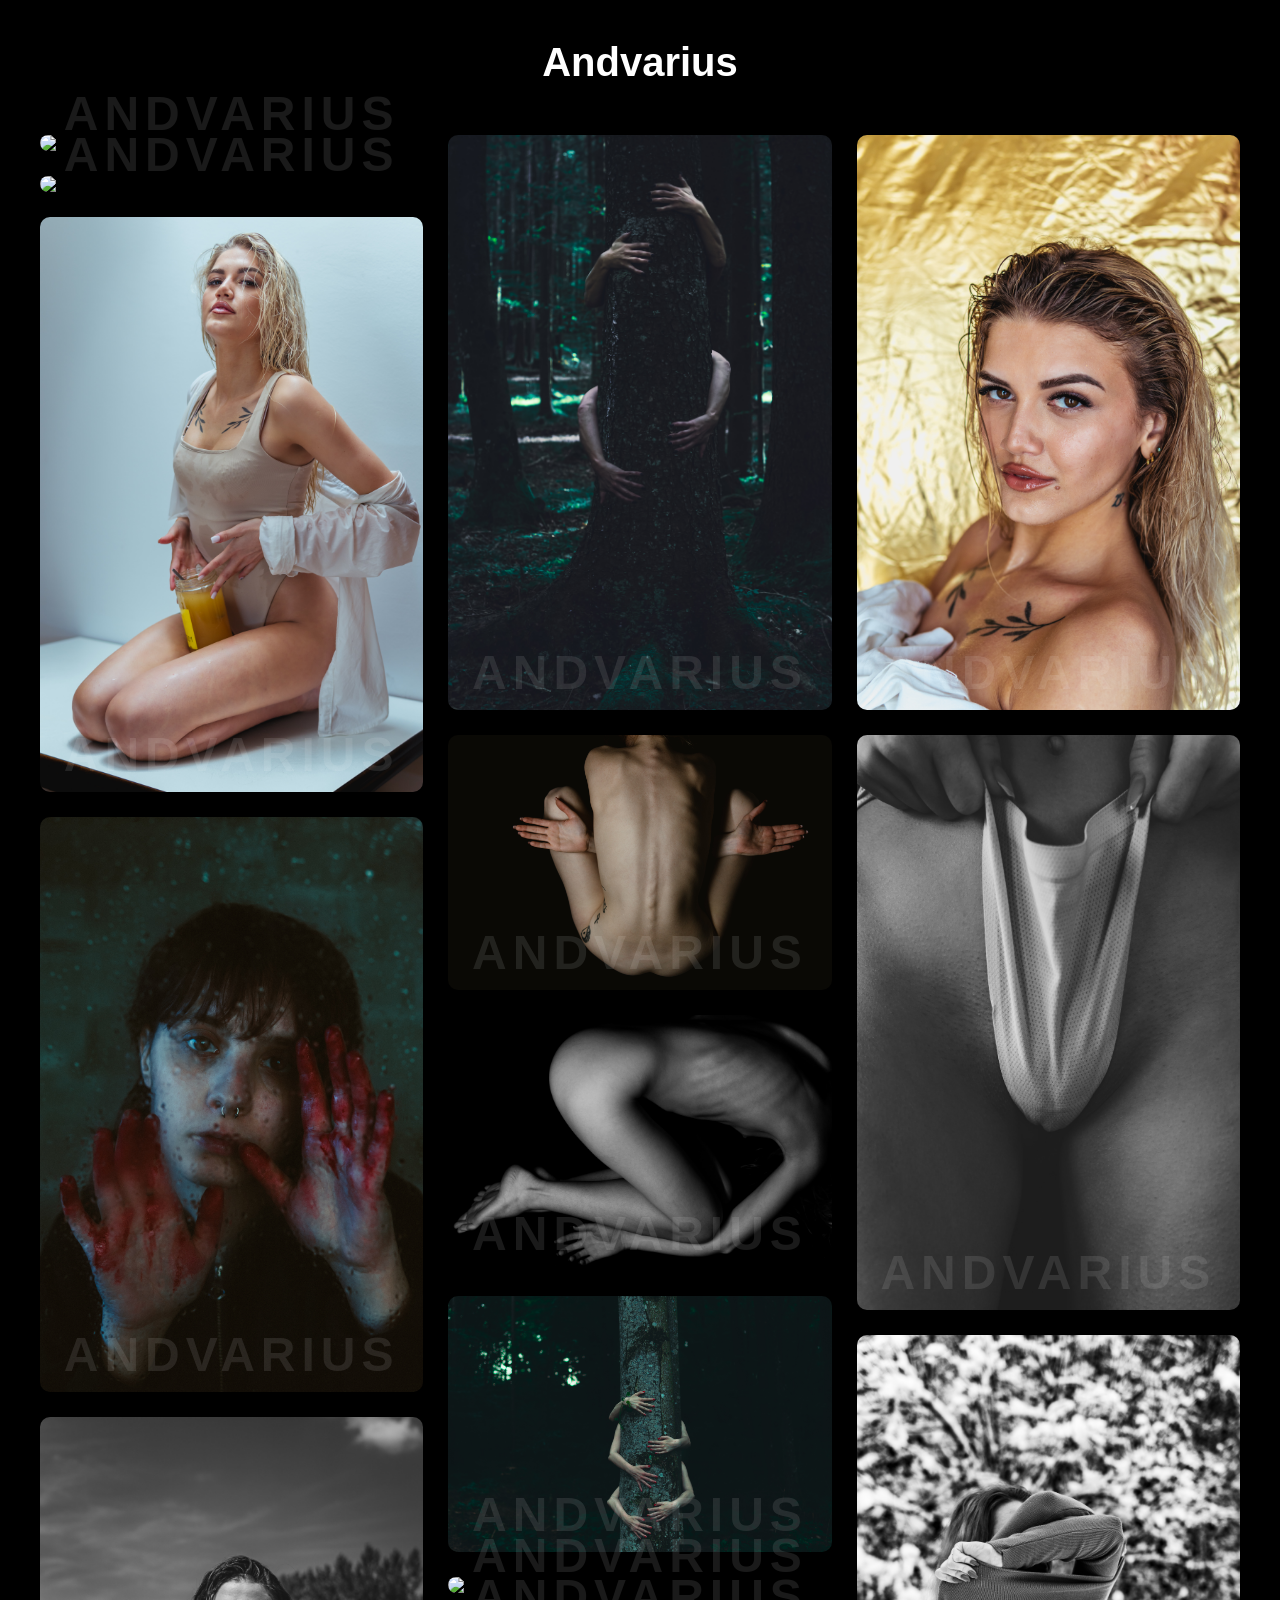
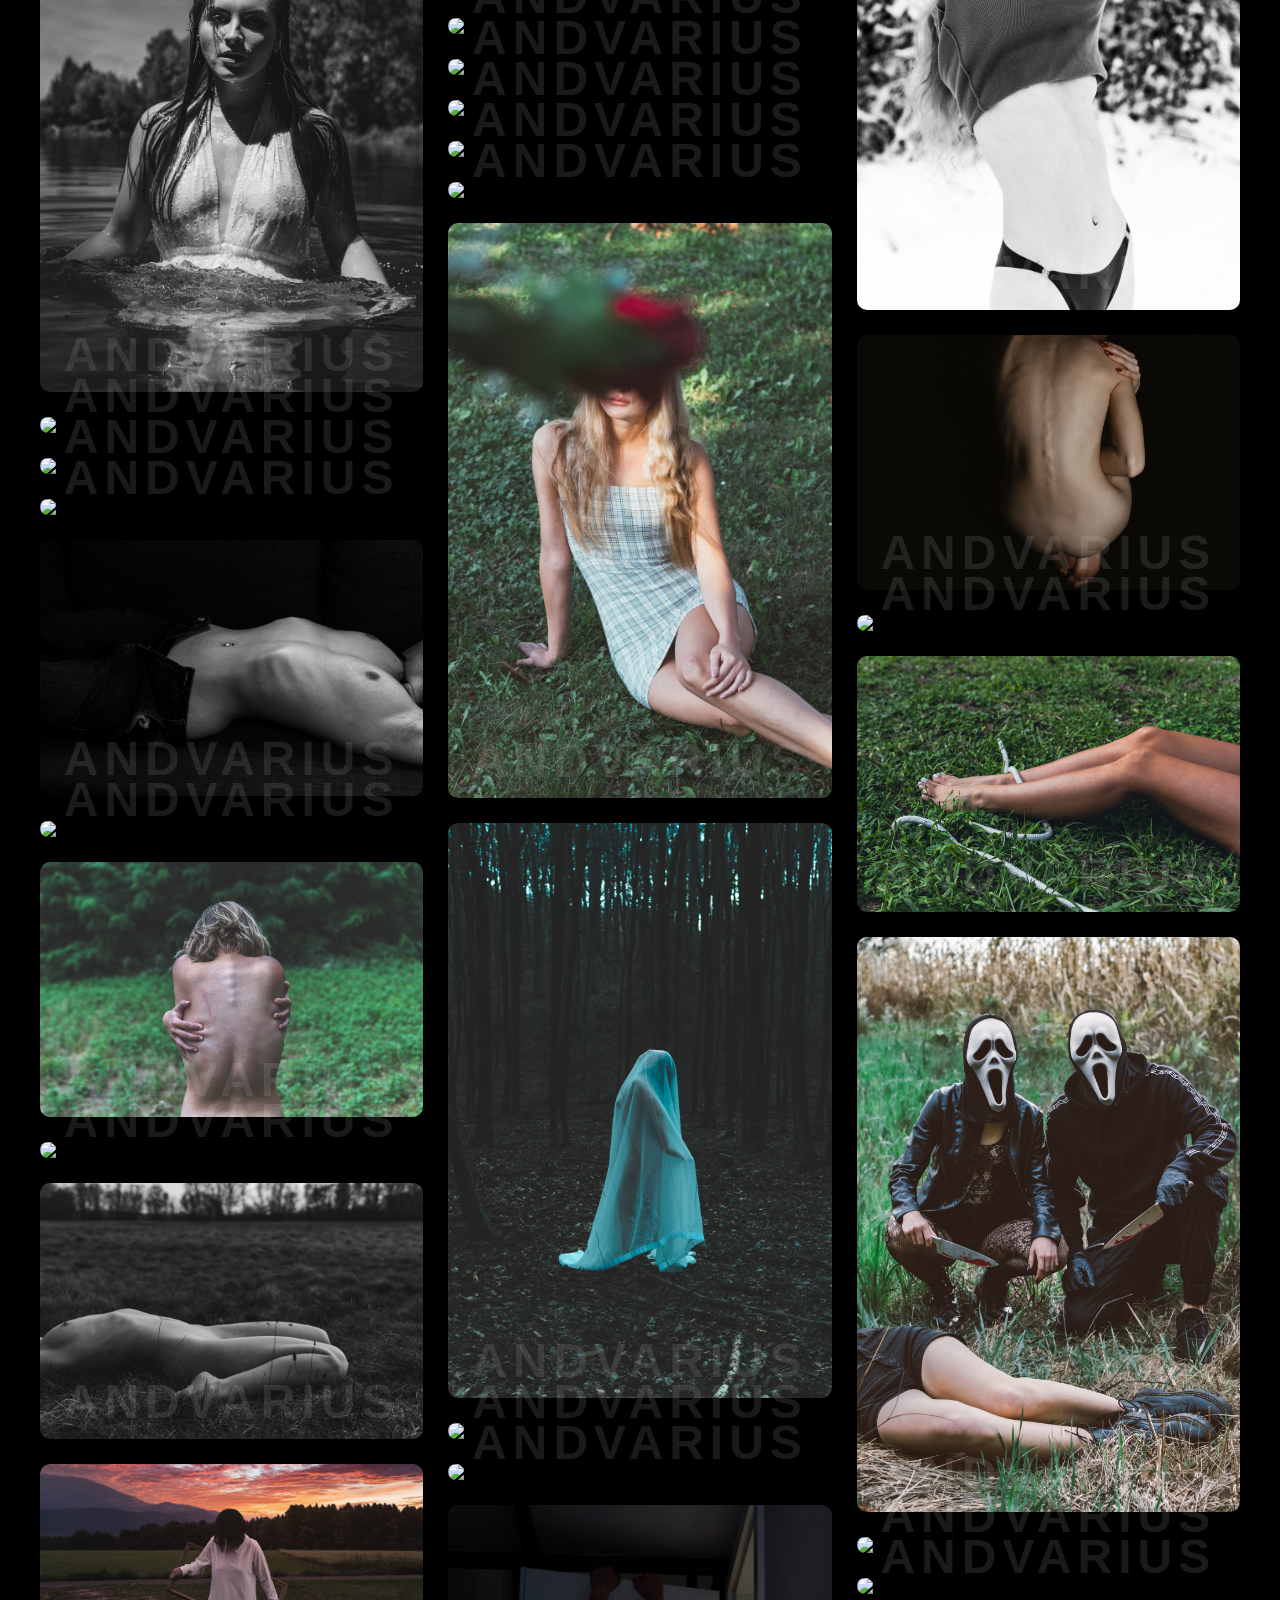
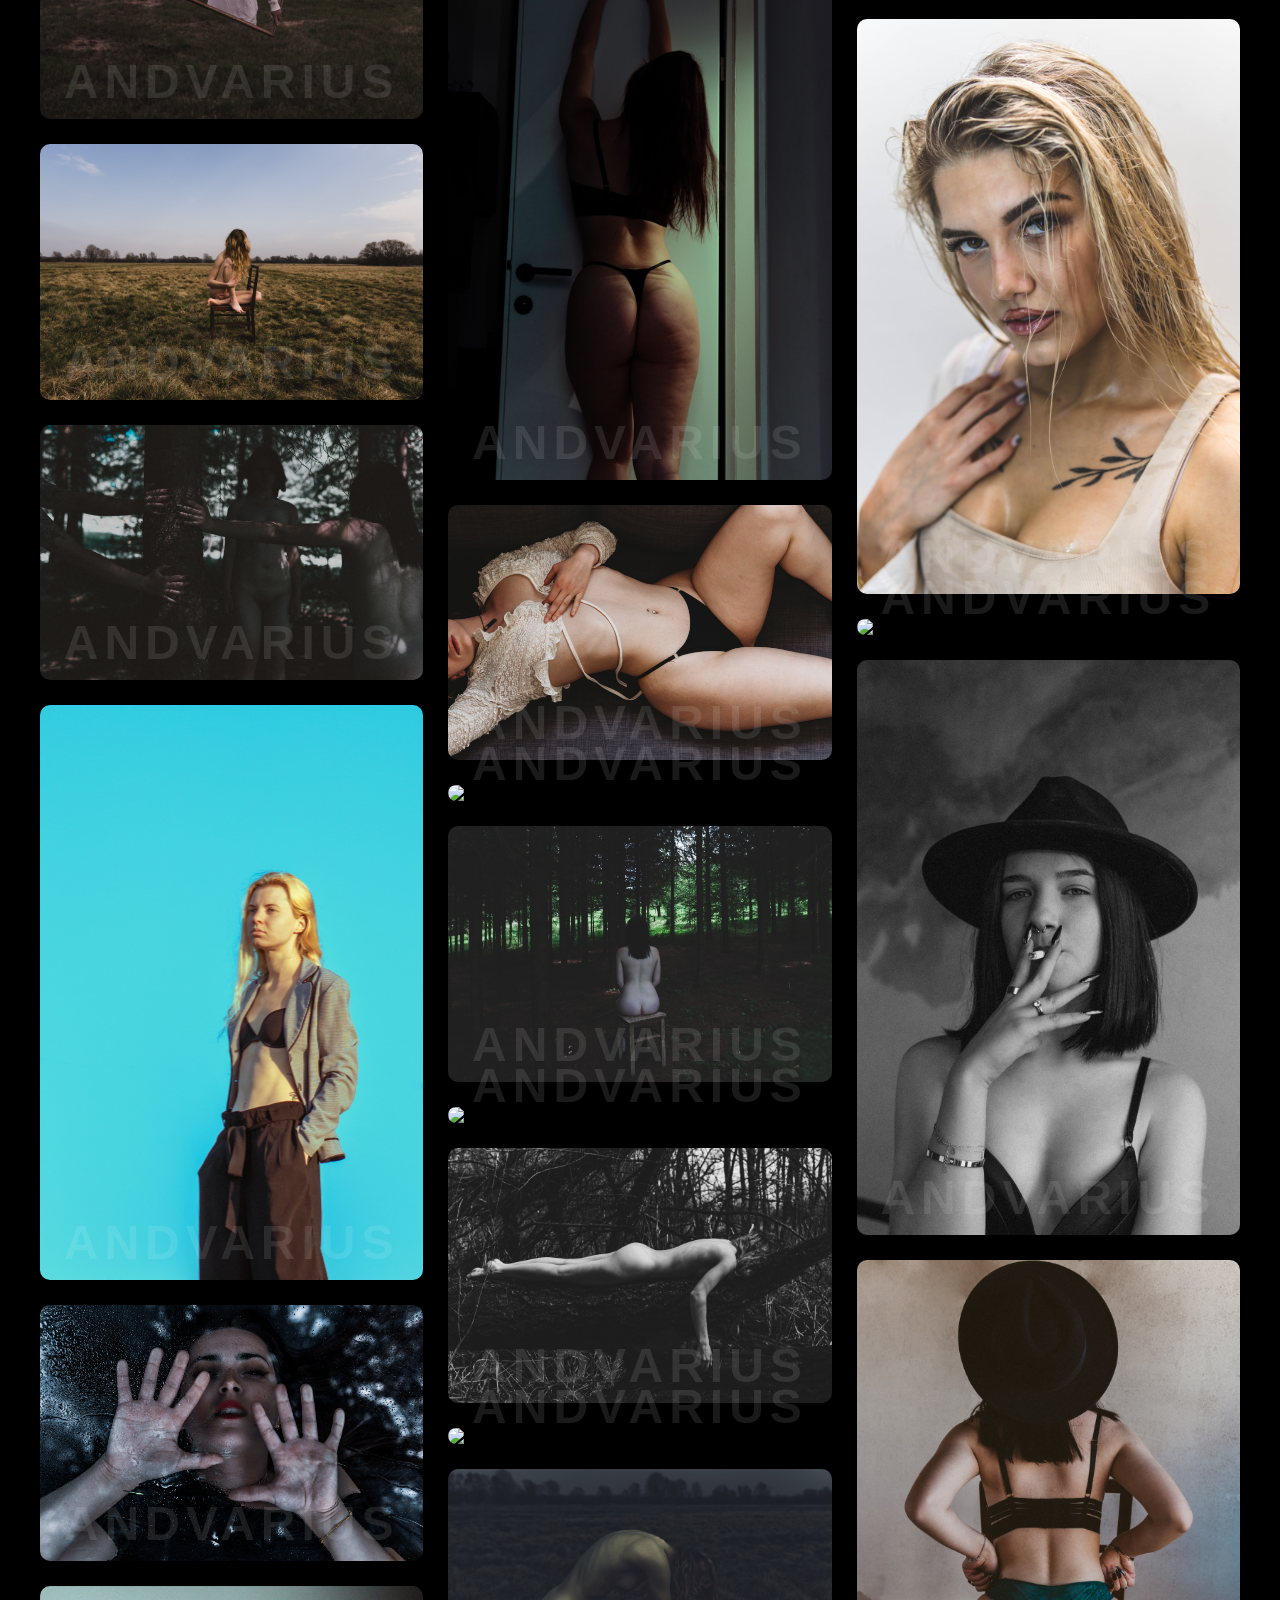
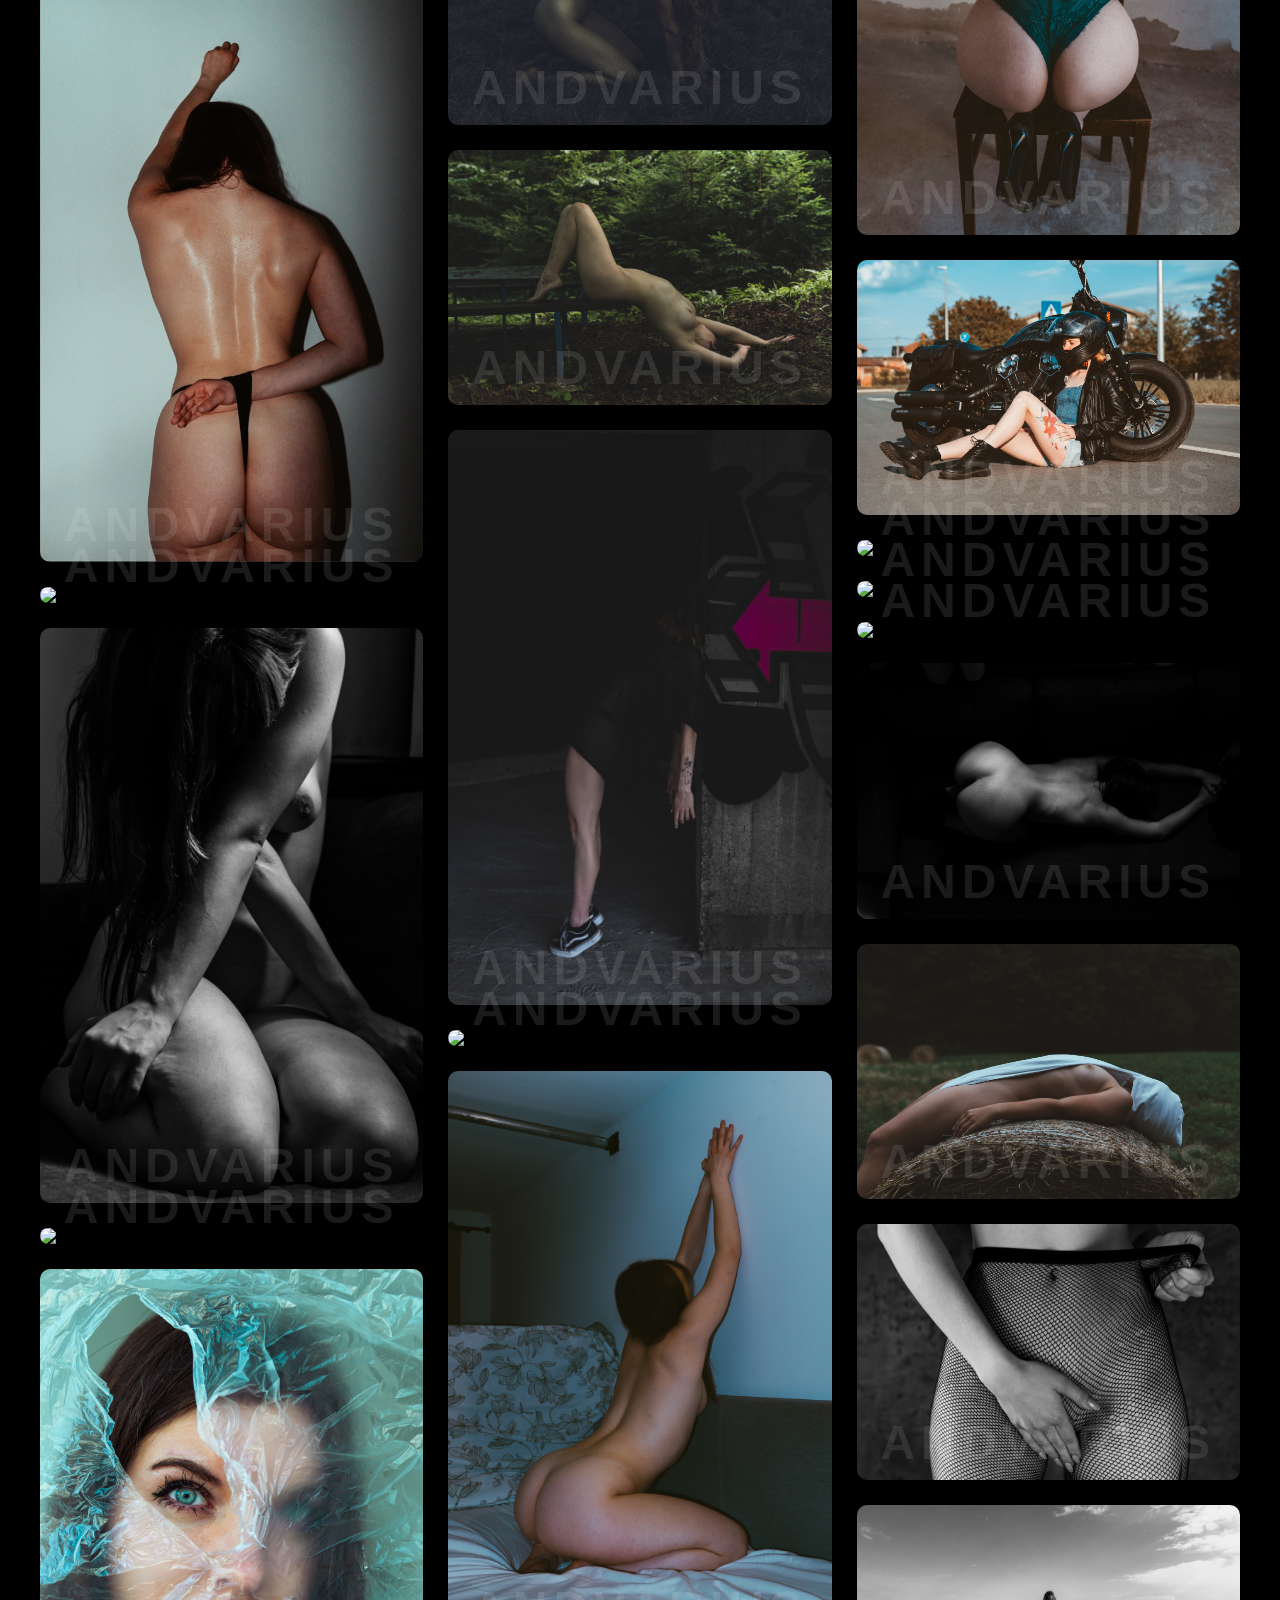
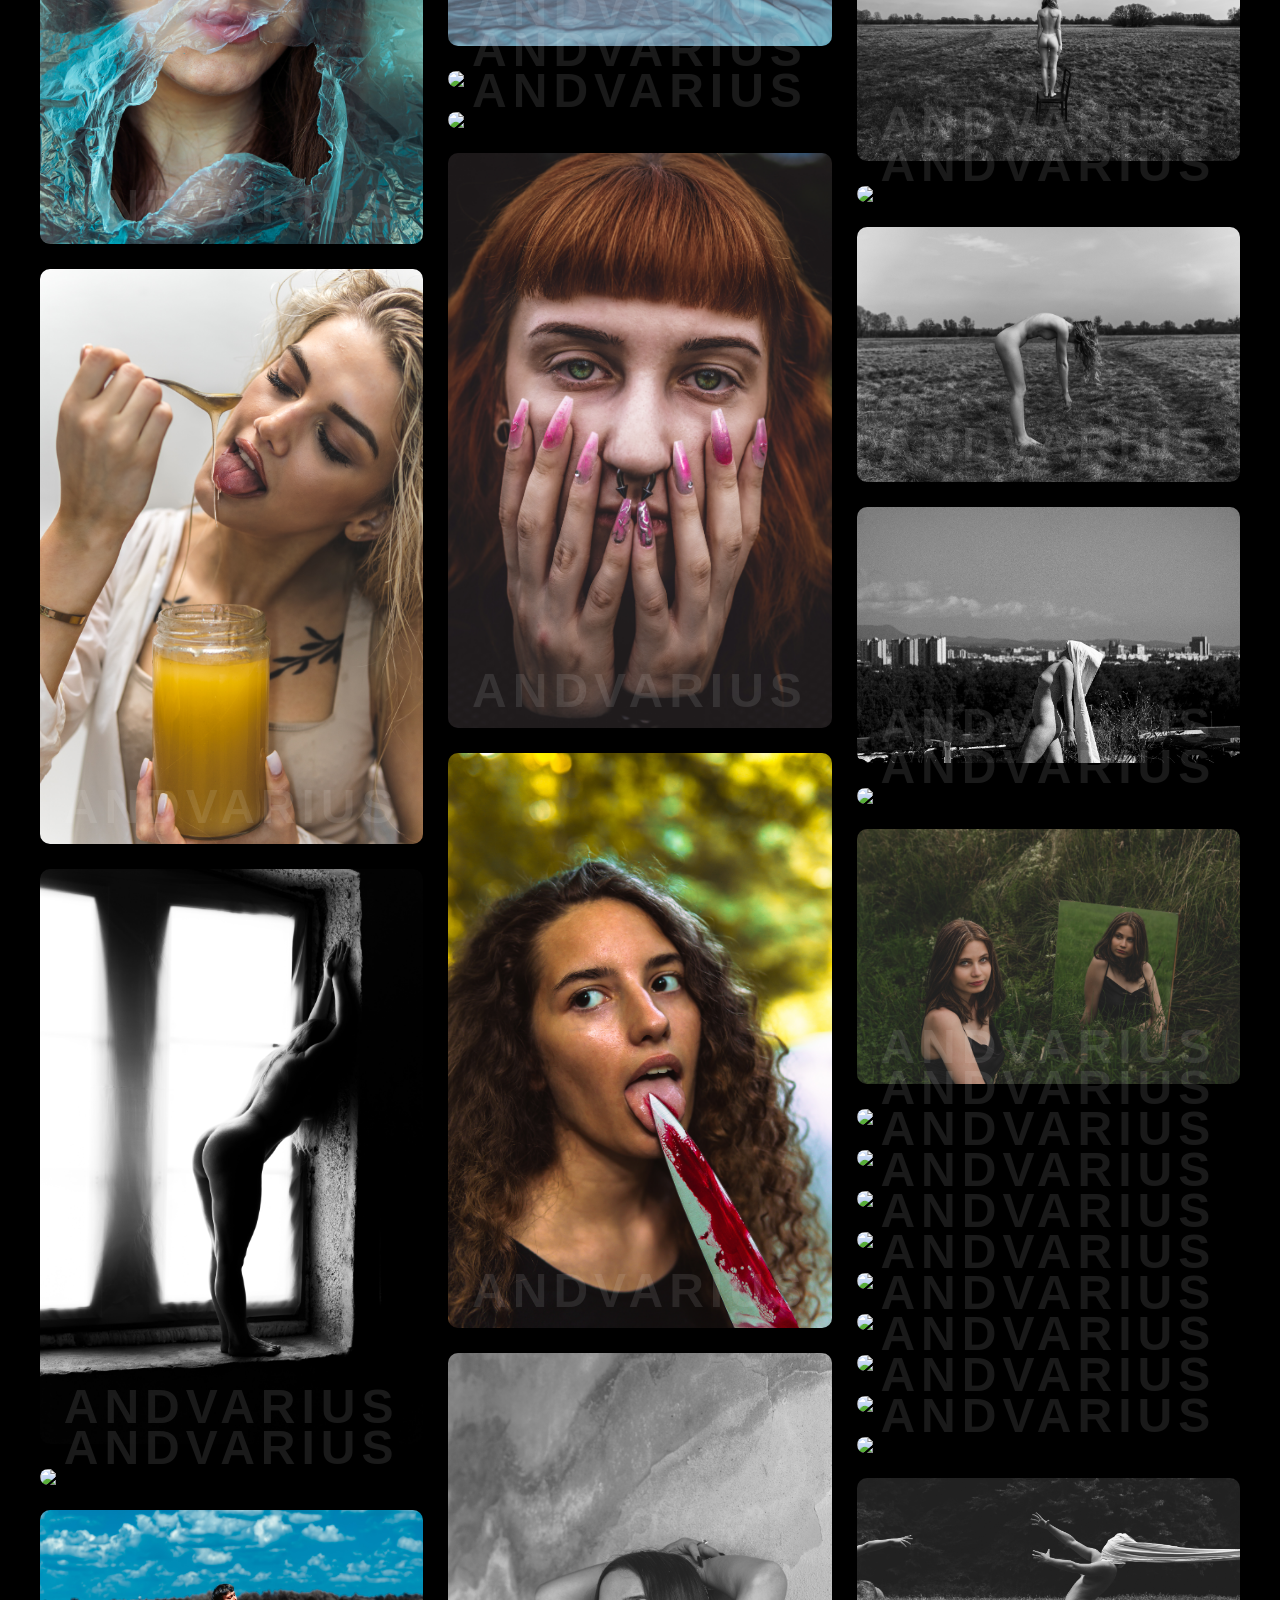
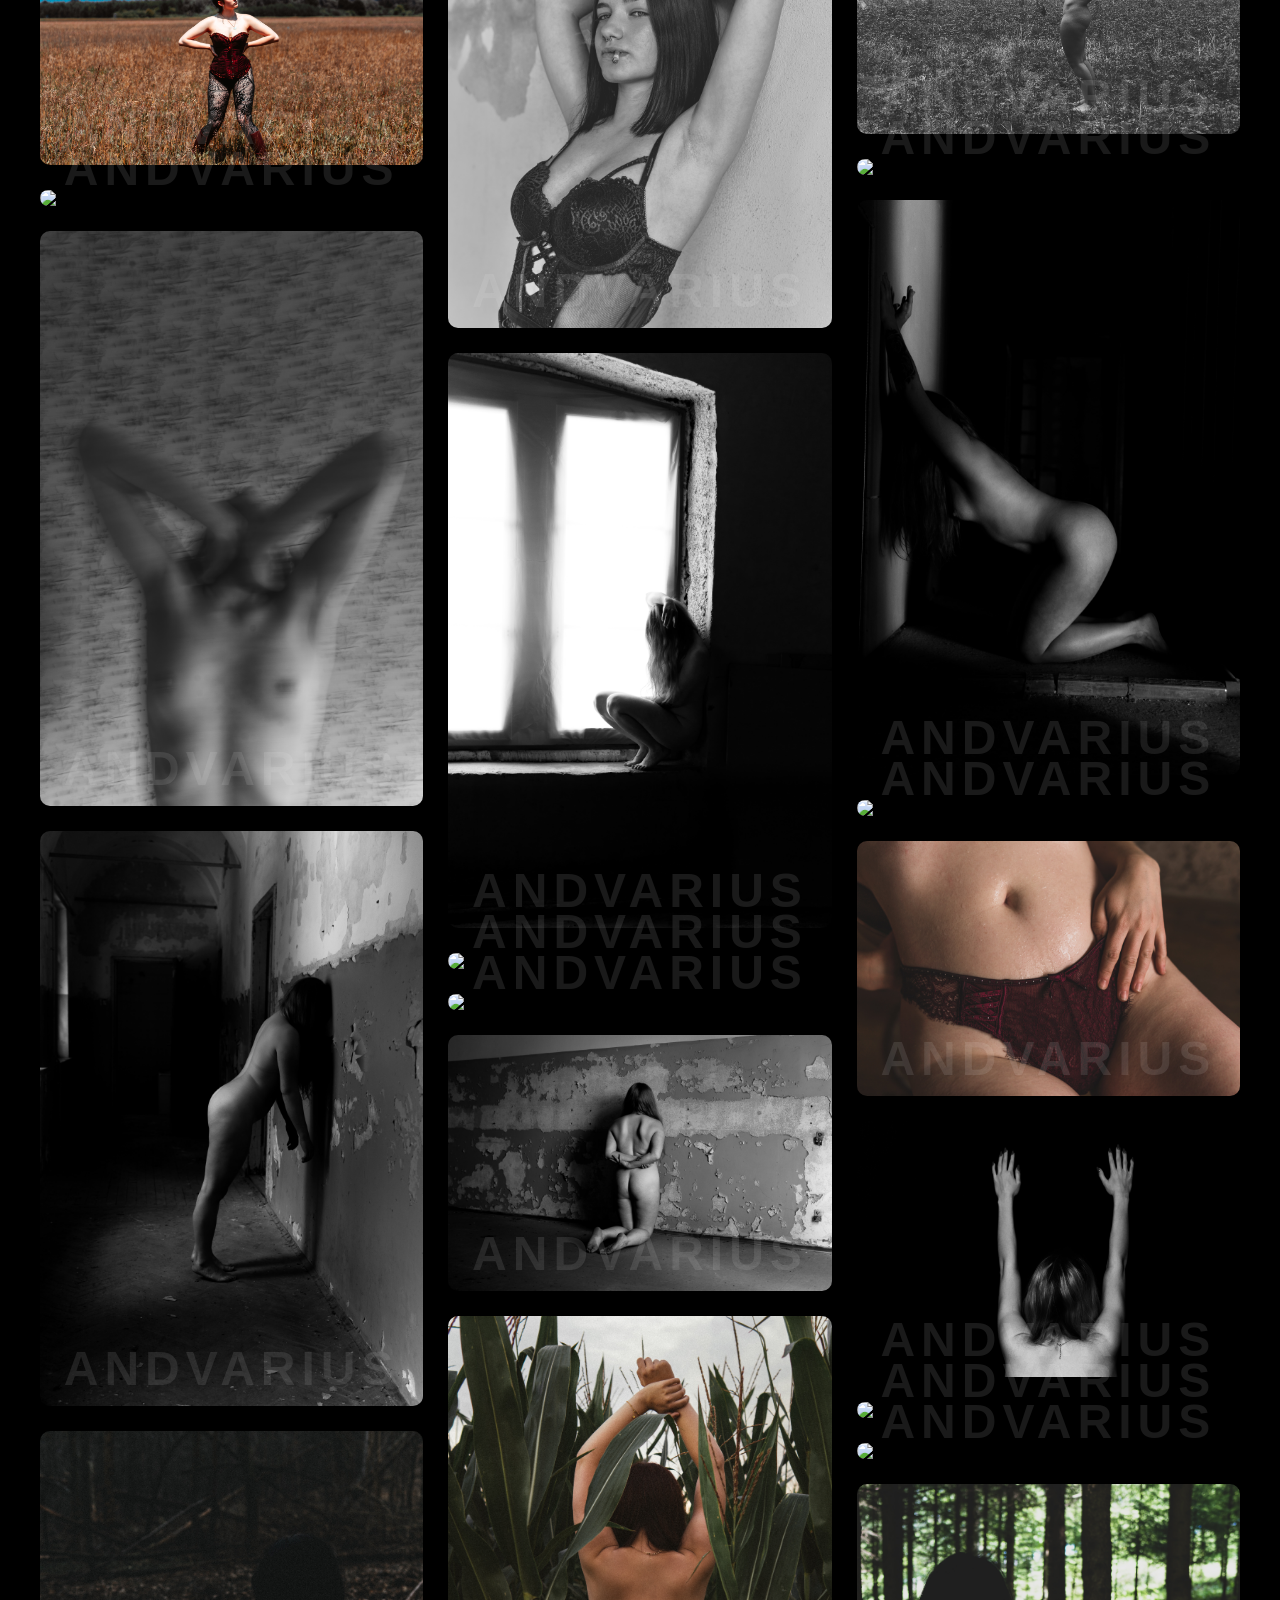
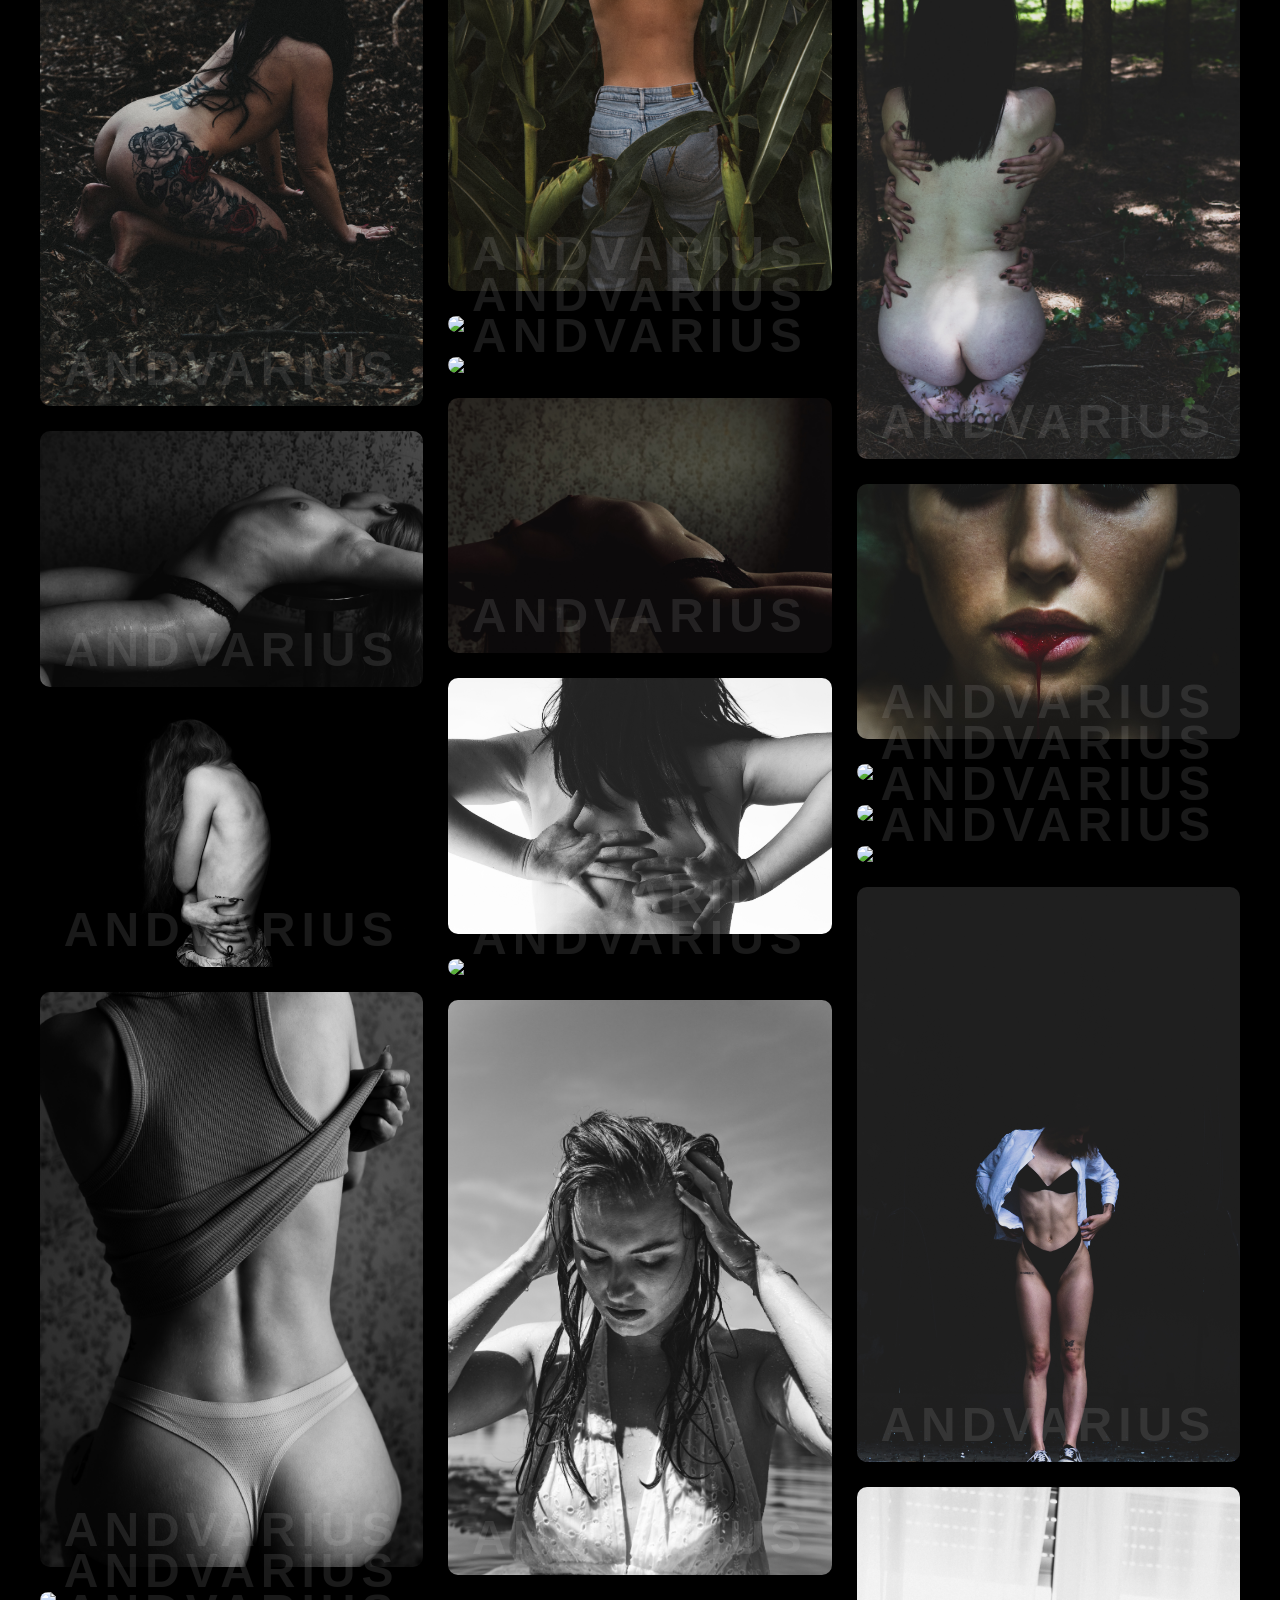
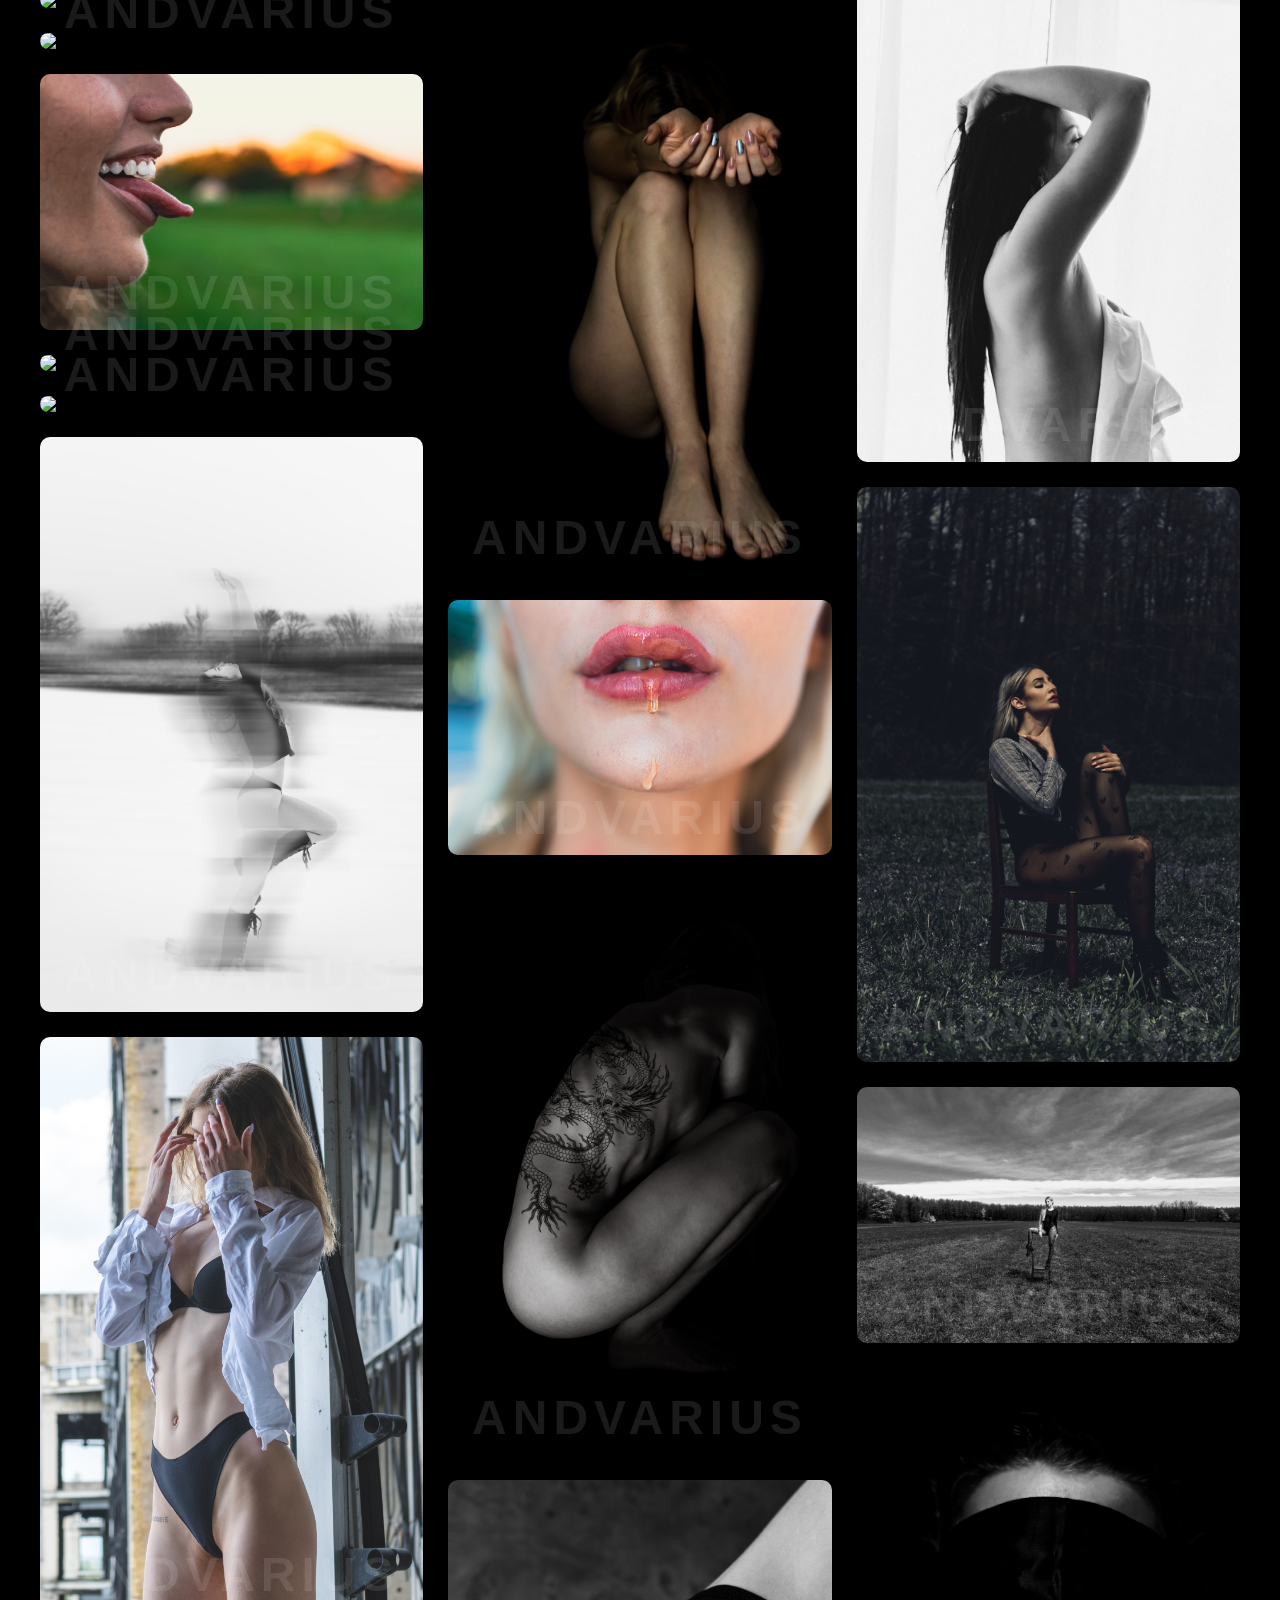
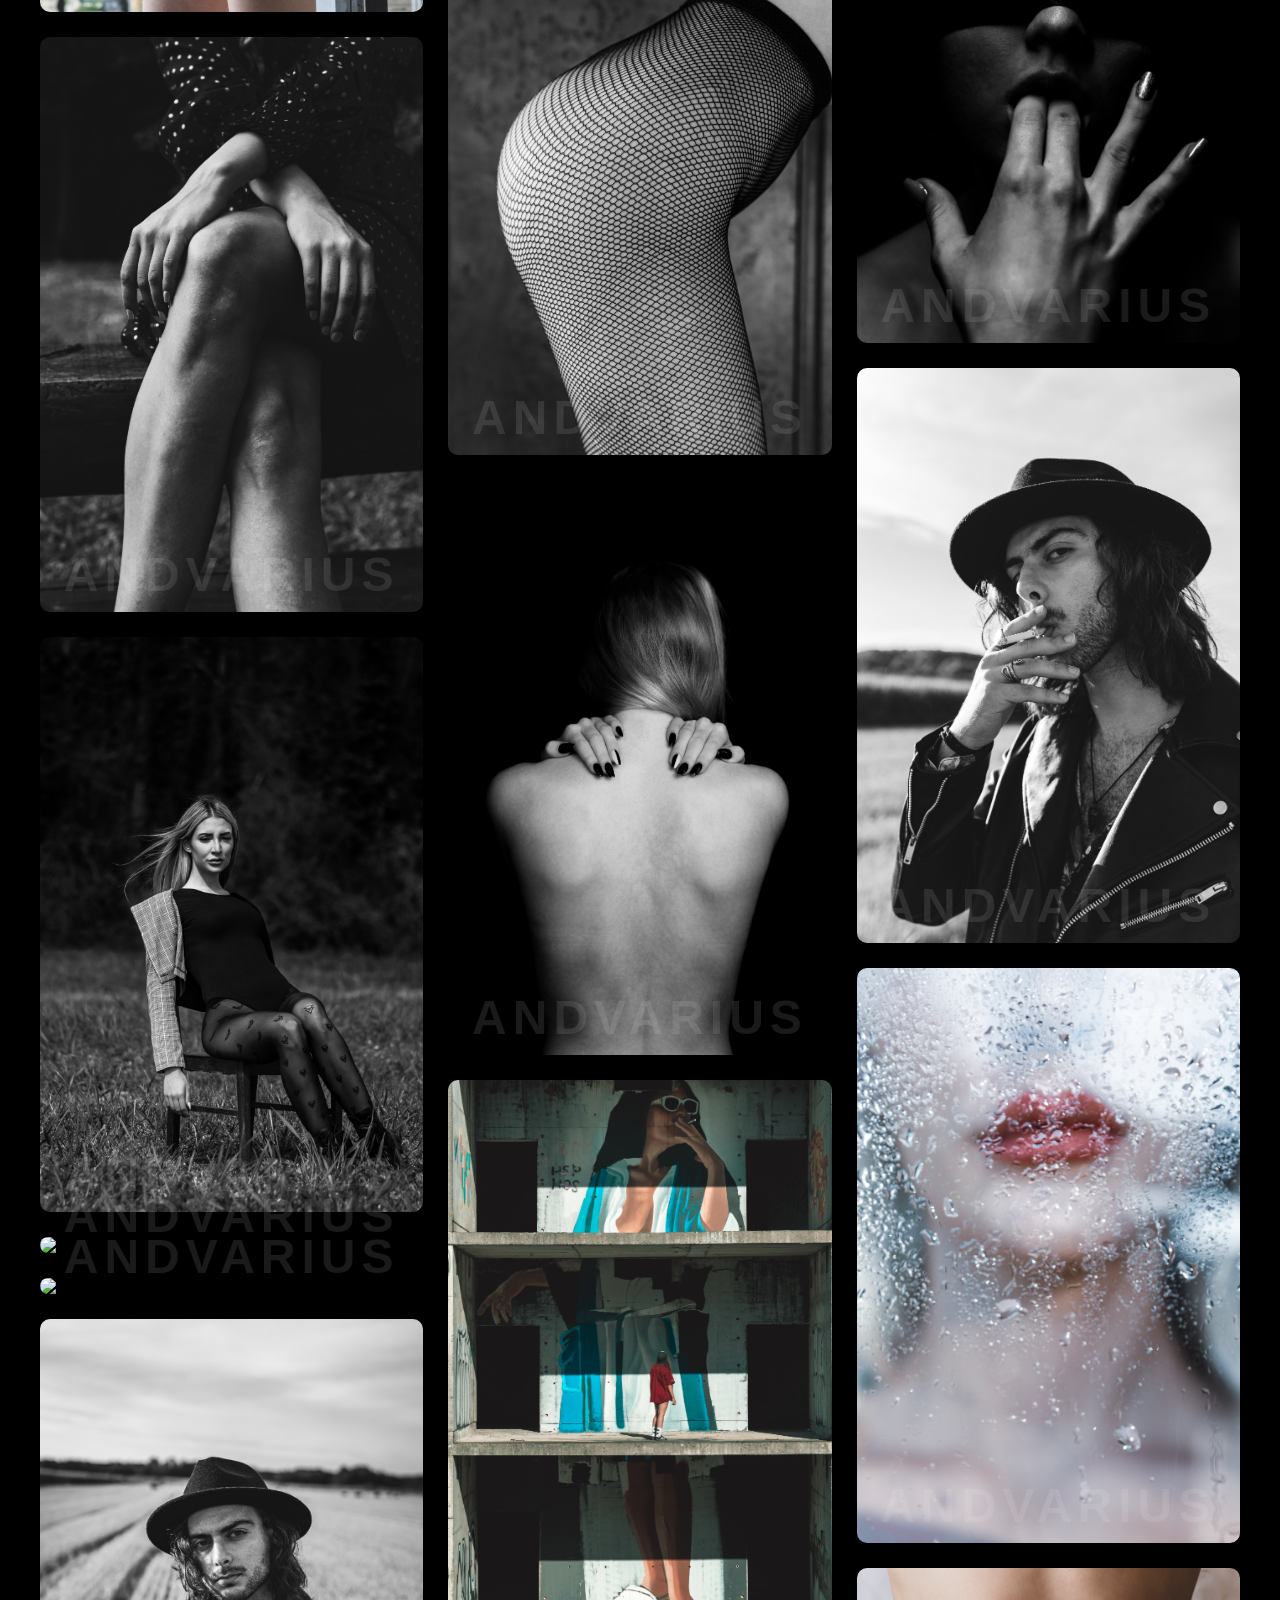
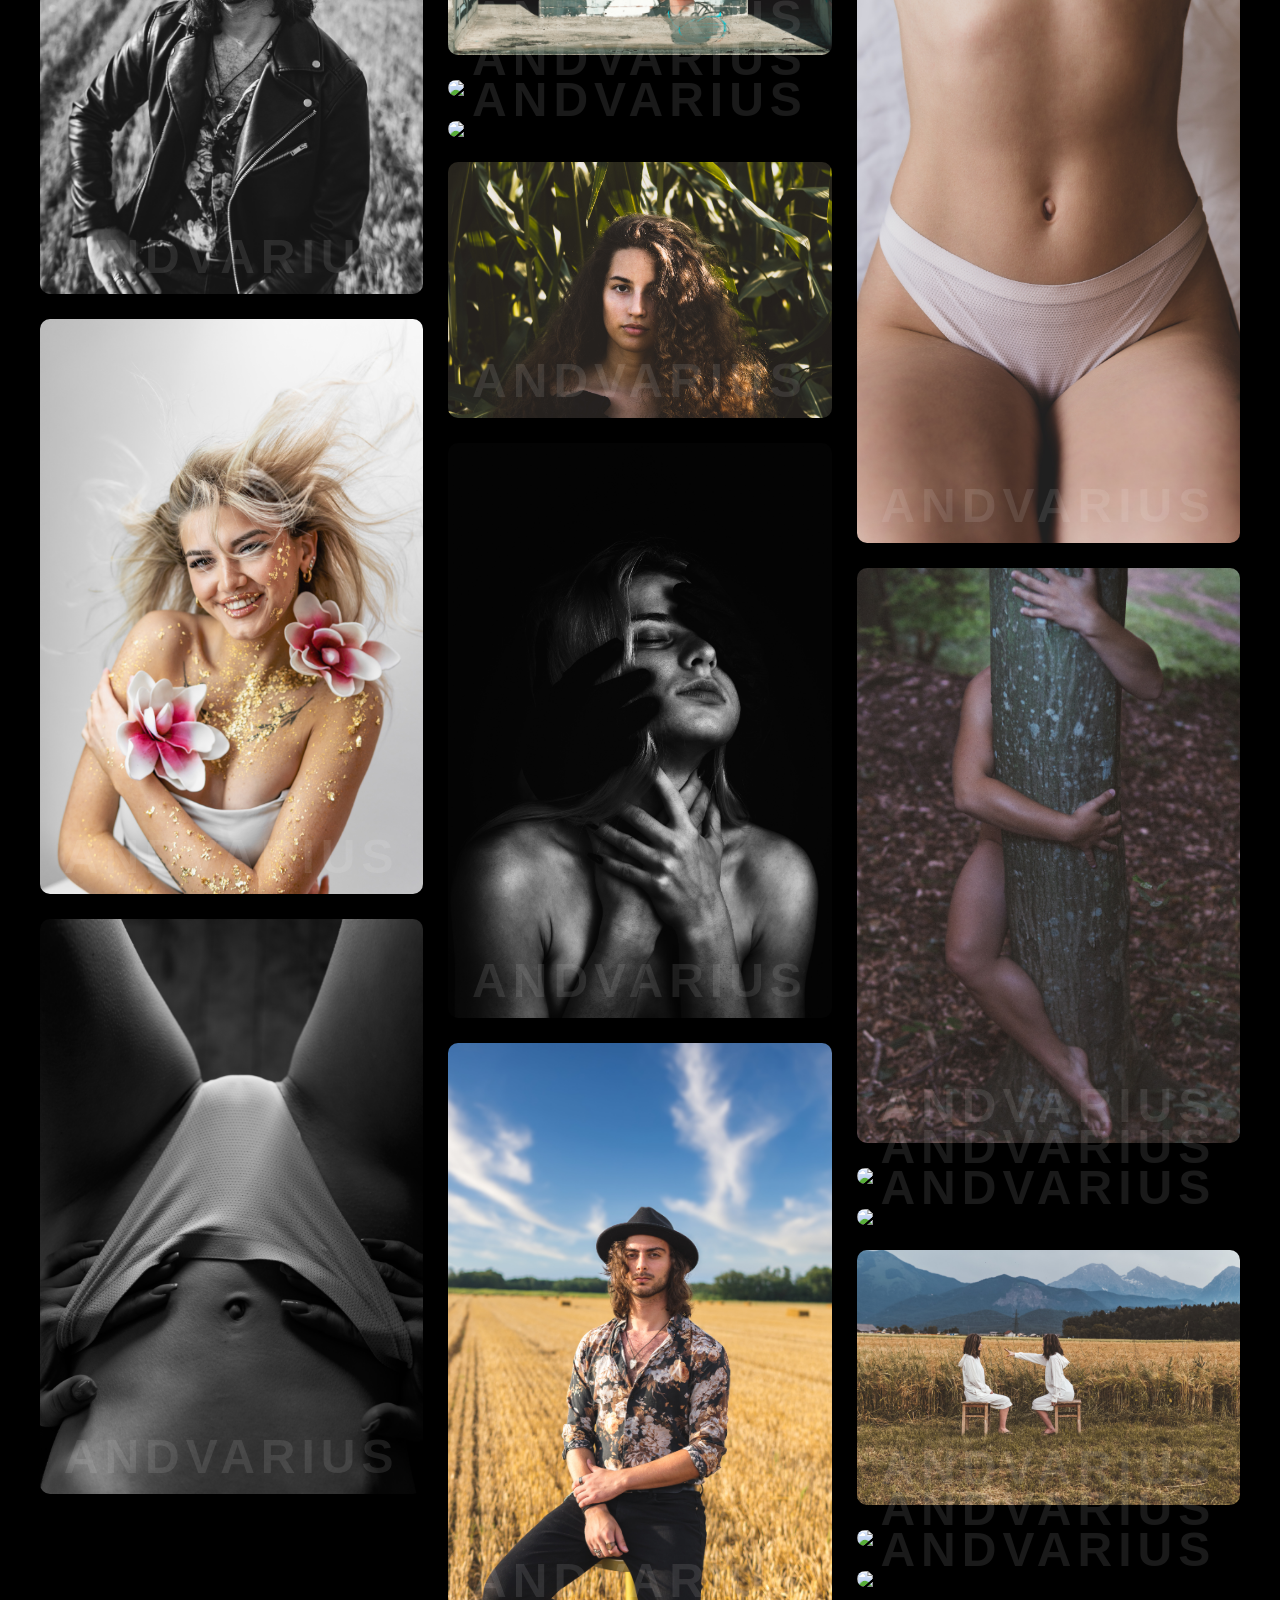
==== index.html @ 7bd703fb "Update index.html" ====
<!DOCTYPE html>
<html lang="en">
<head>
  <meta charset="UTF-8">
  <title>Gallery</title>
  <link rel="stylesheet" href="gallery.css">
</head>
<body>
  
  <h1 class="title">Andvarius</h1>
  
  <div class="gallery">


    
  <div class="img-wrap"><img src="imagespeople/photoa1.jpg"><span class="watermark">ANDVARIUS</span></div>
  <div class="img-wrap"><img src="imagespeople/photo1.jpg"><span class="watermark">ANDVARIUS</span></div>
  <div class="img-wrap"><img src="imagespeople/photo4.jpg"><span class="watermark">ANDVARIUS</span></div>
  <div class="img-wrap"><img src="imagespeople/photo25.jpg"><span class="watermark">ANDVARIUS</span></div>
  <div class="img-wrap"><img src="imagespeople/photo67.jpg"><span class="watermark">ANDVARIUS</span></div>
   <div class="img-wrap"><img src="imagespeople/photo01.jpg"><span class="watermark">ANDVARIUS</span></div>  
   <div class="img-wrap"><img src="imagespeople/photo04.jpg"><span class="watermark">ANDVARIUS</span></div>  
   <div class="img-wrap"><img src="imagespeople/photo07.jpg"><span class="watermark">ANDVARIUS</span></div>  
   <div class="img-wrap"><img src="imagespeople/photo010.jpg"><span class="watermark">ANDVARIUS</span></div>  
   <div class="img-wrap"><img src="imagespeople/photo013.jpg"><span class="watermark">ANDVARIUS</span></div>  
  <div class="img-wrap"><img src="imagespeople/photo7.jpg"><span class="watermark">ANDVARIUS</span></div>
  <div class="img-wrap"><img src="imagespeople/photo10.jpg"><span class="watermark">ANDVARIUS</span></div>
  <div class="img-wrap"><img src="imagespeople/photo13.jpg"><span class="watermark">ANDVARIUS</span></div>
  <div class="img-wrap"><img src="imagespeople/photo16.jpg"><span class="watermark">ANDVARIUS</span></div>
  <div class="img-wrap"><img src="imagespeople/photo19.jpg"><span class="watermark">ANDVARIUS</span></div>
  <div class="img-wrap"><img src="imagespeople/photo22.jpg"><span class="watermark">ANDVARIUS</span></div>
  <div class="img-wrap"><img src="imagespeople/photo28.jpg"><span class="watermark">ANDVARIUS</span></div>
  <div class="img-wrap"><img src="imagespeople/photo31.jpg"><span class="watermark">ANDVARIUS</span></div>
  <div class="img-wrap"><img src="imagespeople/photo016.jpg"><span class="watermark">ANDVARIUS</span></div>  
  <div class="img-wrap"><img src="imagespeople/photo019.jpg"><span class="watermark">ANDVARIUS</span></div>  
  <div class="img-wrap"><img src="imagespeople/photo022.jpg"><span class="watermark">ANDVARIUS</span></div>  
  <div class="img-wrap"><img src="imagespeople/photo34.jpg"><span class="watermark">ANDVARIUS</span></div>
  <div class="img-wrap"><img src="imagespeople/photo37.jpg"><span class="watermark">ANDVARIUS</span></div>
  <div class="img-wrap"><img src="imagespeople/photo40.jpg"><span class="watermark">ANDVARIUS</span></div>
   <div class="img-wrap"><img src="imagespeople/photo85q1.jpg"><span class="watermark">ANDVARIUS</span></div>
  <div class="img-wrap"><img src="imagespeople/photo43.jpg"><span class="watermark">ANDVARIUS</span></div>
  <div class="img-wrap"><img src="imagespeople/photo025.jpg"><span class="watermark">ANDVARIUS</span></div>
  <div class="img-wrap"><img src="imagespeople/photo46.jpg"><span class="watermark">ANDVARIUS</span></div>
  <div class="img-wrap"><img src="imagespeople/photo49.jpg"><span class="watermark">ANDVARIUS</span></div>
  <div class="img-wrap"><img src="imagespeople/photo52.jpg"><span class="watermark">ANDVARIUS</span></div>
  <div class="img-wrap"><img src="imagespeople/photo55.jpg"><span class="watermark">ANDVARIUS</span></div>
  <div class="img-wrap"><img src="imagespeople/photo58.jpg"><span class="watermark">ANDVARIUS</span></div>
  <div class="img-wrap"><img src="imagespeople/photo64.jpg"><span class="watermark">ANDVARIUS</span></div>
  <div class="img-wrap"><img src="imagespeople/photo70.jpg"><span class="watermark">ANDVARIUS</span></div>
  <div class="img-wrap"><img src="imagespeople/photo73.jpg"><span class="watermark">ANDVARIUS</span></div>
  <div class="img-wrap"><img src="imagespeople/photo76.jpg"><span class="watermark">ANDVARIUS</span></div>
  <div class="img-wrap"><img src="imagespeople/photo79.jpg"><span class="watermark">ANDVARIUS</span></div>
  <div class="img-wrap"><img src="imagespeople/photo82.jpg"><span class="watermark">ANDVARIUS</span></div>
  <div class="img-wrap"><img src="imagespeople/photo85.jpg"><span class="watermark">ANDVARIUS</span></div>
  <div class="img-wrap"><img src="imagespeople/photo88.jpg"><span class="watermark">ANDVARIUS</span></div>
  <div class="img-wrap"><img src="imagespeople/photo91.jpg"><span class="watermark">ANDVARIUS</span></div>
  <div class="img-wrap"><img src="imagespeople/photo94.jpg"><span class="watermark">ANDVARIUS</span></div>
  <div class="img-wrap"><img src="imagespeople/photo97.jpg"><span class="watermark">ANDVARIUS</span></div>
  <div class="img-wrap"><img src="imagespeople/photo98q1.jpg"><span class="watermark">ANDVARIUS</span></div>
  <div class="img-wrap"><img src="imagespeople/photo100.jpg"><span class="watermark">ANDVARIUS</span></div>
  <div class="img-wrap"><img src="imagespeople/photo103.jpg"><span class="watermark">ANDVARIUS</span></div>
  <div class="img-wrap"><img src="imagespeople/photo106.jpg"><span class="watermark">ANDVARIUS</span></div>
  <div class="img-wrap"><img src="imagespeople/photo109.jpg"><span class="watermark">ANDVARIUS</span></div>
  <div class="img-wrap"><img src="imagespeople/photo112.jpg"><span class="watermark">ANDVARIUS</span></div>
  <div class="img-wrap"><img src="imagespeople/photo115.jpg"><span class="watermark">ANDVARIUS</span></div>
  <div class="img-wrap"><img src="imagespeople/photo118.jpg"><span class="watermark">ANDVARIUS</span></div>
  <div class="img-wrap"><img src="imagespeople/photo121.jpg"><span class="watermark">ANDVARIUS</span></div>
  <div class="img-wrap"><img src="imagespeople/photo124.jpg"><span class="watermark">ANDVARIUS</span></div>
  <div class="img-wrap"><img src="imagespeople/photo127.jpg"><span class="watermark">ANDVARIUS</span></div>




    

    
<div class="img-wrap"><img src="imagespeople/photoa2.jpg"><span class="watermark">ANDVARIUS</span></div>
<div class="img-wrap"><img src="imagespeople/photo2.jpg"><span class="watermark">ANDVARIUS</span></div>
<div class="img-wrap"><img src="imagespeople/photo5.jpg"><span class="watermark">ANDVARIUS</span></div>
 <div class="img-wrap"><img src="imagespeople/photo5.jpg"><span class="watermark">ANDVARIUS</span></div>
 <div class="img-wrap"><img src="imagespeople/photo26.jpg"><span class="watermark">ANDVARIUS</span></div>
 <div class="img-wrap"><img src="imagespeople/photo68.jpg"><span class="watermark">ANDVARIUS</span></div>
 <div class="img-wrap"><img src="imagespeople/photo02.jpg"><span class="watermark">ANDVARIUS</span></div>
 <div class="img-wrap"><img src="imagespeople/photo05.jpg"><span class="watermark">ANDVARIUS</span></div>  
  <div class="img-wrap"><img src="imagespeople/photo08.jpg"><span class="watermark">ANDVARIUS</span></div>  
  <div class="img-wrap"><img src="imagespeople/photo011.jpg"><span class="watermark">ANDVARIUS</span></div>  
  <div class="img-wrap"><img src="imagespeople/photo014.jpg"><span class="watermark">ANDVARIUS</span></div>  
 <div class="img-wrap"><img src="imagespeople/photo8.jpg"><span class="watermark">ANDVARIUS</span></div>
 <div class="img-wrap"><img src="imagespeople/photo11.jpg"><span class="watermark">ANDVARIUS</span></div>
 <div class="img-wrap"><img src="imagespeople/photo14.jpg"><span class="watermark">ANDVARIUS</span></div>
 <div class="img-wrap"><img src="imagespeople/photo17.jpg"><span class="watermark">ANDVARIUS</span></div>
 <div class="img-wrap"><img src="imagespeople/photo20.jpg"><span class="watermark">ANDVARIUS</span></div>
 <div class="img-wrap"><img src="imagespeople/photo23.jpg"><span class="watermark">ANDVARIUS</span></div>
 <div class="img-wrap"><img src="imagespeople/photo29.jpg"><span class="watermark">ANDVARIUS</span></div>
 <div class="img-wrap"><img src="imagespeople/photo32.jpg"><span class="watermark">ANDVARIUS</span></div>
 <div class="img-wrap"><img src="imagespeople/photo017.jpg"><span class="watermark">ANDVARIUS</span></div>  
 <div class="img-wrap"><img src="imagespeople/photo020.jpg"><span class="watermark">ANDVARIUS</span></div>  
 <div class="img-wrap"><img src="imagespeople/photo023.jpg"><span class="watermark">ANDVARIUS</span></div>  
 <div class="img-wrap"><img src="imagespeople/photo35.jpg"><span class="watermark">ANDVARIUS</span></div>
 <div class="img-wrap"><img src="imagespeople/photo38.jpg"><span class="watermark">ANDVARIUS</span></div>
 <div class="img-wrap"><img src="imagespeople/photo41.jpg"><span class="watermark">ANDVARIUS</span></div>
 <div class="img-wrap"><img src="imagespeople/photo85q2.jpg"><span class="watermark">ANDVARIUS</span></div>
 <div class="img-wrap"><img src="imagespeople/photo44.jpg"><span class="watermark">ANDVARIUS</span></div>
 <div class="img-wrap"><img src="imagespeople/photo026.jpg"><span class="watermark">ANDVARIUS</span></div>
 <div class="img-wrap"><img src="imagespeople/photo47.jpg"><span class="watermark">ANDVARIUS</span></div>
 <div class="img-wrap"><img src="imagespeople/photo50.jpg"><span class="watermark">ANDVARIUS</span></div>
 <div class="img-wrap"><img src="imagespeople/photo53.jpg"><span class="watermark">ANDVARIUS</span></div>
 <div class="img-wrap"><img src="imagespeople/photo56.jpg"><span class="watermark">ANDVARIUS</span></div>
 <div class="img-wrap"><img src="imagespeople/photo59.jpg"> <span class="watermark">ANDVARIUS</span></div>
 <div class="img-wrap"><img src="imagespeople/photo65.jpg"><span class="watermark">ANDVARIUS</span></div>
 <div class="img-wrap"><img src="imagespeople/photo71.jpg"><span class="watermark">ANDVARIUS</span></div>
 <div class="img-wrap"><img src="imagespeople/photo74.jpg"><span class="watermark">ANDVARIUS</span></div>
 <div class="img-wrap"><img src="imagespeople/photo77.jpg"><span class="watermark">ANDVARIUS</span></div>
 <div class="img-wrap"><img src="imagespeople/photo80.jpg"><span class="watermark">ANDVARIUS</span></div>
 <div class="img-wrap"><img src="imagespeople/photo83.jpg"><span class="watermark">ANDVARIUS</span></div>
 <div class="img-wrap"><img src="imagespeople/photo86.jpg"><span class="watermark">ANDVARIUS</span></div>
 <div class="img-wrap"><img src="imagespeople/photo89.jpg"><span class="watermark">ANDVARIUS</span></div>
 <div class="img-wrap"><img src="imagespeople/photo92.jpg"><span class="watermark">ANDVARIUS</span></div>
 <div class="img-wrap"><img src="imagespeople/photo95.jpg"><span class="watermark">ANDVARIUS</span></div>
 <div class="img-wrap"><img src="imagespeople/photo98.jpg"><span class="watermark">ANDVARIUS</span></div>
 <div class="img-wrap"><img src="imagespeople/photo98q2.jpg"><span class="watermark">ANDVARIUS</span></div>
 <div class="img-wrap"><img src="imagespeople/photo101.jpg"><span class="watermark">ANDVARIUS</span></div>
 <div class="img-wrap"><img src="imagespeople/photo104.jpg"><span class="watermark">ANDVARIUS</span></div>
 <div class="img-wrap"><img src="imagespeople/photo107.jpg"><span class="watermark">ANDVARIUS</span></div>
 <div class="img-wrap"><img src="imagespeople/photo110.jpg"><span class="watermark">ANDVARIUS</span></div>
 <div class="img-wrap"><img src="imagespeople/photo113.jpg"><span class="watermark">ANDVARIUS</span></div>
 <div class="img-wrap"><img src="imagespeople/photo116.jpg"><span class="watermark">ANDVARIUS</span></div>
 <div class="img-wrap"><img src="imagespeople/photo119.jpg"><span class="watermark">ANDVARIUS</span></div>
 <div class="img-wrap"><img src="imagespeople/photo122.jpg"><span class="watermark">ANDVARIUS</span></div>
 <div class="img-wrap"><img src="imagespeople/photo125.jpg"><span class="watermark">ANDVARIUS</span></div>
 <div class="img-wrap"><img src="imagespeople/photo128.jpg"><span class="watermark">ANDVARIUS</span></div>






    
  <div class="img-wrap"><img src="imagespeople/photoa3.jpg"><span class="watermark">ANDVARIUS</span></div>
  <div class="img-wrap"><img src="imagespeople/photo3.jpg"><span class="watermark">ANDVARIUS</span></div> 
  <div class="img-wrap"><img src="imagespeople/photo6.jpg"><span class="watermark">ANDVARIUS</span></div>
 <div class="img-wrap"><img src="imagespeople/photo27.jpg"><span class="watermark">ANDVARIUS</span></div>
 <div class="img-wrap"><img src="imagespeople/photo69.jpg"><span class="watermark">ANDVARIUS</span></div>
 <div class="img-wrap"><img src="imagespeople/photo03.jpg"><span class="watermark">ANDVARIUS</span></div>  
 <div class="img-wrap"><img src="imagespeople/photo06.jpg"><span class="watermark">ANDVARIUS</span></div>  
 <div class="img-wrap"><img src="imagespeople/photo09.jpg"><span class="watermark">ANDVARIUS</span></div>  
 <div class="img-wrap"><img src="imagespeople/photo012.jpg"><span class="watermark">ANDVARIUS</span></div>  
 <div class="img-wrap"><img src="imagespeople/photo015.jpg"><span class="watermark">ANDVARIUS</span></div>  
 <div class="img-wrap"><img src="imagespeople/photo9.jpg"><span class="watermark">ANDVARIUS</span></div>
 <div class="img-wrap"><img src="imagespeople/photo12.jpg"><span class="watermark">ANDVARIUS</span></div>
 <div class="img-wrap"><img src="imagespeople/photo15.jpg"><span class="watermark">ANDVARIUS</span></div>
 <div class="img-wrap"><img src="imagespeople/photo18.jpg"><span class="watermark">ANDVARIUS</span></div>
 <div class="img-wrap"><img src="imagespeople/photo21.jpg"><span class="watermark">ANDVARIUS</span></div>
 <div class="img-wrap"><img src="imagespeople/photo24.jpg"><span class="watermark">ANDVARIUS</span></div>
 <div class="img-wrap"><img src="imagespeople/photo30.jpg"><span class="watermark">ANDVARIUS</span></div>
 <div class="img-wrap"><img src="imagespeople/photo33.jpg"><span class="watermark">ANDVARIUS</span></div>
  <div class="img-wrap"><img src="imagespeople/photo018.jpg"><span class="watermark">ANDVARIUS</span></div>  
  <div class="img-wrap"><img src="imagespeople/photo021.jpg"><span class="watermark">ANDVARIUS</span></div>  
  <div class="img-wrap"><img src="imagespeople/photo024.jpg"><span class="watermark">ANDVARIUS</span></div>  
 <div class="img-wrap"><img src="imagespeople/photo36.jpg"><span class="watermark">ANDVARIUS</span></div>
 <div class="img-wrap"><img src="imagespeople/photo39.jpg"><span class="watermark">ANDVARIUS</span></div>
 <div class="img-wrap"><img src="imagespeople/photo42.jpg"><span class="watermark">ANDVARIUS</span></div>
 <div class="img-wrap"><img src="imagespeople/photo85q3.jpg"><span class="watermark">ANDVARIUS</span></div>
 <div class="img-wrap"><img src="imagespeople/photo45.jpg"><span class="watermark">ANDVARIUS</span></div>
  <div class="img-wrap"><img src="imagespeople/photo027.jpg"><span class="watermark">ANDVARIUS</span></div>
 <div class="img-wrap"><img src="imagespeople/photo48.jpg"><span class="watermark">ANDVARIUS</span></div>
 <div class="img-wrap"><img src="imagespeople/photo51.jpg"><span class="watermark">ANDVARIUS</span></div>
 <div class="img-wrap"><img src="imagespeople/photo54.jpg"><span class="watermark">ANDVARIUS</span></div>
 <div class="img-wrap"><img src="imagespeople/photo57.jpg"><span class="watermark">ANDVARIUS</span></div>
 <div class="img-wrap"><img src="imagespeople/photo60.jpg"><span class="watermark">ANDVARIUS</span></div>
 <div class="img-wrap"><img src="imagespeople/photo66.jpg"><span class="watermark">ANDVARIUS</span></div>
 <div class="img-wrap"><img src="imagespeople/photo72.jpg"> <span class="watermark">ANDVARIUS</span></div>
 <div class="img-wrap"><img src="imagespeople/photo75.jpg"> <span class="watermark">ANDVARIUS</span></div>
 <div class="img-wrap"><img src="imagespeople/photo78.jpg"><span class="watermark">ANDVARIUS</span></div>
 <div class="img-wrap"><img src="imagespeople/photo81.jpg"><span class="watermark">ANDVARIUS</span></div>
 <div class="img-wrap"><img src="imagespeople/photo84.jpg"><span class="watermark">ANDVARIUS</span></div>
 <div class="img-wrap"><img src="imagespeople/photo87.jpg"><span class="watermark">ANDVARIUS</span></div>
 <div class="img-wrap"><img src="imagespeople/photo90.jpg"><span class="watermark">ANDVARIUS</span></div>
 <div class="img-wrap"><img src="imagespeople/photo93.jpg"><span class="watermark">ANDVARIUS</span></div>
 <div class="img-wrap"><img src="imagespeople/photo96.jpg"><span class="watermark">ANDVARIUS</span></div>
 <div class="img-wrap"><img src="imagespeople/photo99.jpg"><span class="watermark">ANDVARIUS</span></div>
 <div class="img-wrap"><img src="imagespeople/photo98q3.jpg"><span class="watermark">ANDVARIUS</span></div>
 <div class="img-wrap"><img src="imagespeople/photo102.jpg"><span class="watermark">ANDVARIUS</span></div>
 <div class="img-wrap"><img src="imagespeople/photo105.jpg"><span class="watermark">ANDVARIUS</span></div>
 <div class="img-wrap"><img src="imagespeople/photo108.jpg"><span class="watermark">ANDVARIUS</span></div>
 <div class="img-wrap"><img src="imagespeople/photo111.jpg"><span class="watermark">ANDVARIUS</span></div>
 <div class="img-wrap"><img src="imagespeople/photo114.jpg"><span class="watermark">ANDVARIUS</span></div>
 <div class="img-wrap"><img src="imagespeople/photo117.jpg"><span class="watermark">ANDVARIUS</span></div>
 <div class="img-wrap"><img src="imagespeople/photo120.jpg"><span class="watermark">ANDVARIUS</span></div>
 <div class="img-wrap"><img src="imagespeople/photo123.jpg"><span class="watermark">ANDVARIUS</span></div>
 <div class="img-wrap"><img src="imagespeople/photo126.jpg"><span class="watermark">ANDVARIUS</span></div>
 <div class="img-wrap"><img src="imagespeople/photo129.jpg"><span class="watermark">ANDVARIUS</span></div>


  </div>

</body>
</html>
---- gallery.css ----
* {
  margin: 0;
  padding: 0;
  box-sizing: border-box;
}

body {
  background: #000;
  color: #fff;
  font-family: Arial, sans-serif;
  padding: 40px;
}

.title {
  text-align: center;
  font-size: 36px;
  margin-bottom: 50px;
}

/* Masonry gallery */
.gallery {
  column-count: 3;
  column-gap: 25px;
  max-width: 1600px;
  margin: 0 auto;
}

/* Image wrapper */
.img-wrap {
  position: relative;
  margin-bottom: 25px;
  break-inside: avoid;
  -webkit-column-break-inside: avoid;
  page-break-inside: avoid;
}

.img-wrap img {
  width: 100%;
  height: auto;
  display: block;
  border-radius: 10px;
  pointer-events: none;
  user-select: none;
  -webkit-user-drag: none;
}

/* Watermark */
.watermark {
  position: absolute;
  bottom: 10px;   /* udaljenost od dna */
  left: 50%;
  transform: translateX(-50%);

  font-size: 48px;
  font-weight: bold;
  letter-spacing: 6px;
  text-transform: uppercase;

  color: rgba(255,255,255,0.10);

  pointer-events: none;

}




/* Responsive */
@media (max-width: 1024px) {
  .gallery {
    column-count: 2;
  }
}

@media (max-width: 600px) {
  .gallery {
    column-count: 1;
  }
}




.categories {
    display: flex;
    justify-content: center;
    gap: 40px;
    margin: 30px 0;
}

.title {
    font-size: 2.5rem;
    font-weight: bold;
    text-decoration: none;
    color: white; /* ili boja koju koristiš */
    cursor: pointer;
    transition: color 0.3s;
}

.title:hover {
    color: #c9a46b; /* boja pri prelasku mišem */
}
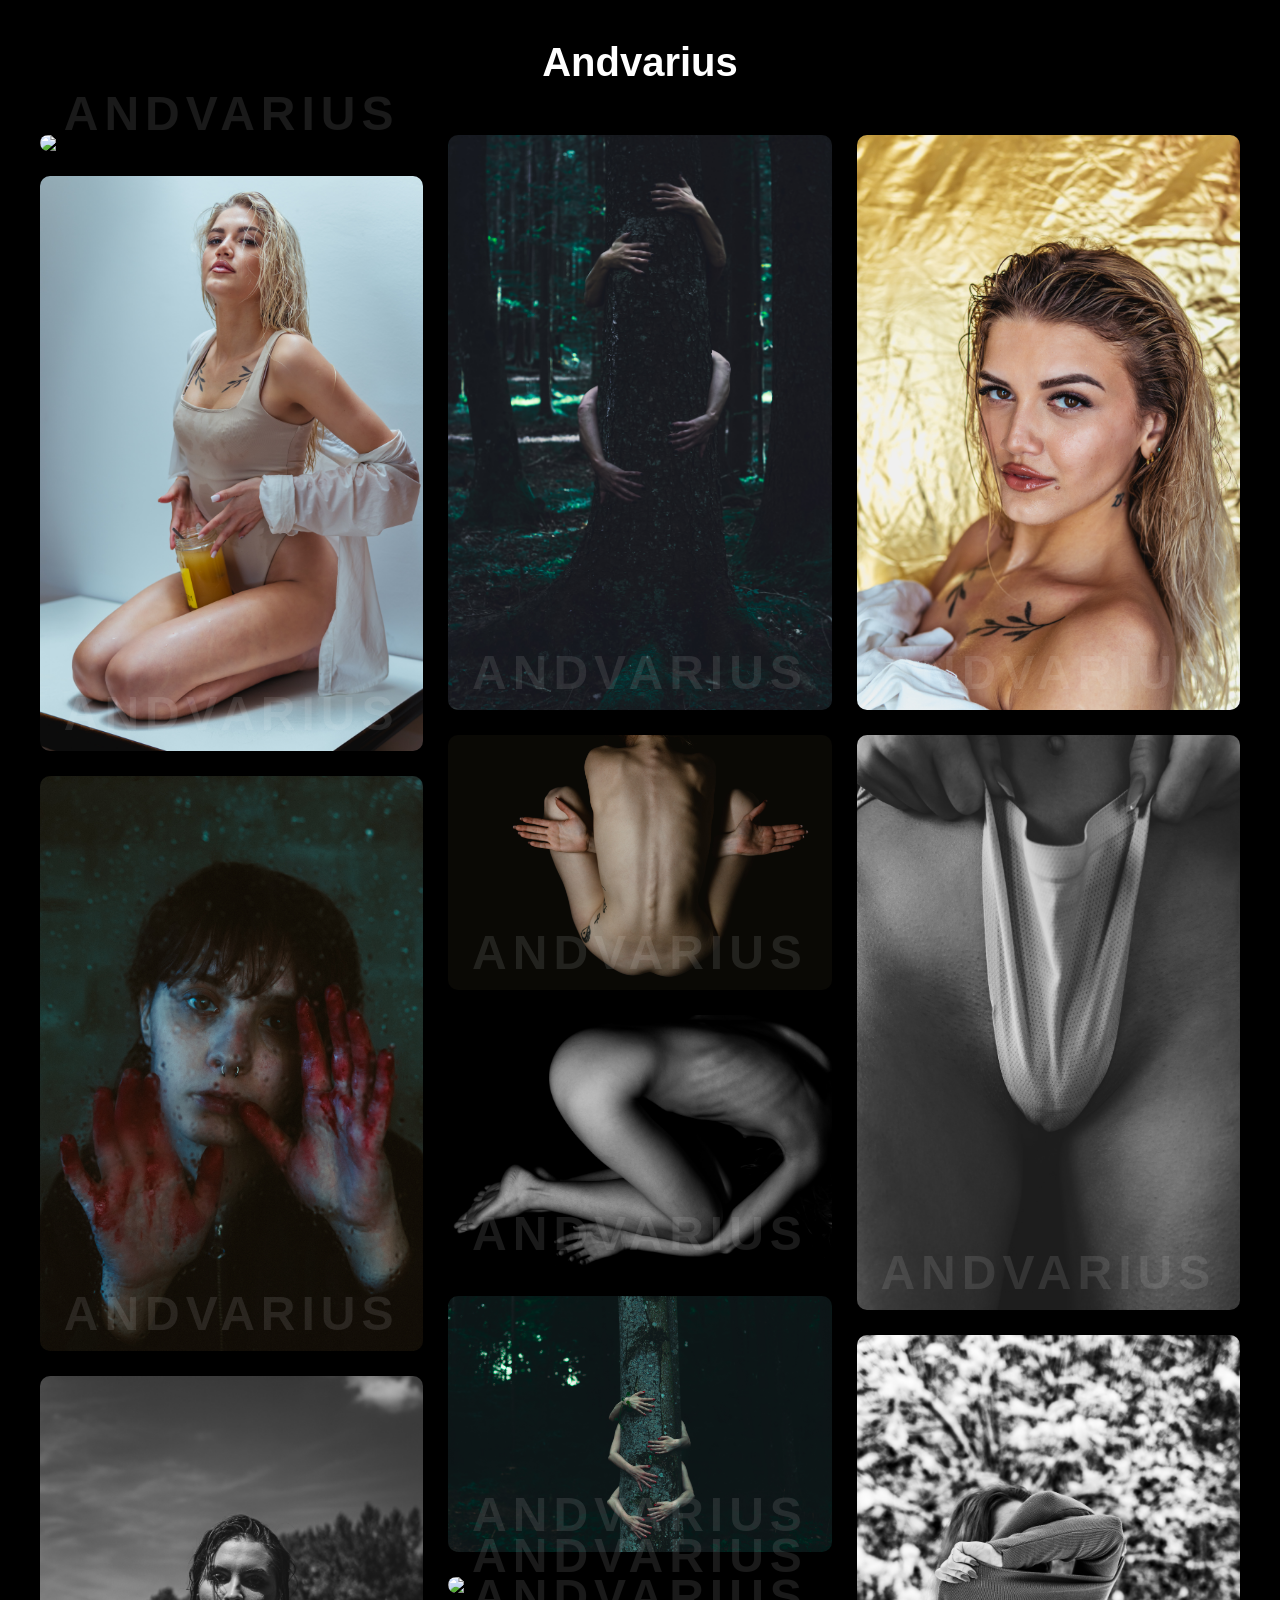
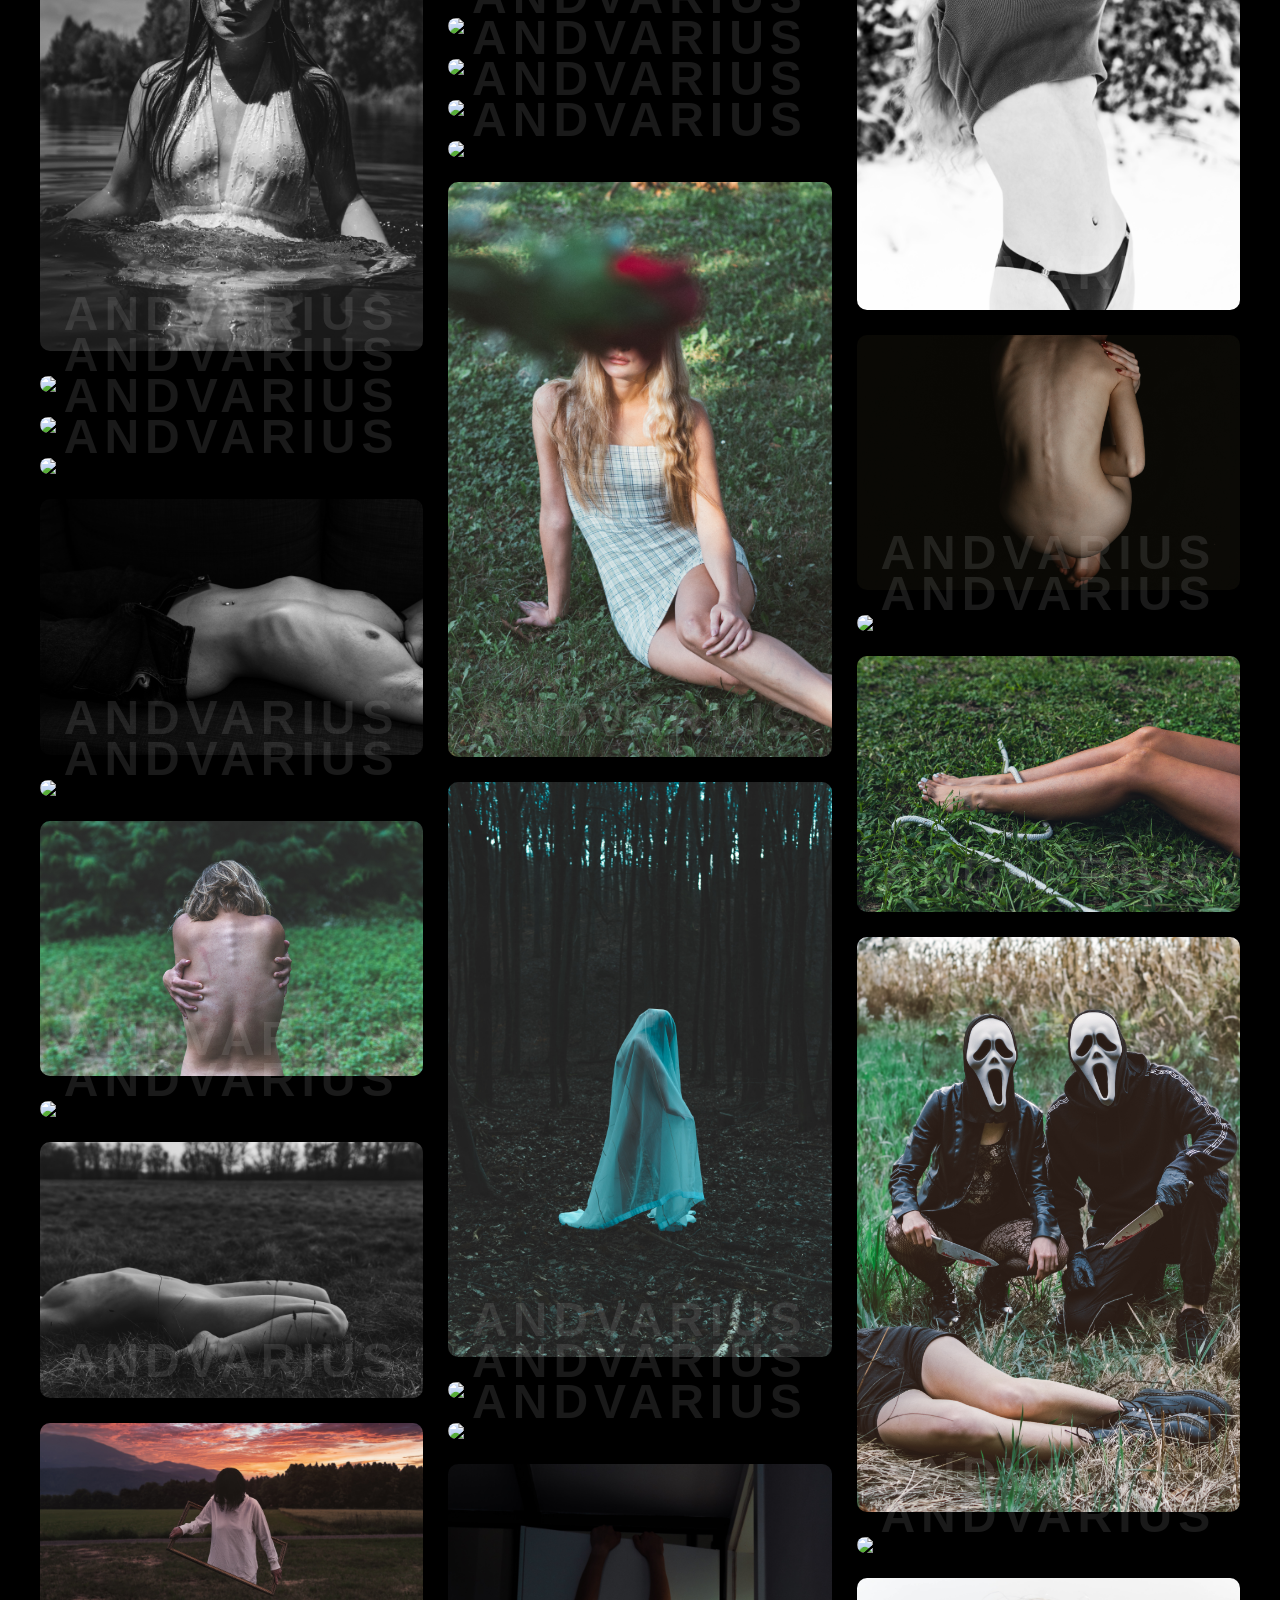
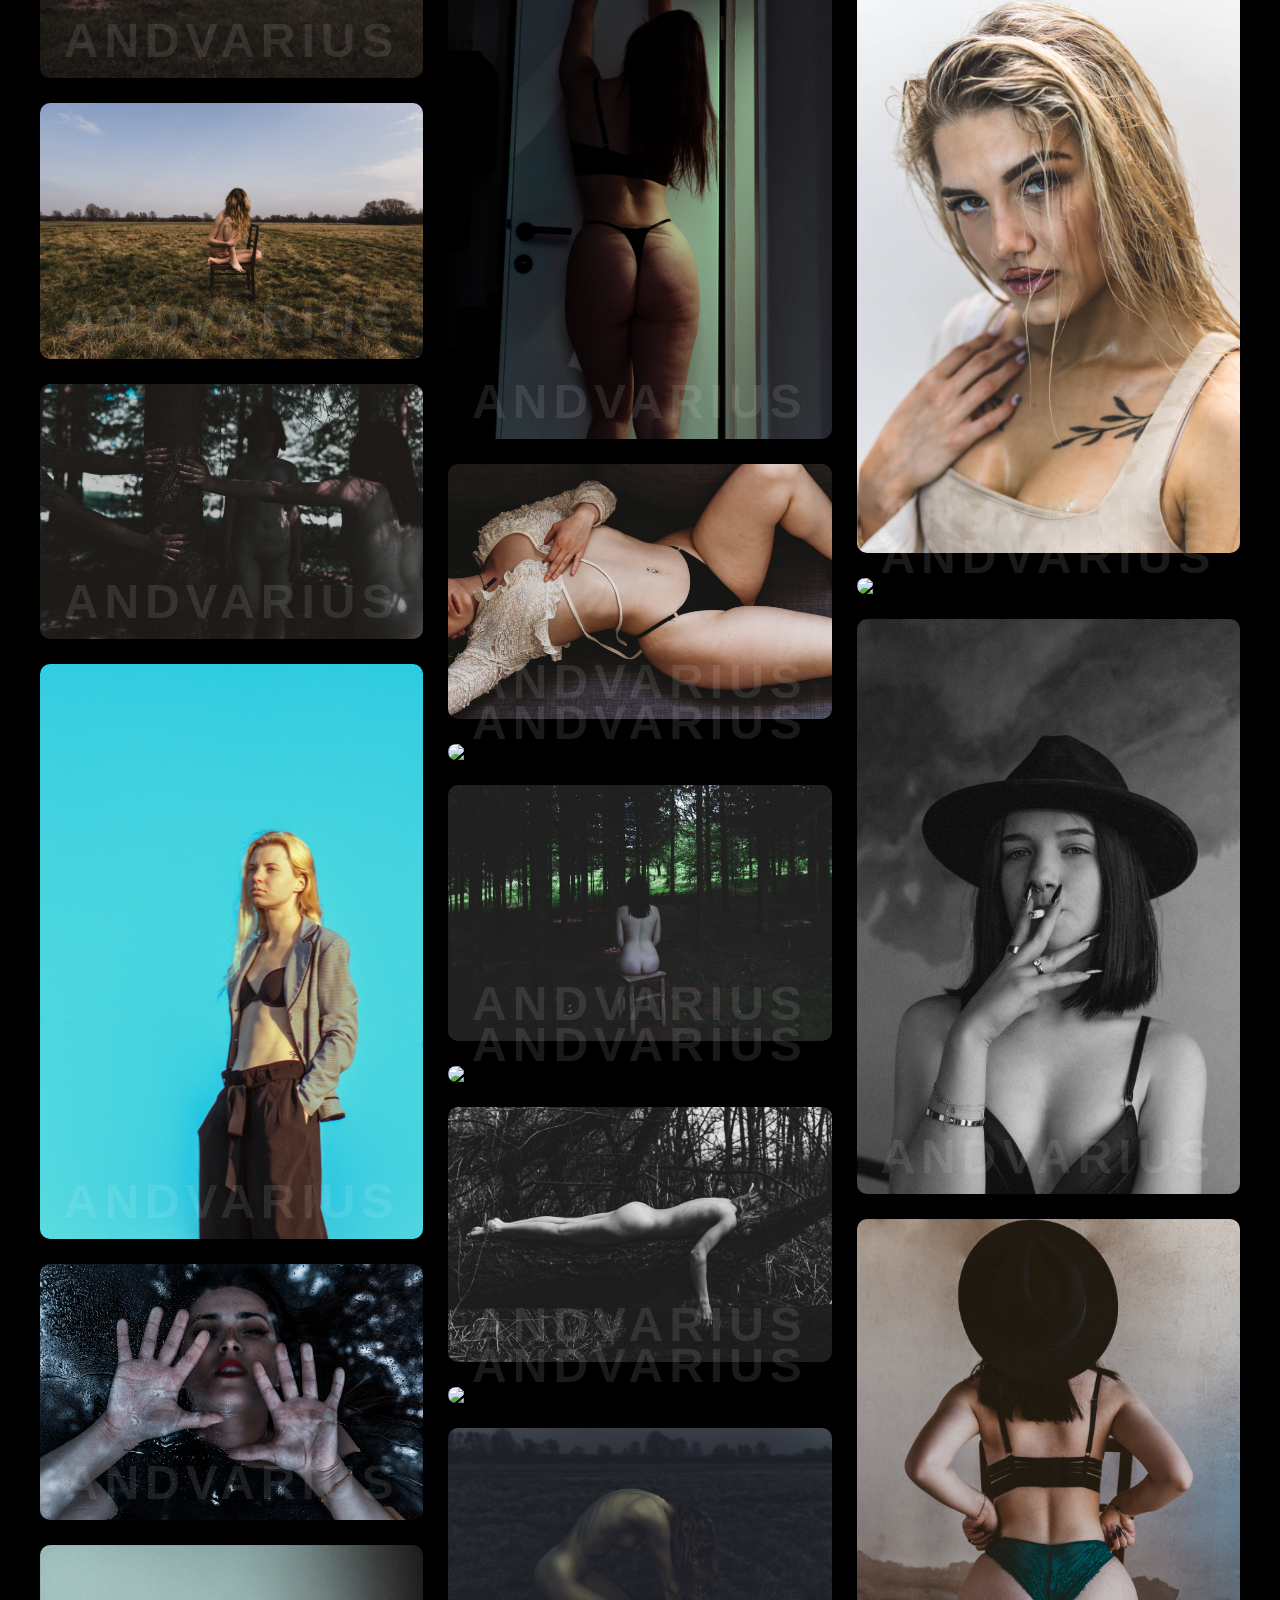
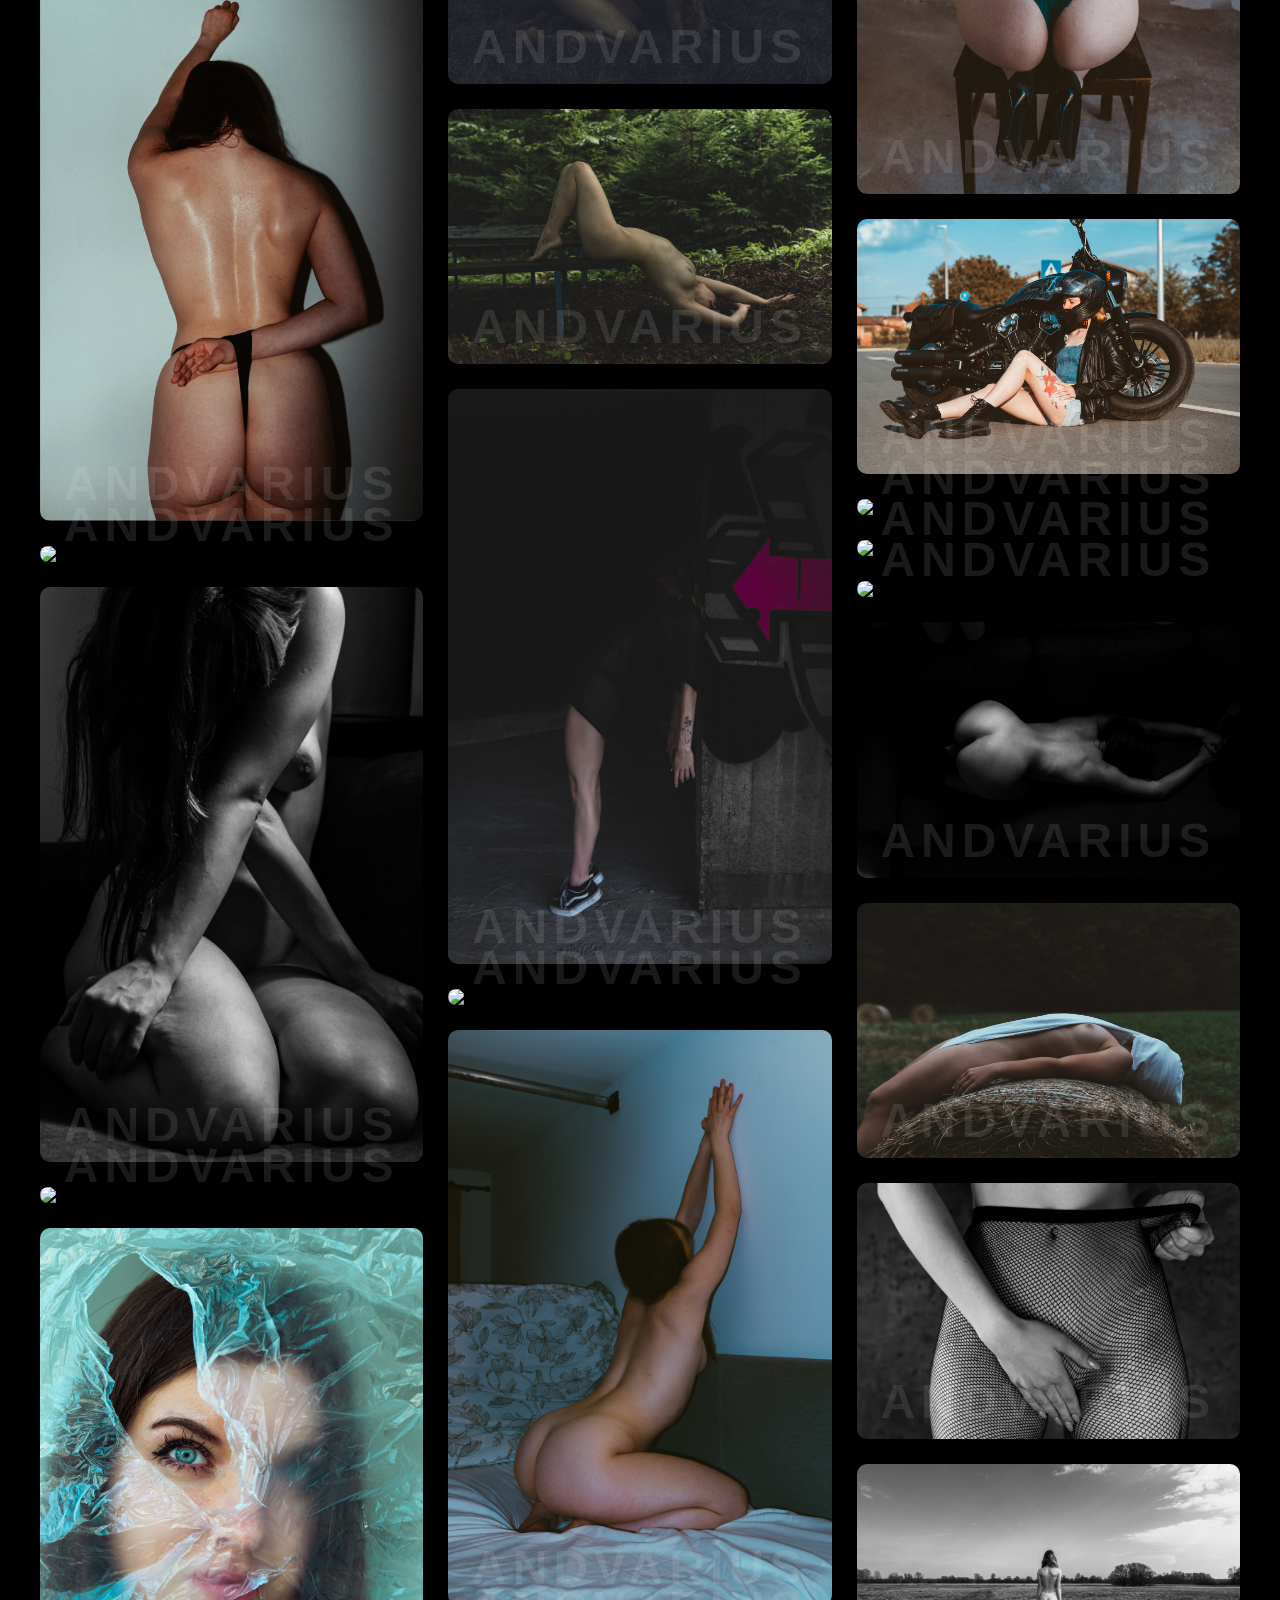
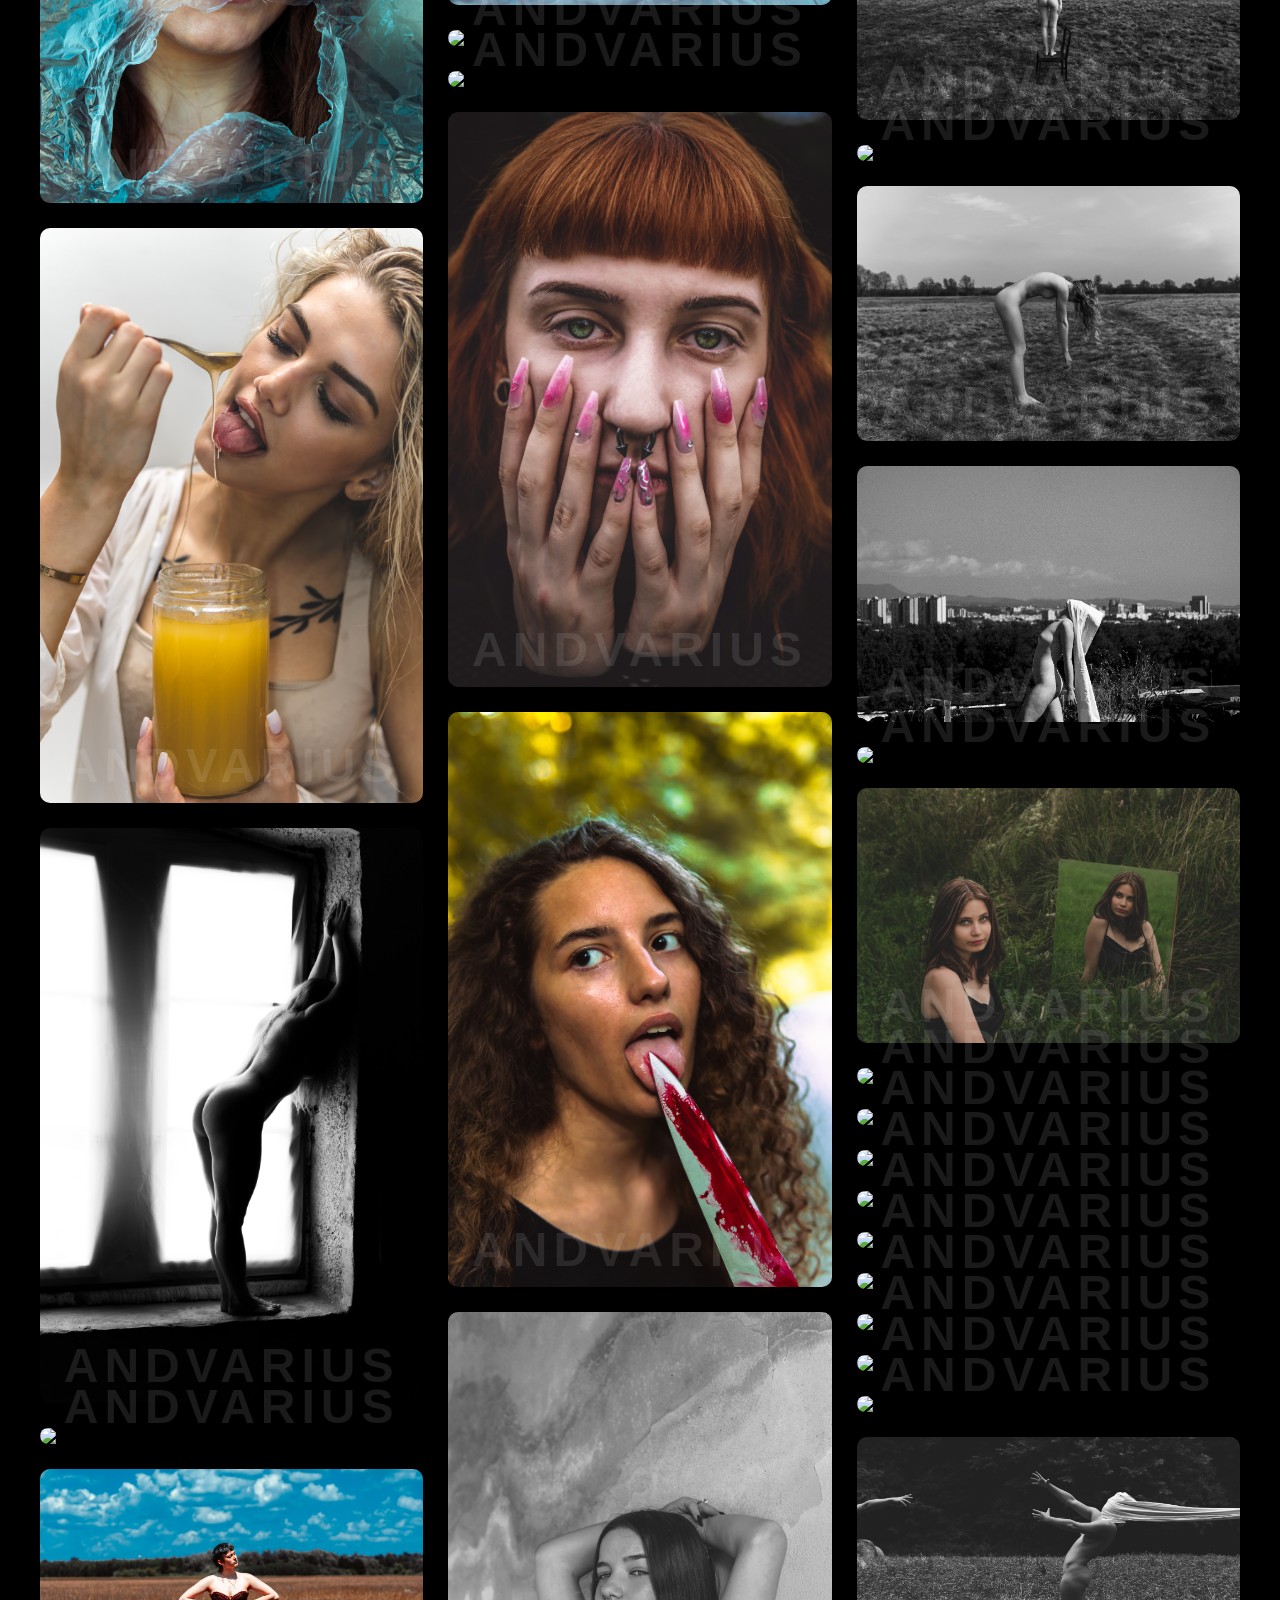
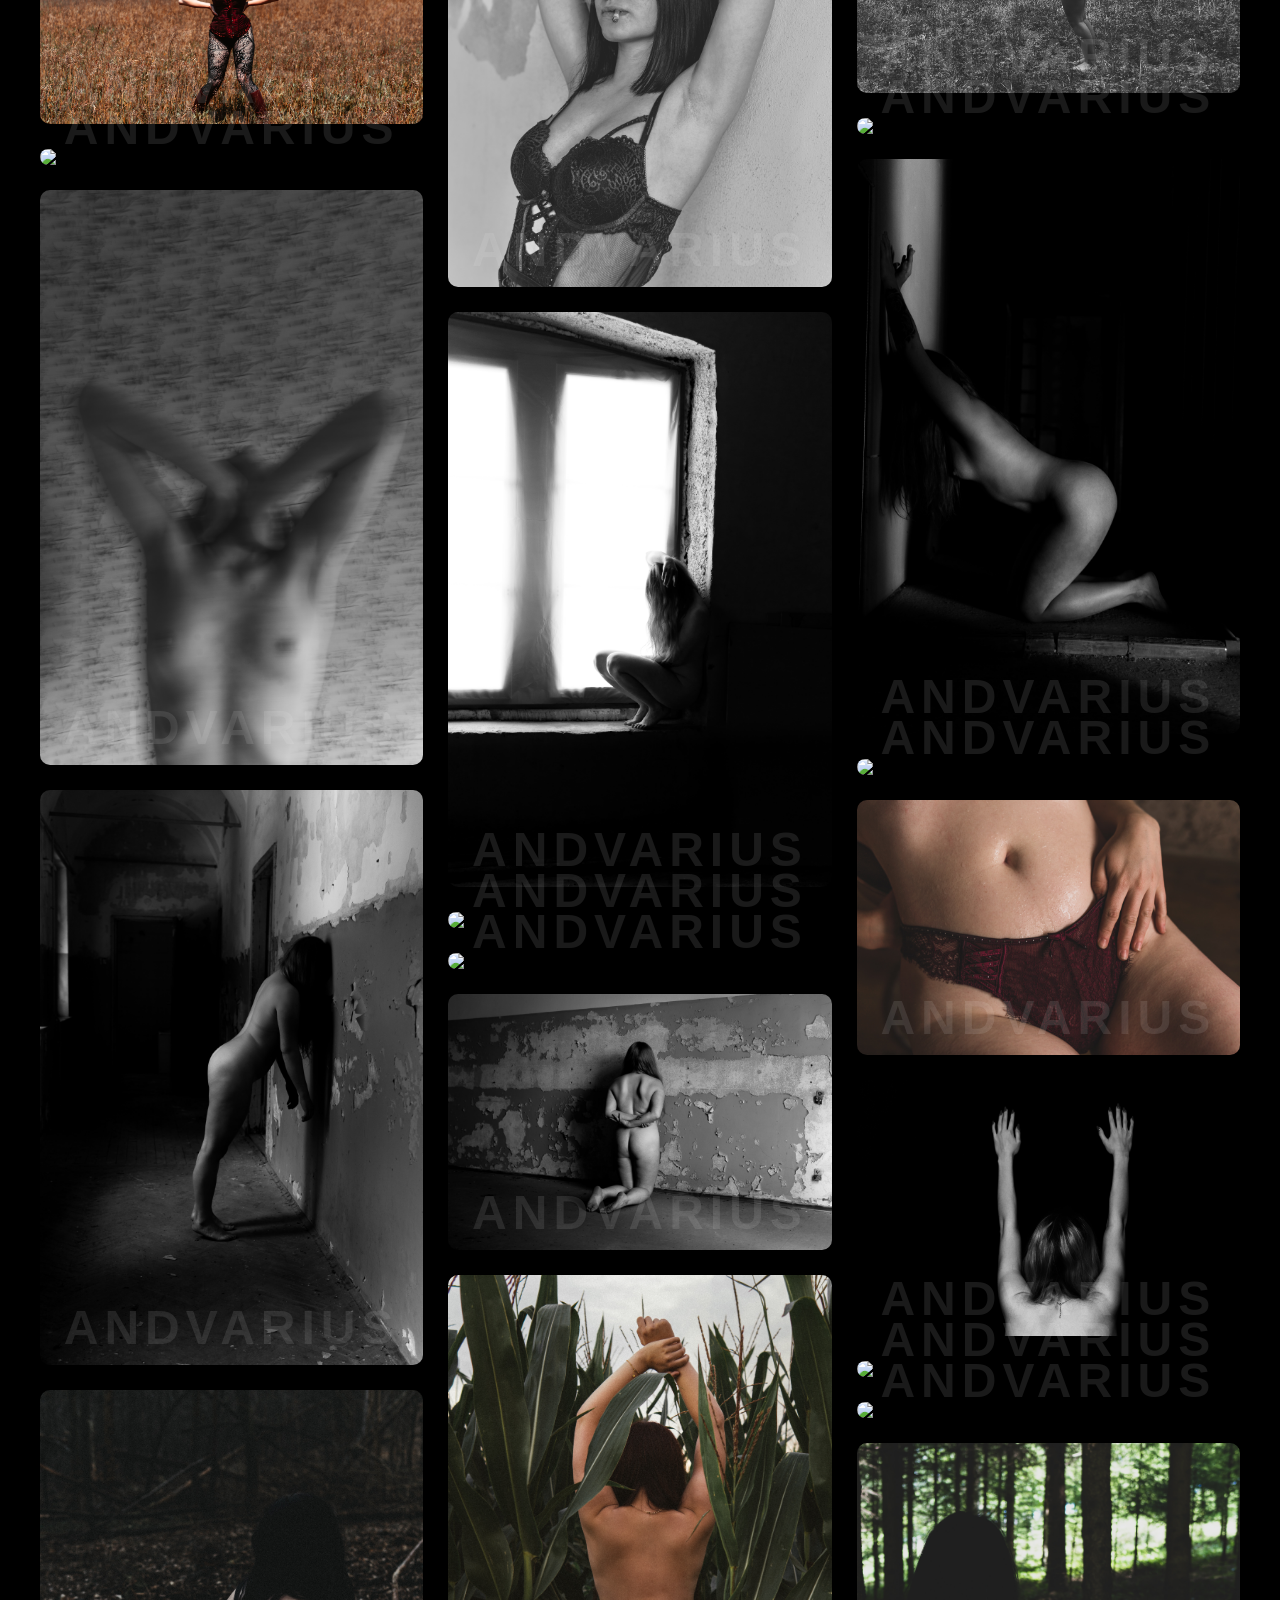
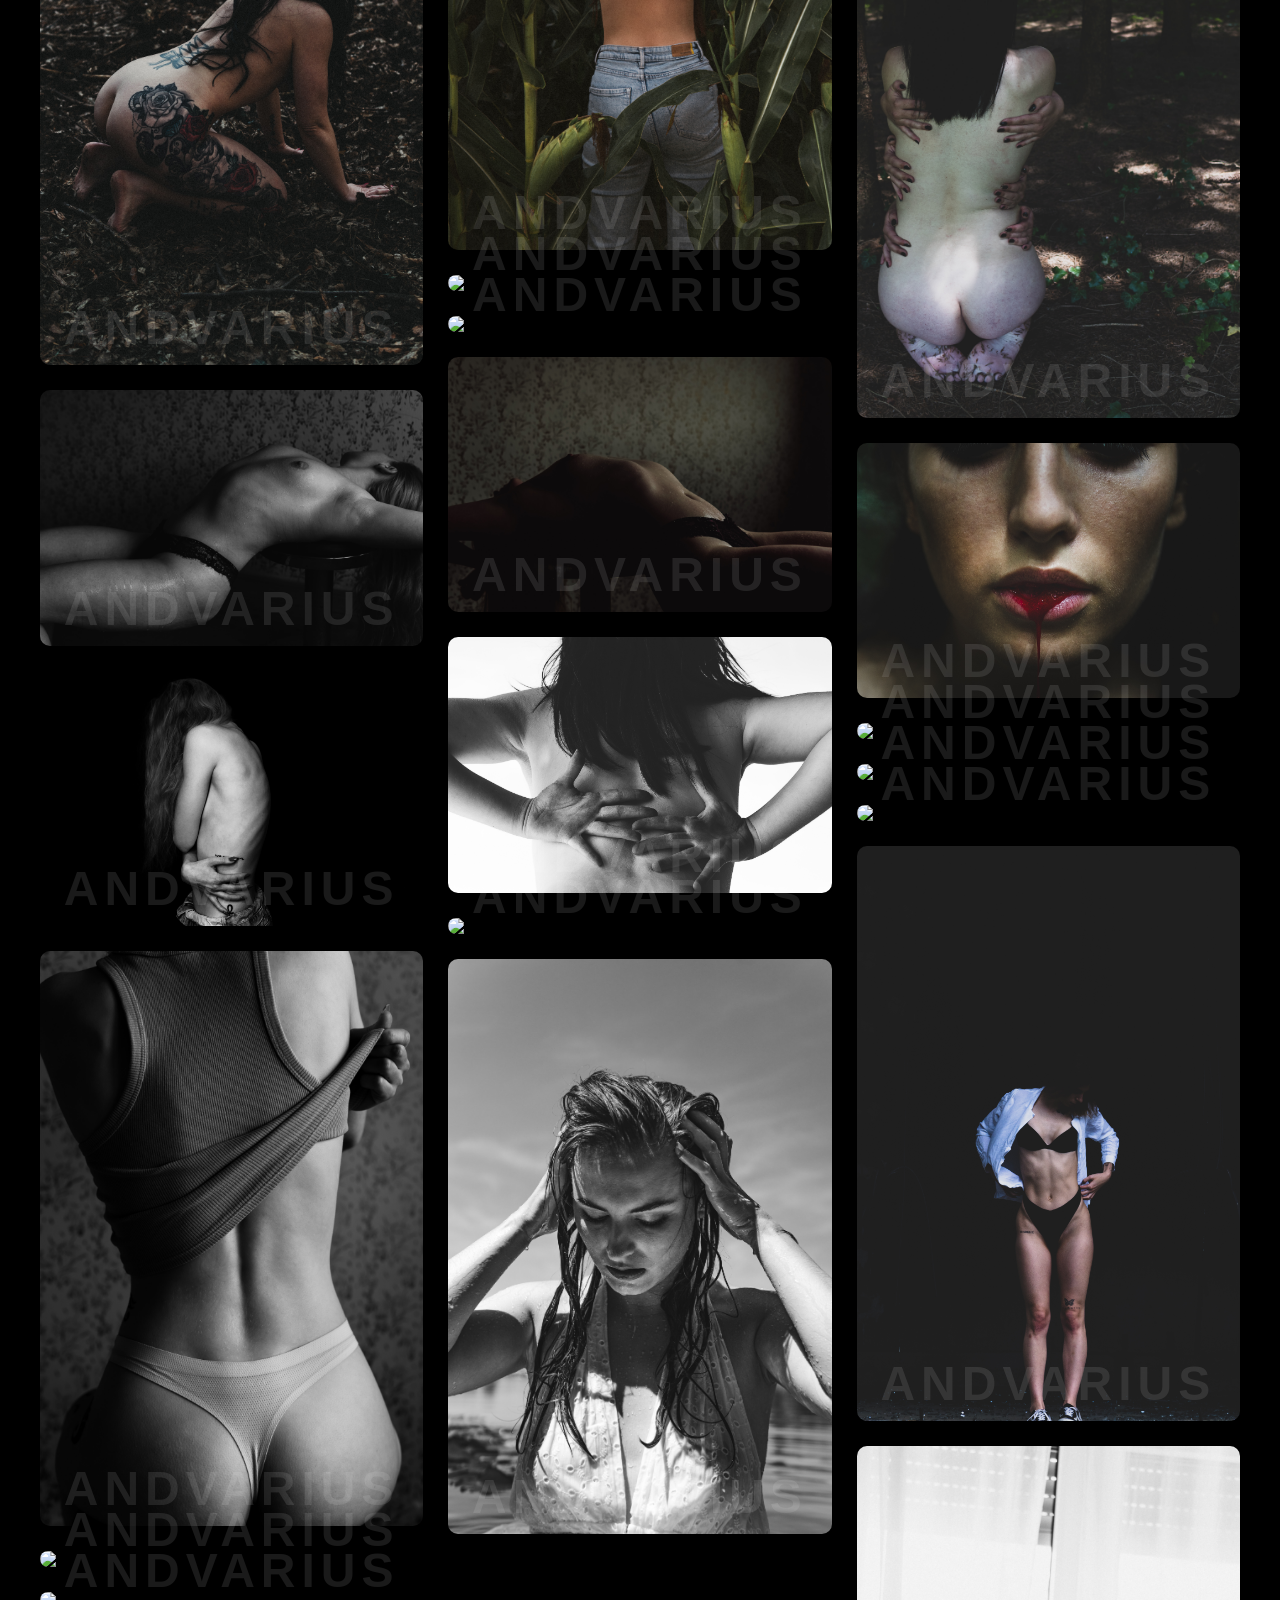
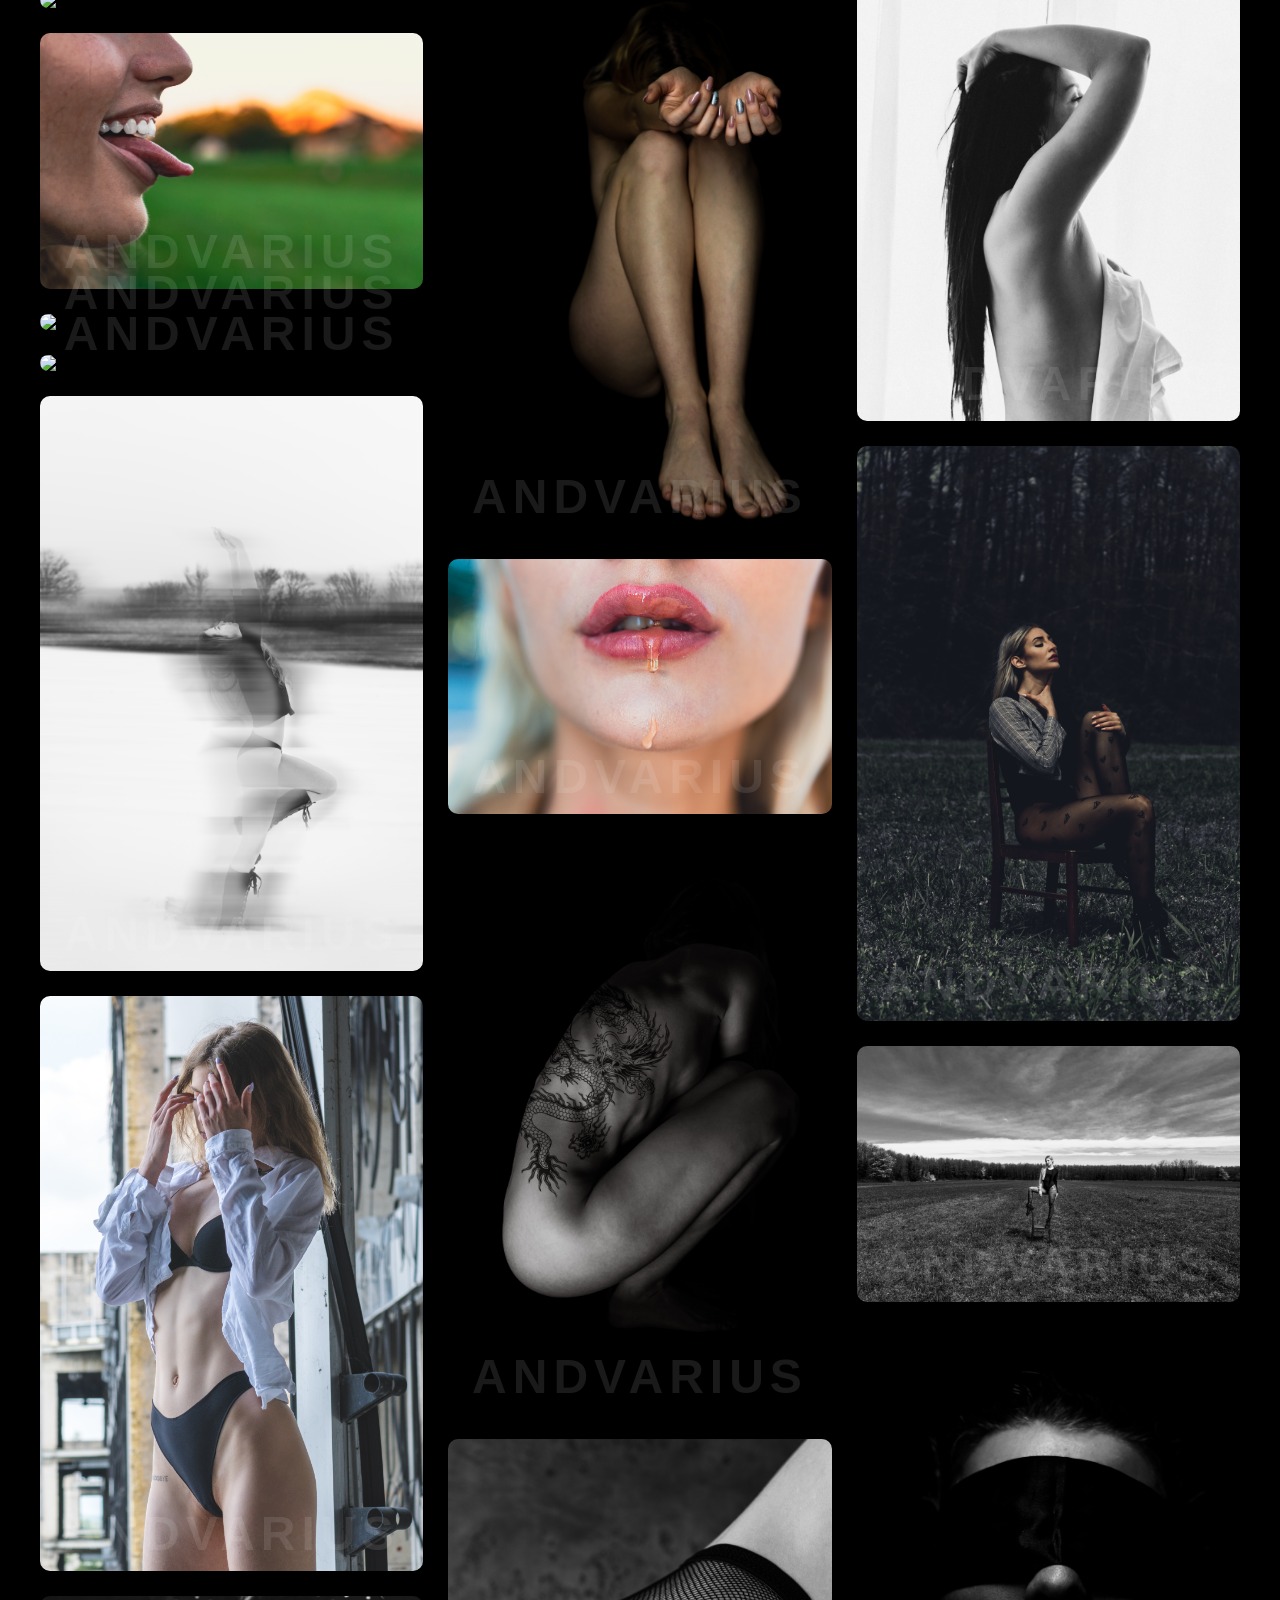
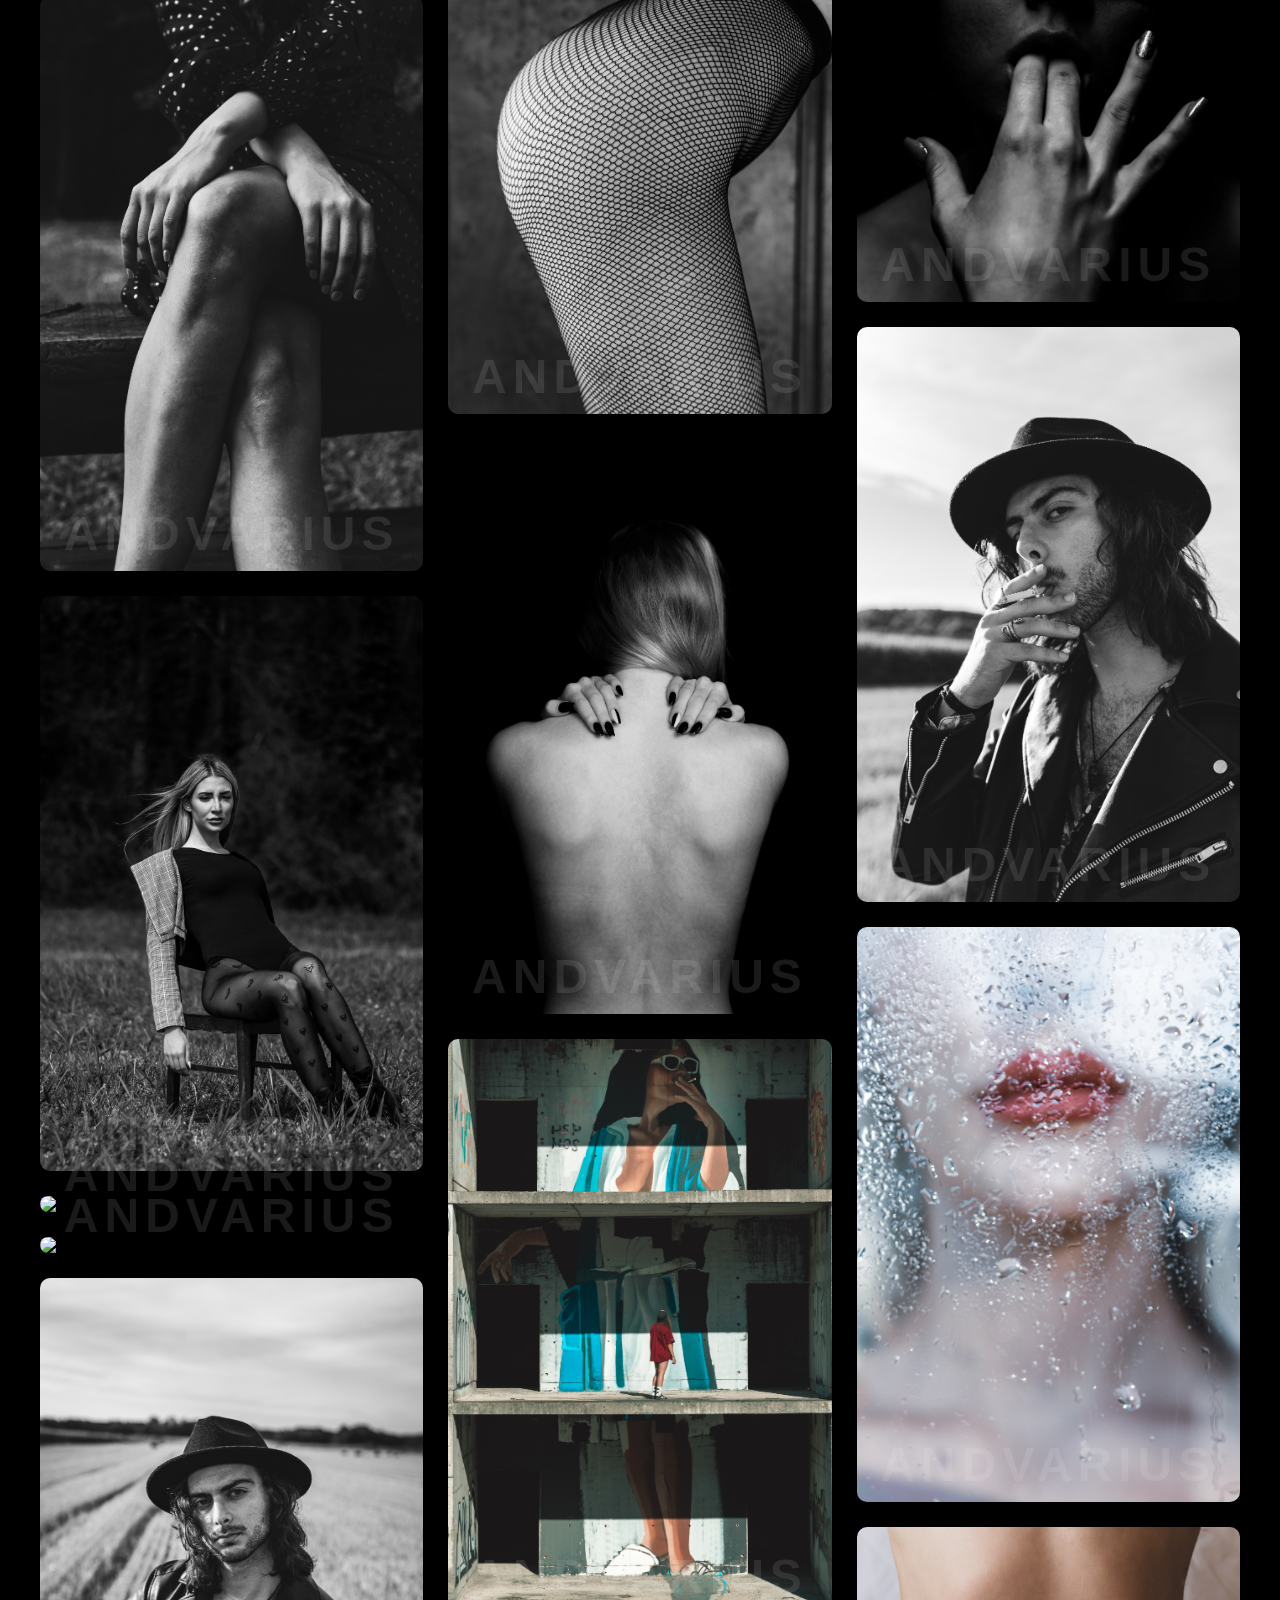
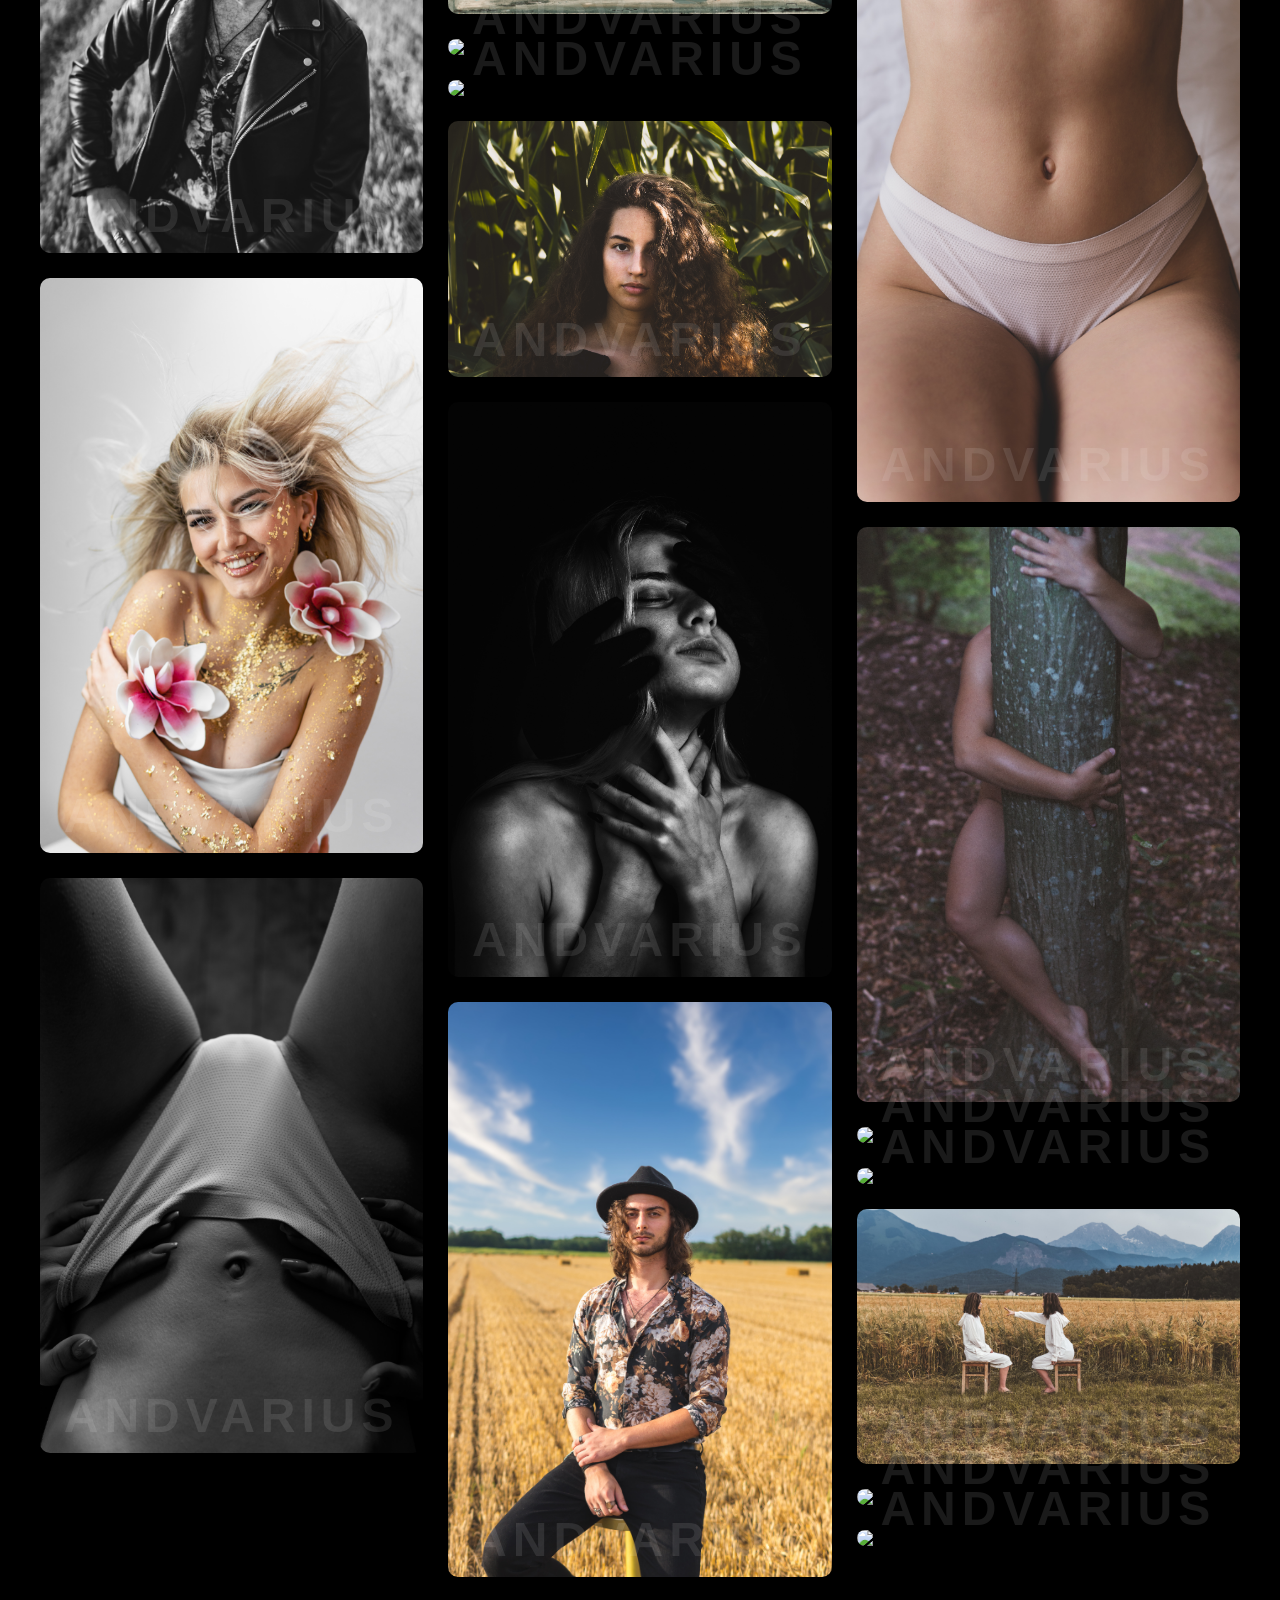
==== commit af184c39: "Update index.html" ====
--- a/index.html
+++ b/index.html
@@ -12,8 +12,7 @@
   <div class="gallery">
 
 
-    
-  <div class="img-wrap"><img src="imagespeople/photoa1.jpg"><span class="watermark">ANDVARIUS</span></div>
+
   <div class="img-wrap"><img src="imagespeople/photo1.jpg"><span class="watermark">ANDVARIUS</span></div>
   <div class="img-wrap"><img src="imagespeople/photo4.jpg"><span class="watermark">ANDVARIUS</span></div>
   <div class="img-wrap"><img src="imagespeople/photo25.jpg"><span class="watermark">ANDVARIUS</span></div>
@@ -67,15 +66,13 @@
   <div class="img-wrap"><img src="imagespeople/photo121.jpg"><span class="watermark">ANDVARIUS</span></div>
   <div class="img-wrap"><img src="imagespeople/photo124.jpg"><span class="watermark">ANDVARIUS</span></div>
   <div class="img-wrap"><img src="imagespeople/photo127.jpg"><span class="watermark">ANDVARIUS</span></div>
-
+  <div class="img-wrap"><img src="imagespeople/photoa2.jpg"><span class="watermark">ANDVARIUS</span></div>
 
 
 
     
 
-    
-<div class="img-wrap"><img src="imagespeople/photoa2.jpg"><span class="watermark">ANDVARIUS</span></div>
-<div class="img-wrap"><img src="imagespeople/photo2.jpg"><span class="watermark">ANDVARIUS</span></div>
+
 <div class="img-wrap"><img src="imagespeople/photo5.jpg"><span class="watermark">ANDVARIUS</span></div>
  <div class="img-wrap"><img src="imagespeople/photo5.jpg"><span class="watermark">ANDVARIUS</span></div>
  <div class="img-wrap"><img src="imagespeople/photo26.jpg"><span class="watermark">ANDVARIUS</span></div>
@@ -135,8 +132,7 @@
 
 
 
-    
-  <div class="img-wrap"><img src="imagespeople/photoa3.jpg"><span class="watermark">ANDVARIUS</span></div>
+ 
   <div class="img-wrap"><img src="imagespeople/photo3.jpg"><span class="watermark">ANDVARIUS</span></div> 
   <div class="img-wrap"><img src="imagespeople/photo6.jpg"><span class="watermark">ANDVARIUS</span></div>
  <div class="img-wrap"><img src="imagespeople/photo27.jpg"><span class="watermark">ANDVARIUS</span></div>
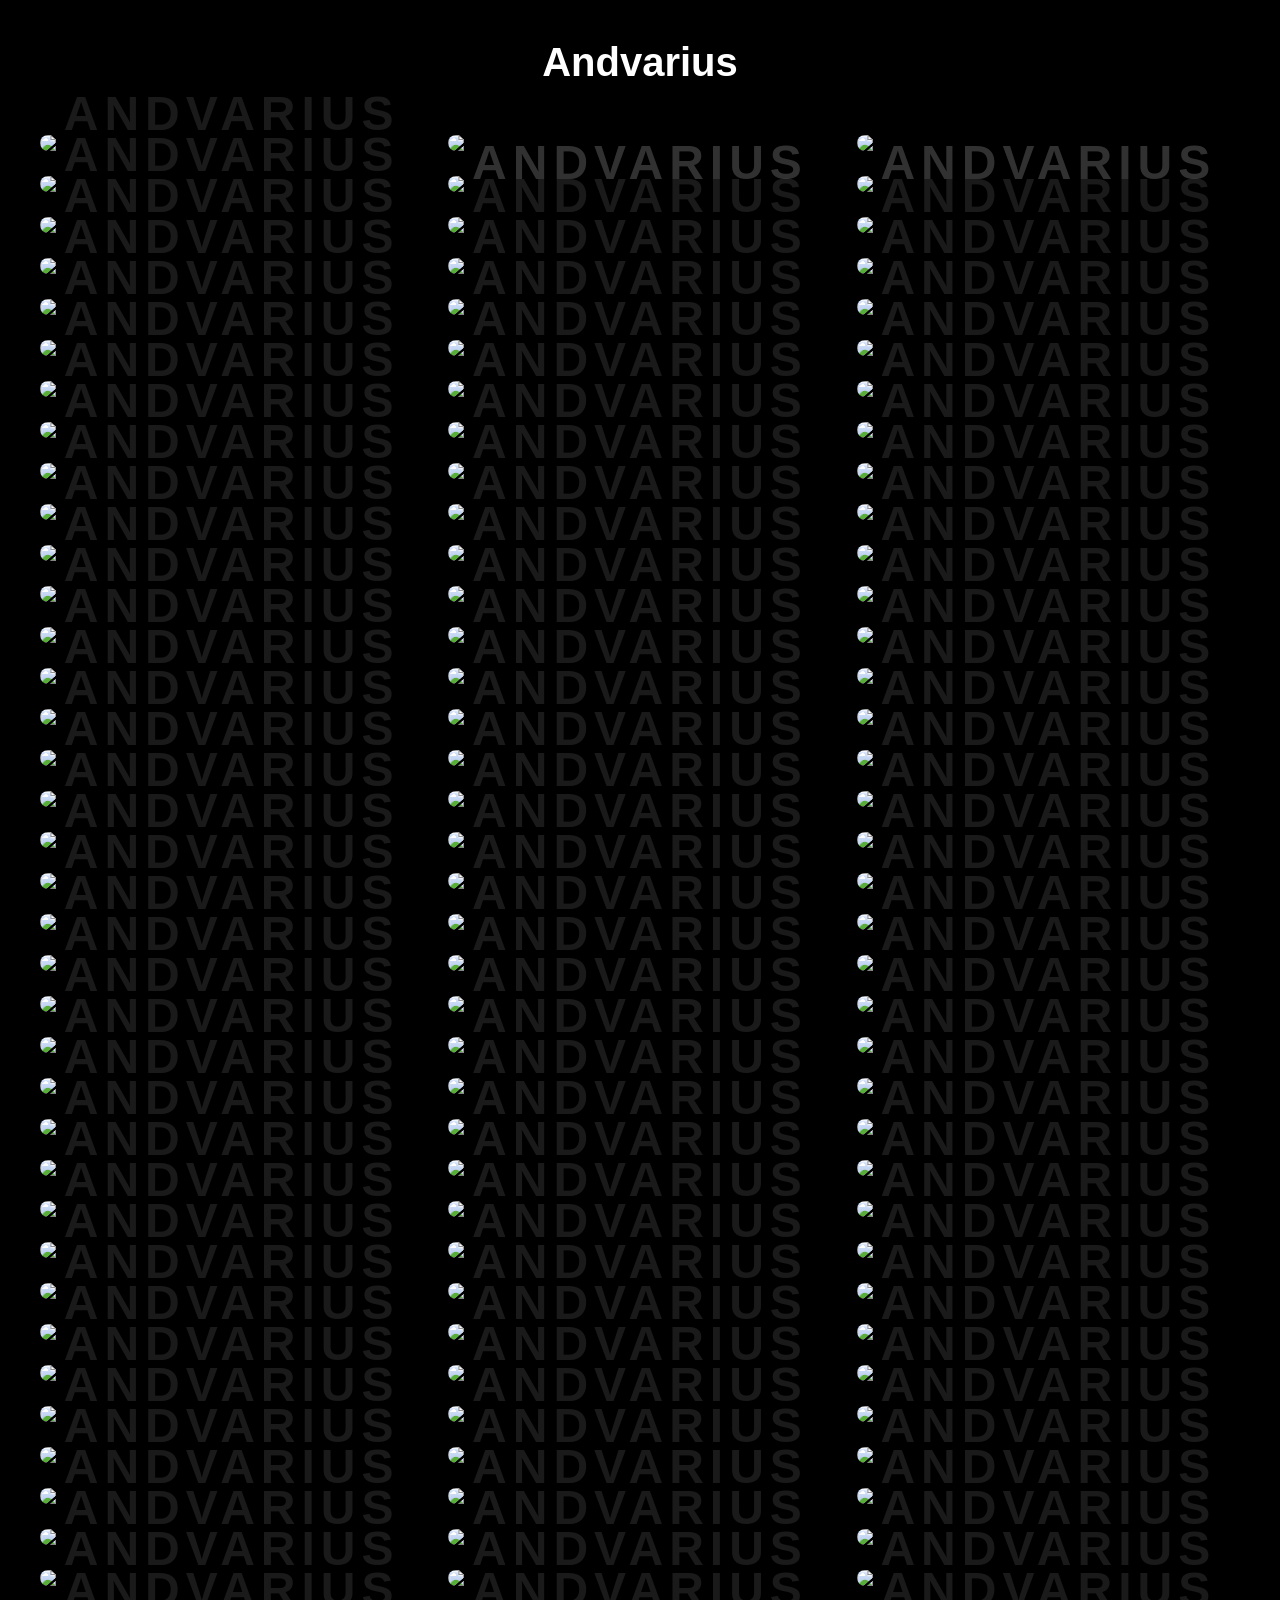
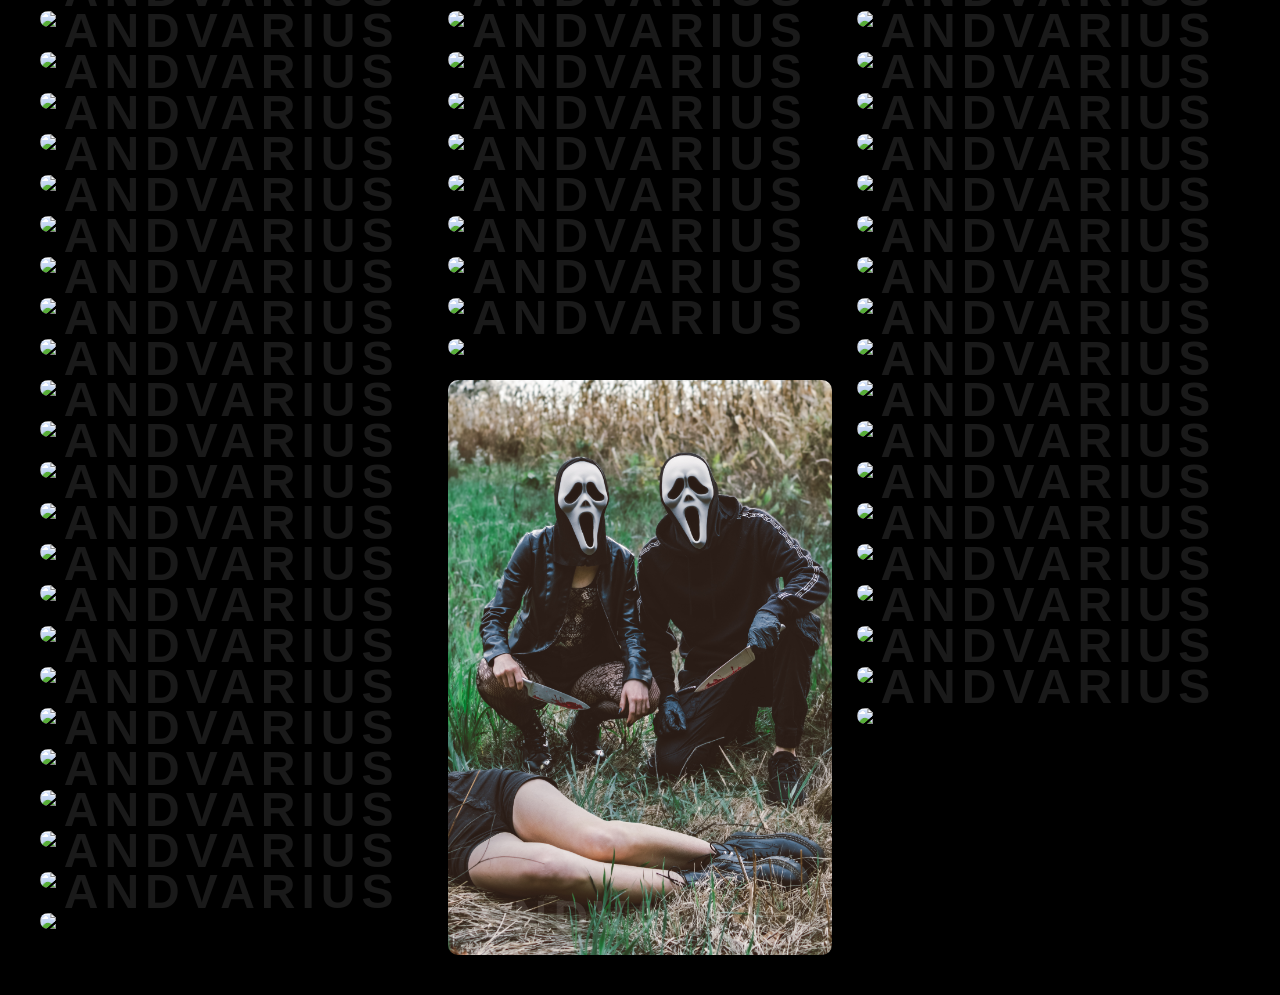
==== commit 7cb29a10: "Update index.html" ====
--- a/index.html
+++ b/index.html
@@ -12,181 +12,177 @@
   <div class="gallery">
 
 
-
-  <div class="img-wrap"><img src="imagespeople/photo1.jpg"><span class="watermark">ANDVARIUS</span></div>
-  <div class="img-wrap"><img src="imagespeople/photo4.jpg"><span class="watermark">ANDVARIUS</span></div>
-  <div class="img-wrap"><img src="imagespeople/photo25.jpg"><span class="watermark">ANDVARIUS</span></div>
-  <div class="img-wrap"><img src="imagespeople/photo67.jpg"><span class="watermark">ANDVARIUS</span></div>
-   <div class="img-wrap"><img src="imagespeople/photo01.jpg"><span class="watermark">ANDVARIUS</span></div>  
-   <div class="img-wrap"><img src="imagespeople/photo04.jpg"><span class="watermark">ANDVARIUS</span></div>  
-   <div class="img-wrap"><img src="imagespeople/photo07.jpg"><span class="watermark">ANDVARIUS</span></div>  
-   <div class="img-wrap"><img src="imagespeople/photo010.jpg"><span class="watermark">ANDVARIUS</span></div>  
-   <div class="img-wrap"><img src="imagespeople/photo013.jpg"><span class="watermark">ANDVARIUS</span></div>  
-  <div class="img-wrap"><img src="imagespeople/photo7.jpg"><span class="watermark">ANDVARIUS</span></div>
-  <div class="img-wrap"><img src="imagespeople/photo10.jpg"><span class="watermark">ANDVARIUS</span></div>
-  <div class="img-wrap"><img src="imagespeople/photo13.jpg"><span class="watermark">ANDVARIUS</span></div>
-  <div class="img-wrap"><img src="imagespeople/photo16.jpg"><span class="watermark">ANDVARIUS</span></div>
-  <div class="img-wrap"><img src="imagespeople/photo19.jpg"><span class="watermark">ANDVARIUS</span></div>
-  <div class="img-wrap"><img src="imagespeople/photo22.jpg"><span class="watermark">ANDVARIUS</span></div>
-  <div class="img-wrap"><img src="imagespeople/photo28.jpg"><span class="watermark">ANDVARIUS</span></div>
-  <div class="img-wrap"><img src="imagespeople/photo31.jpg"><span class="watermark">ANDVARIUS</span></div>
-  <div class="img-wrap"><img src="imagespeople/photo016.jpg"><span class="watermark">ANDVARIUS</span></div>  
-  <div class="img-wrap"><img src="imagespeople/photo019.jpg"><span class="watermark">ANDVARIUS</span></div>  
-  <div class="img-wrap"><img src="imagespeople/photo022.jpg"><span class="watermark">ANDVARIUS</span></div>  
-  <div class="img-wrap"><img src="imagespeople/photo34.jpg"><span class="watermark">ANDVARIUS</span></div>
-  <div class="img-wrap"><img src="imagespeople/photo37.jpg"><span class="watermark">ANDVARIUS</span></div>
-  <div class="img-wrap"><img src="imagespeople/photo40.jpg"><span class="watermark">ANDVARIUS</span></div>
-   <div class="img-wrap"><img src="imagespeople/photo85q1.jpg"><span class="watermark">ANDVARIUS</span></div>
-  <div class="img-wrap"><img src="imagespeople/photo43.jpg"><span class="watermark">ANDVARIUS</span></div>
-  <div class="img-wrap"><img src="imagespeople/photo025.jpg"><span class="watermark">ANDVARIUS</span></div>
-  <div class="img-wrap"><img src="imagespeople/photo46.jpg"><span class="watermark">ANDVARIUS</span></div>
-  <div class="img-wrap"><img src="imagespeople/photo49.jpg"><span class="watermark">ANDVARIUS</span></div>
-  <div class="img-wrap"><img src="imagespeople/photo52.jpg"><span class="watermark">ANDVARIUS</span></div>
-  <div class="img-wrap"><img src="imagespeople/photo55.jpg"><span class="watermark">ANDVARIUS</span></div>
-  <div class="img-wrap"><img src="imagespeople/photo58.jpg"><span class="watermark">ANDVARIUS</span></div>
-  <div class="img-wrap"><img src="imagespeople/photo64.jpg"><span class="watermark">ANDVARIUS</span></div>
-  <div class="img-wrap"><img src="imagespeople/photo70.jpg"><span class="watermark">ANDVARIUS</span></div>
-  <div class="img-wrap"><img src="imagespeople/photo73.jpg"><span class="watermark">ANDVARIUS</span></div>
-  <div class="img-wrap"><img src="imagespeople/photo76.jpg"><span class="watermark">ANDVARIUS</span></div>
-  <div class="img-wrap"><img src="imagespeople/photo79.jpg"><span class="watermark">ANDVARIUS</span></div>
-  <div class="img-wrap"><img src="imagespeople/photo82.jpg"><span class="watermark">ANDVARIUS</span></div>
-  <div class="img-wrap"><img src="imagespeople/photo85.jpg"><span class="watermark">ANDVARIUS</span></div>
-  <div class="img-wrap"><img src="imagespeople/photo88.jpg"><span class="watermark">ANDVARIUS</span></div>
-  <div class="img-wrap"><img src="imagespeople/photo91.jpg"><span class="watermark">ANDVARIUS</span></div>
-  <div class="img-wrap"><img src="imagespeople/photo94.jpg"><span class="watermark">ANDVARIUS</span></div>
-  <div class="img-wrap"><img src="imagespeople/photo97.jpg"><span class="watermark">ANDVARIUS</span></div>
-  <div class="img-wrap"><img src="imagespeople/photo98q1.jpg"><span class="watermark">ANDVARIUS</span></div>
-  <div class="img-wrap"><img src="imagespeople/photo100.jpg"><span class="watermark">ANDVARIUS</span></div>
-  <div class="img-wrap"><img src="imagespeople/photo103.jpg"><span class="watermark">ANDVARIUS</span></div>
-  <div class="img-wrap"><img src="imagespeople/photo106.jpg"><span class="watermark">ANDVARIUS</span></div>
-  <div class="img-wrap"><img src="imagespeople/photo109.jpg"><span class="watermark">ANDVARIUS</span></div>
-  <div class="img-wrap"><img src="imagespeople/photo112.jpg"><span class="watermark">ANDVARIUS</span></div>
-  <div class="img-wrap"><img src="imagespeople/photo115.jpg"><span class="watermark">ANDVARIUS</span></div>
-  <div class="img-wrap"><img src="imagespeople/photo118.jpg"><span class="watermark">ANDVARIUS</span></div>
-  <div class="img-wrap"><img src="imagespeople/photo121.jpg"><span class="watermark">ANDVARIUS</span></div>
-  <div class="img-wrap"><img src="imagespeople/photo124.jpg"><span class="watermark">ANDVARIUS</span></div>
-  <div class="img-wrap"><img src="imagespeople/photo127.jpg"><span class="watermark">ANDVARIUS</span></div>
-  <div class="img-wrap"><img src="imagespeople/photoa2.jpg"><span class="watermark">ANDVARIUS</span></div>
-
-
-
-    
-
-
-<div class="img-wrap"><img src="imagespeople/photo5.jpg"><span class="watermark">ANDVARIUS</span></div>
- <div class="img-wrap"><img src="imagespeople/photo5.jpg"><span class="watermark">ANDVARIUS</span></div>
- <div class="img-wrap"><img src="imagespeople/photo26.jpg"><span class="watermark">ANDVARIUS</span></div>
- <div class="img-wrap"><img src="imagespeople/photo68.jpg"><span class="watermark">ANDVARIUS</span></div>
- <div class="img-wrap"><img src="imagespeople/photo02.jpg"><span class="watermark">ANDVARIUS</span></div>
- <div class="img-wrap"><img src="imagespeople/photo05.jpg"><span class="watermark">ANDVARIUS</span></div>  
-  <div class="img-wrap"><img src="imagespeople/photo08.jpg"><span class="watermark">ANDVARIUS</span></div>  
-  <div class="img-wrap"><img src="imagespeople/photo011.jpg"><span class="watermark">ANDVARIUS</span></div>  
-  <div class="img-wrap"><img src="imagespeople/photo014.jpg"><span class="watermark">ANDVARIUS</span></div>  
- <div class="img-wrap"><img src="imagespeople/photo8.jpg"><span class="watermark">ANDVARIUS</span></div>
- <div class="img-wrap"><img src="imagespeople/photo11.jpg"><span class="watermark">ANDVARIUS</span></div>
- <div class="img-wrap"><img src="imagespeople/photo14.jpg"><span class="watermark">ANDVARIUS</span></div>
- <div class="img-wrap"><img src="imagespeople/photo17.jpg"><span class="watermark">ANDVARIUS</span></div>
- <div class="img-wrap"><img src="imagespeople/photo20.jpg"><span class="watermark">ANDVARIUS</span></div>
- <div class="img-wrap"><img src="imagespeople/photo23.jpg"><span class="watermark">ANDVARIUS</span></div>
- <div class="img-wrap"><img src="imagespeople/photo29.jpg"><span class="watermark">ANDVARIUS</span></div>
- <div class="img-wrap"><img src="imagespeople/photo32.jpg"><span class="watermark">ANDVARIUS</span></div>
- <div class="img-wrap"><img src="imagespeople/photo017.jpg"><span class="watermark">ANDVARIUS</span></div>  
- <div class="img-wrap"><img src="imagespeople/photo020.jpg"><span class="watermark">ANDVARIUS</span></div>  
- <div class="img-wrap"><img src="imagespeople/photo023.jpg"><span class="watermark">ANDVARIUS</span></div>  
- <div class="img-wrap"><img src="imagespeople/photo35.jpg"><span class="watermark">ANDVARIUS</span></div>
- <div class="img-wrap"><img src="imagespeople/photo38.jpg"><span class="watermark">ANDVARIUS</span></div>
- <div class="img-wrap"><img src="imagespeople/photo41.jpg"><span class="watermark">ANDVARIUS</span></div>
- <div class="img-wrap"><img src="imagespeople/photo85q2.jpg"><span class="watermark">ANDVARIUS</span></div>
- <div class="img-wrap"><img src="imagespeople/photo44.jpg"><span class="watermark">ANDVARIUS</span></div>
- <div class="img-wrap"><img src="imagespeople/photo026.jpg"><span class="watermark">ANDVARIUS</span></div>
- <div class="img-wrap"><img src="imagespeople/photo47.jpg"><span class="watermark">ANDVARIUS</span></div>
- <div class="img-wrap"><img src="imagespeople/photo50.jpg"><span class="watermark">ANDVARIUS</span></div>
- <div class="img-wrap"><img src="imagespeople/photo53.jpg"><span class="watermark">ANDVARIUS</span></div>
- <div class="img-wrap"><img src="imagespeople/photo56.jpg"><span class="watermark">ANDVARIUS</span></div>
- <div class="img-wrap"><img src="imagespeople/photo59.jpg"> <span class="watermark">ANDVARIUS</span></div>
- <div class="img-wrap"><img src="imagespeople/photo65.jpg"><span class="watermark">ANDVARIUS</span></div>
- <div class="img-wrap"><img src="imagespeople/photo71.jpg"><span class="watermark">ANDVARIUS</span></div>
- <div class="img-wrap"><img src="imagespeople/photo74.jpg"><span class="watermark">ANDVARIUS</span></div>
- <div class="img-wrap"><img src="imagespeople/photo77.jpg"><span class="watermark">ANDVARIUS</span></div>
- <div class="img-wrap"><img src="imagespeople/photo80.jpg"><span class="watermark">ANDVARIUS</span></div>
- <div class="img-wrap"><img src="imagespeople/photo83.jpg"><span class="watermark">ANDVARIUS</span></div>
- <div class="img-wrap"><img src="imagespeople/photo86.jpg"><span class="watermark">ANDVARIUS</span></div>
- <div class="img-wrap"><img src="imagespeople/photo89.jpg"><span class="watermark">ANDVARIUS</span></div>
- <div class="img-wrap"><img src="imagespeople/photo92.jpg"><span class="watermark">ANDVARIUS</span></div>
- <div class="img-wrap"><img src="imagespeople/photo95.jpg"><span class="watermark">ANDVARIUS</span></div>
- <div class="img-wrap"><img src="imagespeople/photo98.jpg"><span class="watermark">ANDVARIUS</span></div>
- <div class="img-wrap"><img src="imagespeople/photo98q2.jpg"><span class="watermark">ANDVARIUS</span></div>
- <div class="img-wrap"><img src="imagespeople/photo101.jpg"><span class="watermark">ANDVARIUS</span></div>
- <div class="img-wrap"><img src="imagespeople/photo104.jpg"><span class="watermark">ANDVARIUS</span></div>
- <div class="img-wrap"><img src="imagespeople/photo107.jpg"><span class="watermark">ANDVARIUS</span></div>
- <div class="img-wrap"><img src="imagespeople/photo110.jpg"><span class="watermark">ANDVARIUS</span></div>
- <div class="img-wrap"><img src="imagespeople/photo113.jpg"><span class="watermark">ANDVARIUS</span></div>
- <div class="img-wrap"><img src="imagespeople/photo116.jpg"><span class="watermark">ANDVARIUS</span></div>
- <div class="img-wrap"><img src="imagespeople/photo119.jpg"><span class="watermark">ANDVARIUS</span></div>
- <div class="img-wrap"><img src="imagespeople/photo122.jpg"><span class="watermark">ANDVARIUS</span></div>
- <div class="img-wrap"><img src="imagespeople/photo125.jpg"><span class="watermark">ANDVARIUS</span></div>
- <div class="img-wrap"><img src="imagespeople/photo128.jpg"><span class="watermark">ANDVARIUS</span></div>
+<div class="img-wrap"><img src="imagespeople/photo157.jpg"><span class="watermark">ANDVARIUS</span></div>
+<div class="img-wrap"><img src="imagespeople/photo154.jpg"><span class="watermark">ANDVARIUS</span></div>
+<div class="img-wrap"><img src="imagespeople/photo151.jpg"><span class="watermark">ANDVARIUS</span></div>
+<div class="img-wrap"><img src="imagespeople/photo148.jpg"><span class="watermark">ANDVARIUS</span></div>
+<div class="img-wrap"><img src="imagespeople/photo145.jpg"><span class="watermark">ANDVARIUS</span></div>
+<div class="img-wrap"><img src="imagespeople/photo142.jpg"><span class="watermark">ANDVARIUS</span></div>
+<div class="img-wrap"><img src="imagespeople/photo139.jpg"><span class="watermark">ANDVARIUS</span></div>
+<div class="img-wrap"><img src="imagespeople/photo136.jpg"><span class="watermark">ANDVARIUS</span></div>
+<div class="img-wrap"><img src="imagespeople/photo133.jpg"><span class="watermark">ANDVARIUS</span></div>
+<div class="img-wrap"><img src="imagespeople/photo130.jpg"><span class="watermark">ANDVARIUS</span></div>
+<div class="img-wrap"><img src="imagespeople/photo127.jpg"><span class="watermark">ANDVARIUS</span></div>
+<div class="img-wrap"><img src="imagespeople/photo124.jpg"><span class="watermark">ANDVARIUS</span></div>
+<div class="img-wrap"><img src="imagespeople/photo121.jpg"><span class="watermark">ANDVARIUS</span></div>
+<div class="img-wrap"><img src="imagespeople/photo118.jpg"><span class="watermark">ANDVARIUS</span></div>
+<div class="img-wrap"><img src="imagespeople/photo115.jpg"><span class="watermark">ANDVARIUS</span></div>
+<div class="img-wrap"><img src="imagespeople/photo112.jpg"><span class="watermark">ANDVARIUS</span></div>
+<div class="img-wrap"><img src="imagespeople/photo109.jpg"><span class="watermark">ANDVARIUS</span></div>
+<div class="img-wrap"><img src="imagespeople/photo106.jpg"><span class="watermark">ANDVARIUS</span></div>
+<div class="img-wrap"><img src="imagespeople/photo103.jpg"><span class="watermark">ANDVARIUS</span></div>
+<div class="img-wrap"><img src="imagespeople/photo100.jpg"><span class="watermark">ANDVARIUS</span></div>
+<div class="img-wrap"><img src="imagespeople/photo97.jpg"><span class="watermark">ANDVARIUS</span></div>
+<div class="img-wrap"><img src="imagespeople/photo94.jpg"><span class="watermark">ANDVARIUS</span></div>
+<div class="img-wrap"><img src="imagespeople/photo91.jpg"><span class="watermark">ANDVARIUS</span></div>
+<div class="img-wrap"><img src="imagespeople/photo88.jpg"><span class="watermark">ANDVARIUS</span></div>
+<div class="img-wrap"><img src="imagespeople/photo85.jpg"><span class="watermark">ANDVARIUS</span></div>
+<div class="img-wrap"><img src="imagespeople/photo82.jpg"><span class="watermark">ANDVARIUS</span></div>
+<div class="img-wrap"><img src="imagespeople/photo79.jpg"><span class="watermark">ANDVARIUS</span></div>
+<div class="img-wrap"><img src="imagespeople/photo76.jpg"><span class="watermark">ANDVARIUS</span></div>
+<div class="img-wrap"><img src="imagespeople/photo73.jpg"><span class="watermark">ANDVARIUS</span></div>
+<div class="img-wrap"><img src="imagespeople/photo70.jpg"><span class="watermark">ANDVARIUS</span></div>
+<div class="img-wrap"><img src="imagespeople/photo67.jpg"><span class="watermark">ANDVARIUS</span></div>
+<div class="img-wrap"><img src="imagespeople/photo64.jpg"><span class="watermark">ANDVARIUS</span></div>
+<div class="img-wrap"><img src="imagespeople/photo61.jpg"><span class="watermark">ANDVARIUS</span></div>
+<div class="img-wrap"><img src="imagespeople/photo58.jpg"><span class="watermark">ANDVARIUS</span></div>
+<div class="img-wrap"><img src="imagespeople/photo55.jpg"><span class="watermark">ANDVARIUS</span></div>
+<div class="img-wrap"><img src="imagespeople/photo52.jpg"><span class="watermark">ANDVARIUS</span></div>
+<div class="img-wrap"><img src="imagespeople/photo49.jpg"><span class="watermark">ANDVARIUS</span></div>
+<div class="img-wrap"><img src="imagespeople/photo46.jpg"><span class="watermark">ANDVARIUS</span></div>
+<div class="img-wrap"><img src="imagespeople/photo43.jpg"><span class="watermark">ANDVARIUS</span></div>
+<div class="img-wrap"><img src="imagespeople/photo40.jpg"><span class="watermark">ANDVARIUS</span></div>
+<div class="img-wrap"><img src="imagespeople/photo37.jpg"><span class="watermark">ANDVARIUS</span></div>
+<div class="img-wrap"><img src="imagespeople/photo34.jpg"><span class="watermark">ANDVARIUS</span></div>
+<div class="img-wrap"><img src="imagespeople/photo31.jpg"><span class="watermark">ANDVARIUS</span></div>
+<div class="img-wrap"><img src="imagespeople/photo28.jpg"><span class="watermark">ANDVARIUS</span></div>
+<div class="img-wrap"><img src="imagespeople/photo25.jpg"><span class="watermark">ANDVARIUS</span></div>
+<div class="img-wrap"><img src="imagespeople/photo22.jpg"><span class="watermark">ANDVARIUS</span></div>
+<div class="img-wrap"><img src="imagespeople/photo19.jpg"><span class="watermark">ANDVARIUS</span></div>
+<div class="img-wrap"><img src="imagespeople/photo16.jpg"><span class="watermark">ANDVARIUS</span></div>
+<div class="img-wrap"><img src="imagespeople/photo13.jpg"><span class="watermark">ANDVARIUS</span></div>
+<div class="img-wrap"><img src="imagespeople/photo10.jpg"><span class="watermark">ANDVARIUS</span></div>
+<div class="img-wrap"><img src="imagespeople/photo7.jpg"><span class="watermark">ANDVARIUS</span></div>
+<div class="img-wrap"><img src="imagespeople/photo4.jpg"><span class="watermark">ANDVARIUS</span></div>
+<div class="img-wrap"><img src="imagespeople/photo1.jpg"><span class="watermark">ANDVARIUS</span></div>
 
 
 
 
 
+    
+<div class="img-wrap"><img src="imagespeople/photo158.jpg"><span class="watermark">ANDVARIUS</span></div>
+<div class="img-wrap"><img src="imagespeople/photo155.jpg"><span class="watermark">ANDVARIUS</span></div>
+<div class="img-wrap"><img src="imagespeople/photo152.jpg"><span class="watermark">ANDVARIUS</span></div>
+<div class="img-wrap"><img src="imagespeople/photo149.jpg"><span class="watermark">ANDVARIUS</span></div>
+<div class="img-wrap"><img src="imagespeople/photo146.jpg"><span class="watermark">ANDVARIUS</span></div>
+<div class="img-wrap"><img src="imagespeople/photo143.jpg"><span class="watermark">ANDVARIUS</span></div>
+<div class="img-wrap"><img src="imagespeople/photo140.jpg"><span class="watermark">ANDVARIUS</span></div>
+<div class="img-wrap"><img src="imagespeople/photo137.jpg"><span class="watermark">ANDVARIUS</span></div>
+<div class="img-wrap"><img src="imagespeople/photo134.jpg"><span class="watermark">ANDVARIUS</span></div>
+<div class="img-wrap"><img src="imagespeople/photo131.jpg"><span class="watermark">ANDVARIUS</span></div>
+<div class="img-wrap"><img src="imagespeople/photo128.jpg"><span class="watermark">ANDVARIUS</span></div>
+<div class="img-wrap"><img src="imagespeople/photo125.jpg"><span class="watermark">ANDVARIUS</span></div>
+<div class="img-wrap"><img src="imagespeople/photo122.jpg"><span class="watermark">ANDVARIUS</span></div>
+<div class="img-wrap"><img src="imagespeople/photo119.jpg"><span class="watermark">ANDVARIUS</span></div>
+<div class="img-wrap"><img src="imagespeople/photo116.jpg"><span class="watermark">ANDVARIUS</span></div>
+<div class="img-wrap"><img src="imagespeople/photo113.jpg"><span class="watermark">ANDVARIUS</span></div>
+<div class="img-wrap"><img src="imagespeople/photo110.jpg"><span class="watermark">ANDVARIUS</span></div>
+<div class="img-wrap"><img src="imagespeople/photo107.jpg"><span class="watermark">ANDVARIUS</span></div>
+<div class="img-wrap"><img src="imagespeople/photo104.jpg"><span class="watermark">ANDVARIUS</span></div>
+<div class="img-wrap"><img src="imagespeople/photo101.jpg"><span class="watermark">ANDVARIUS</span></div>
+<div class="img-wrap"><img src="imagespeople/photo98.jpg"><span class="watermark">ANDVARIUS</span></div>
+<div class="img-wrap"><img src="imagespeople/photo95.jpg"><span class="watermark">ANDVARIUS</span></div>
+<div class="img-wrap"><img src="imagespeople/photo92.jpg"><span class="watermark">ANDVARIUS</span></div>
+<div class="img-wrap"><img src="imagespeople/photo89.jpg"><span class="watermark">ANDVARIUS</span></div>
+<div class="img-wrap"><img src="imagespeople/photo86.jpg"><span class="watermark">ANDVARIUS</span></div>
+<div class="img-wrap"><img src="imagespeople/photo83.jpg"><span class="watermark">ANDVARIUS</span></div>
+<div class="img-wrap"><img src="imagespeople/photo80.jpg"><span class="watermark">ANDVARIUS</span></div>
+<div class="img-wrap"><img src="imagespeople/photo77.jpg"><span class="watermark">ANDVARIUS</span></div>
+<div class="img-wrap"><img src="imagespeople/photo74.jpg"><span class="watermark">ANDVARIUS</span></div>
+<div class="img-wrap"><img src="imagespeople/photo71.jpg"><span class="watermark">ANDVARIUS</span></div>
+<div class="img-wrap"><img src="imagespeople/photo68.jpg"><span class="watermark">ANDVARIUS</span></div>
+<div class="img-wrap"><img src="imagespeople/photo65.jpg"><span class="watermark">ANDVARIUS</span></div>
+<div class="img-wrap"><img src="imagespeople/photo62.jpg"><span class="watermark">ANDVARIUS</span></div>
+<div class="img-wrap"><img src="imagespeople/photo59.jpg"><span class="watermark">ANDVARIUS</span></div>
+<div class="img-wrap"><img src="imagespeople/photo56.jpg"><span class="watermark">ANDVARIUS</span></div>
+<div class="img-wrap"><img src="imagespeople/photo53.jpg"><span class="watermark">ANDVARIUS</span></div>
+<div class="img-wrap"><img src="imagespeople/photo50.jpg"><span class="watermark">ANDVARIUS</span></div>
+<div class="img-wrap"><img src="imagespeople/photo47.jpg"><span class="watermark">ANDVARIUS</span></div>
+<div class="img-wrap"><img src="imagespeople/photo44.jpg"><span class="watermark">ANDVARIUS</span></div>
+<div class="img-wrap"><img src="imagespeople/photo41.jpg"><span class="watermark">ANDVARIUS</span></div>
+<div class="img-wrap"><img src="imagespeople/photo38.jpg"><span class="watermark">ANDVARIUS</span></div>
+<div class="img-wrap"><img src="imagespeople/photo35.jpg"><span class="watermark">ANDVARIUS</span></div>
+<div class="img-wrap"><img src="imagespeople/photo32.jpg"><span class="watermark">ANDVARIUS</span></div>
+<div class="img-wrap"><img src="imagespeople/photo29.jpg"><span class="watermark">ANDVARIUS</span></div>
+<div class="img-wrap"><img src="imagespeople/photo26.jpg"><span class="watermark">ANDVARIUS</span></div>
+<div class="img-wrap"><img src="imagespeople/photo23.jpg"><span class="watermark">ANDVARIUS</span></div>
+<div class="img-wrap"><img src="imagespeople/photo20.jpg"><span class="watermark">ANDVARIUS</span></div>
+<div class="img-wrap"><img src="imagespeople/photo17.jpg"><span class="watermark">ANDVARIUS</span></div>
+<div class="img-wrap"><img src="imagespeople/photo14.jpg"><span class="watermark">ANDVARIUS</span></div>
+<div class="img-wrap"><img src="imagespeople/photo11.jpg"><span class="watermark">ANDVARIUS</span></div>
+<div class="img-wrap"><img src="imagespeople/photo8.jpg"><span class="watermark">ANDVARIUS</span></div>
+<div class="img-wrap"><img src="imagespeople/photo5.jpg"><span class="watermark">ANDVARIUS</span></div>
+<div class="img-wrap"><img src="imagespeople/photo2.jpg"><span class="watermark">ANDVARIUS</span></div>
 
- 
-  <div class="img-wrap"><img src="imagespeople/photo3.jpg"><span class="watermark">ANDVARIUS</span></div> 
-  <div class="img-wrap"><img src="imagespeople/photo6.jpg"><span class="watermark">ANDVARIUS</span></div>
- <div class="img-wrap"><img src="imagespeople/photo27.jpg"><span class="watermark">ANDVARIUS</span></div>
- <div class="img-wrap"><img src="imagespeople/photo69.jpg"><span class="watermark">ANDVARIUS</span></div>
- <div class="img-wrap"><img src="imagespeople/photo03.jpg"><span class="watermark">ANDVARIUS</span></div>  
- <div class="img-wrap"><img src="imagespeople/photo06.jpg"><span class="watermark">ANDVARIUS</span></div>  
- <div class="img-wrap"><img src="imagespeople/photo09.jpg"><span class="watermark">ANDVARIUS</span></div>  
- <div class="img-wrap"><img src="imagespeople/photo012.jpg"><span class="watermark">ANDVARIUS</span></div>  
- <div class="img-wrap"><img src="imagespeople/photo015.jpg"><span class="watermark">ANDVARIUS</span></div>  
- <div class="img-wrap"><img src="imagespeople/photo9.jpg"><span class="watermark">ANDVARIUS</span></div>
- <div class="img-wrap"><img src="imagespeople/photo12.jpg"><span class="watermark">ANDVARIUS</span></div>
- <div class="img-wrap"><img src="imagespeople/photo15.jpg"><span class="watermark">ANDVARIUS</span></div>
- <div class="img-wrap"><img src="imagespeople/photo18.jpg"><span class="watermark">ANDVARIUS</span></div>
- <div class="img-wrap"><img src="imagespeople/photo21.jpg"><span class="watermark">ANDVARIUS</span></div>
- <div class="img-wrap"><img src="imagespeople/photo24.jpg"><span class="watermark">ANDVARIUS</span></div>
- <div class="img-wrap"><img src="imagespeople/photo30.jpg"><span class="watermark">ANDVARIUS</span></div>
- <div class="img-wrap"><img src="imagespeople/photo33.jpg"><span class="watermark">ANDVARIUS</span></div>
-  <div class="img-wrap"><img src="imagespeople/photo018.jpg"><span class="watermark">ANDVARIUS</span></div>  
-  <div class="img-wrap"><img src="imagespeople/photo021.jpg"><span class="watermark">ANDVARIUS</span></div>  
-  <div class="img-wrap"><img src="imagespeople/photo024.jpg"><span class="watermark">ANDVARIUS</span></div>  
- <div class="img-wrap"><img src="imagespeople/photo36.jpg"><span class="watermark">ANDVARIUS</span></div>
- <div class="img-wrap"><img src="imagespeople/photo39.jpg"><span class="watermark">ANDVARIUS</span></div>
- <div class="img-wrap"><img src="imagespeople/photo42.jpg"><span class="watermark">ANDVARIUS</span></div>
- <div class="img-wrap"><img src="imagespeople/photo85q3.jpg"><span class="watermark">ANDVARIUS</span></div>
- <div class="img-wrap"><img src="imagespeople/photo45.jpg"><span class="watermark">ANDVARIUS</span></div>
-  <div class="img-wrap"><img src="imagespeople/photo027.jpg"><span class="watermark">ANDVARIUS</span></div>
- <div class="img-wrap"><img src="imagespeople/photo48.jpg"><span class="watermark">ANDVARIUS</span></div>
- <div class="img-wrap"><img src="imagespeople/photo51.jpg"><span class="watermark">ANDVARIUS</span></div>
- <div class="img-wrap"><img src="imagespeople/photo54.jpg"><span class="watermark">ANDVARIUS</span></div>
- <div class="img-wrap"><img src="imagespeople/photo57.jpg"><span class="watermark">ANDVARIUS</span></div>
- <div class="img-wrap"><img src="imagespeople/photo60.jpg"><span class="watermark">ANDVARIUS</span></div>
- <div class="img-wrap"><img src="imagespeople/photo66.jpg"><span class="watermark">ANDVARIUS</span></div>
- <div class="img-wrap"><img src="imagespeople/photo72.jpg"> <span class="watermark">ANDVARIUS</span></div>
- <div class="img-wrap"><img src="imagespeople/photo75.jpg"> <span class="watermark">ANDVARIUS</span></div>
- <div class="img-wrap"><img src="imagespeople/photo78.jpg"><span class="watermark">ANDVARIUS</span></div>
- <div class="img-wrap"><img src="imagespeople/photo81.jpg"><span class="watermark">ANDVARIUS</span></div>
- <div class="img-wrap"><img src="imagespeople/photo84.jpg"><span class="watermark">ANDVARIUS</span></div>
- <div class="img-wrap"><img src="imagespeople/photo87.jpg"><span class="watermark">ANDVARIUS</span></div>
- <div class="img-wrap"><img src="imagespeople/photo90.jpg"><span class="watermark">ANDVARIUS</span></div>
- <div class="img-wrap"><img src="imagespeople/photo93.jpg"><span class="watermark">ANDVARIUS</span></div>
- <div class="img-wrap"><img src="imagespeople/photo96.jpg"><span class="watermark">ANDVARIUS</span></div>
- <div class="img-wrap"><img src="imagespeople/photo99.jpg"><span class="watermark">ANDVARIUS</span></div>
- <div class="img-wrap"><img src="imagespeople/photo98q3.jpg"><span class="watermark">ANDVARIUS</span></div>
- <div class="img-wrap"><img src="imagespeople/photo102.jpg"><span class="watermark">ANDVARIUS</span></div>
- <div class="img-wrap"><img src="imagespeople/photo105.jpg"><span class="watermark">ANDVARIUS</span></div>
- <div class="img-wrap"><img src="imagespeople/photo108.jpg"><span class="watermark">ANDVARIUS</span></div>
- <div class="img-wrap"><img src="imagespeople/photo111.jpg"><span class="watermark">ANDVARIUS</span></div>
- <div class="img-wrap"><img src="imagespeople/photo114.jpg"><span class="watermark">ANDVARIUS</span></div>
- <div class="img-wrap"><img src="imagespeople/photo117.jpg"><span class="watermark">ANDVARIUS</span></div>
- <div class="img-wrap"><img src="imagespeople/photo120.jpg"><span class="watermark">ANDVARIUS</span></div>
- <div class="img-wrap"><img src="imagespeople/photo123.jpg"><span class="watermark">ANDVARIUS</span></div>
- <div class="img-wrap"><img src="imagespeople/photo126.jpg"><span class="watermark">ANDVARIUS</span></div>
- <div class="img-wrap"><img src="imagespeople/photo129.jpg"><span class="watermark">ANDVARIUS</span></div>
 
+
+
+
+    
+<div class="img-wrap"><img src="imagespeople/photo159.jpg"><span class="watermark">ANDVARIUS</span></div>
+<div class="img-wrap"><img src="imagespeople/photo156.jpg"><span class="watermark">ANDVARIUS</span></div>
+<div class="img-wrap"><img src="imagespeople/photo153.jpg"><span class="watermark">ANDVARIUS</span></div>
+<div class="img-wrap"><img src="imagespeople/photo150.jpg"><span class="watermark">ANDVARIUS</span></div>
+<div class="img-wrap"><img src="imagespeople/photo147.jpg"><span class="watermark">ANDVARIUS</span></div>
+<div class="img-wrap"><img src="imagespeople/photo144.jpg"><span class="watermark">ANDVARIUS</span></div>
+<div class="img-wrap"><img src="imagespeople/photo141.jpg"><span class="watermark">ANDVARIUS</span></div>
+<div class="img-wrap"><img src="imagespeople/photo138.jpg"><span class="watermark">ANDVARIUS</span></div>
+<div class="img-wrap"><img src="imagespeople/photo135.jpg"><span class="watermark">ANDVARIUS</span></div>
+<div class="img-wrap"><img src="imagespeople/photo132.jpg"><span class="watermark">ANDVARIUS</span></div>
+<div class="img-wrap"><img src="imagespeople/photo129.jpg"><span class="watermark">ANDVARIUS</span></div>
+<div class="img-wrap"><img src="imagespeople/photo126.jpg"><span class="watermark">ANDVARIUS</span></div>
+<div class="img-wrap"><img src="imagespeople/photo123.jpg"><span class="watermark">ANDVARIUS</span></div>
+<div class="img-wrap"><img src="imagespeople/photo120.jpg"><span class="watermark">ANDVARIUS</span></div>
+<div class="img-wrap"><img src="imagespeople/photo117.jpg"><span class="watermark">ANDVARIUS</span></div>
+<div class="img-wrap"><img src="imagespeople/photo114.jpg"><span class="watermark">ANDVARIUS</span></div>
+<div class="img-wrap"><img src="imagespeople/photo111.jpg"><span class="watermark">ANDVARIUS</span></div>
+<div class="img-wrap"><img src="imagespeople/photo108.jpg"><span class="watermark">ANDVARIUS</span></div>
+<div class="img-wrap"><img src="imagespeople/photo105.jpg"><span class="watermark">ANDVARIUS</span></div>
+<div class="img-wrap"><img src="imagespeople/photo102.jpg"><span class="watermark">ANDVARIUS</span></div>
+<div class="img-wrap"><img src="imagespeople/photo99.jpg"><span class="watermark">ANDVARIUS</span></div>
+<div class="img-wrap"><img src="imagespeople/photo96.jpg"><span class="watermark">ANDVARIUS</span></div>
+<div class="img-wrap"><img src="imagespeople/photo93.jpg"><span class="watermark">ANDVARIUS</span></div>
+<div class="img-wrap"><img src="imagespeople/photo90.jpg"><span class="watermark">ANDVARIUS</span></div>
+<div class="img-wrap"><img src="imagespeople/photo87.jpg"><span class="watermark">ANDVARIUS</span></div>
+<div class="img-wrap"><img src="imagespeople/photo84.jpg"><span class="watermark">ANDVARIUS</span></div>
+<div class="img-wrap"><img src="imagespeople/photo81.jpg"><span class="watermark">ANDVARIUS</span></div>
+<div class="img-wrap"><img src="imagespeople/photo78.jpg"><span class="watermark">ANDVARIUS</span></div>
+<div class="img-wrap"><img src="imagespeople/photo75.jpg"><span class="watermark">ANDVARIUS</span></div>
+<div class="img-wrap"><img src="imagespeople/photo72.jpg"><span class="watermark">ANDVARIUS</span></div>
+<div class="img-wrap"><img src="imagespeople/photo69.jpg"><span class="watermark">ANDVARIUS</span></div>
+<div class="img-wrap"><img src="imagespeople/photo66.jpg"><span class="watermark">ANDVARIUS</span></div>
+<div class="img-wrap"><img src="imagespeople/photo63.jpg"><span class="watermark">ANDVARIUS</span></div>
+<div class="img-wrap"><img src="imagespeople/photo60.jpg"><span class="watermark">ANDVARIUS</span></div>
+<div class="img-wrap"><img src="imagespeople/photo57.jpg"><span class="watermark">ANDVARIUS</span></div>
+<div class="img-wrap"><img src="imagespeople/photo54.jpg"><span class="watermark">ANDVARIUS</span></div>
+<div class="img-wrap"><img src="imagespeople/photo51.jpg"><span class="watermark">ANDVARIUS</span></div>
+<div class="img-wrap"><img src="imagespeople/photo48.jpg"><span class="watermark">ANDVARIUS</span></div>
+<div class="img-wrap"><img src="imagespeople/photo45.jpg"><span class="watermark">ANDVARIUS</span></div>
+<div class="img-wrap"><img src="imagespeople/photo42.jpg"><span class="watermark">ANDVARIUS</span></div>
+<div class="img-wrap"><img src="imagespeople/photo39.jpg"><span class="watermark">ANDVARIUS</span></div>
+<div class="img-wrap"><img src="imagespeople/photo36.jpg"><span class="watermark">ANDVARIUS</span></div>
+<div class="img-wrap"><img src="imagespeople/photo33.jpg"><span class="watermark">ANDVARIUS</span></div>
+<div class="img-wrap"><img src="imagespeople/photo30.jpg"><span class="watermark">ANDVARIUS</span></div>
+<div class="img-wrap"><img src="imagespeople/photo27.jpg"><span class="watermark">ANDVARIUS</span></div>
+<div class="img-wrap"><img src="imagespeople/photo24.jpg"><span class="watermark">ANDVARIUS</span></div>
+<div class="img-wrap"><img src="imagespeople/photo21.jpg"><span class="watermark">ANDVARIUS</span></div>
+<div class="img-wrap"><img src="imagespeople/photo18.jpg"><span class="watermark">ANDVARIUS</span></div>
+<div class="img-wrap"><img src="imagespeople/photo15.jpg"><span class="watermark">ANDVARIUS</span></div>
+<div class="img-wrap"><img src="imagespeople/photo12.jpg"><span class="watermark">ANDVARIUS</span></div>
+<div class="img-wrap"><img src="imagespeople/photo9.jpg"><span class="watermark">ANDVARIUS</span></div>
+<div class="img-wrap"><img src="imagespeople/photo6.jpg"><span class="watermark">ANDVARIUS</span></div>
+<div class="img-wrap"><img src="imagespeople/photo3.jpg"><span class="watermark">ANDVARIUS</span></div>
 
   </div>
 
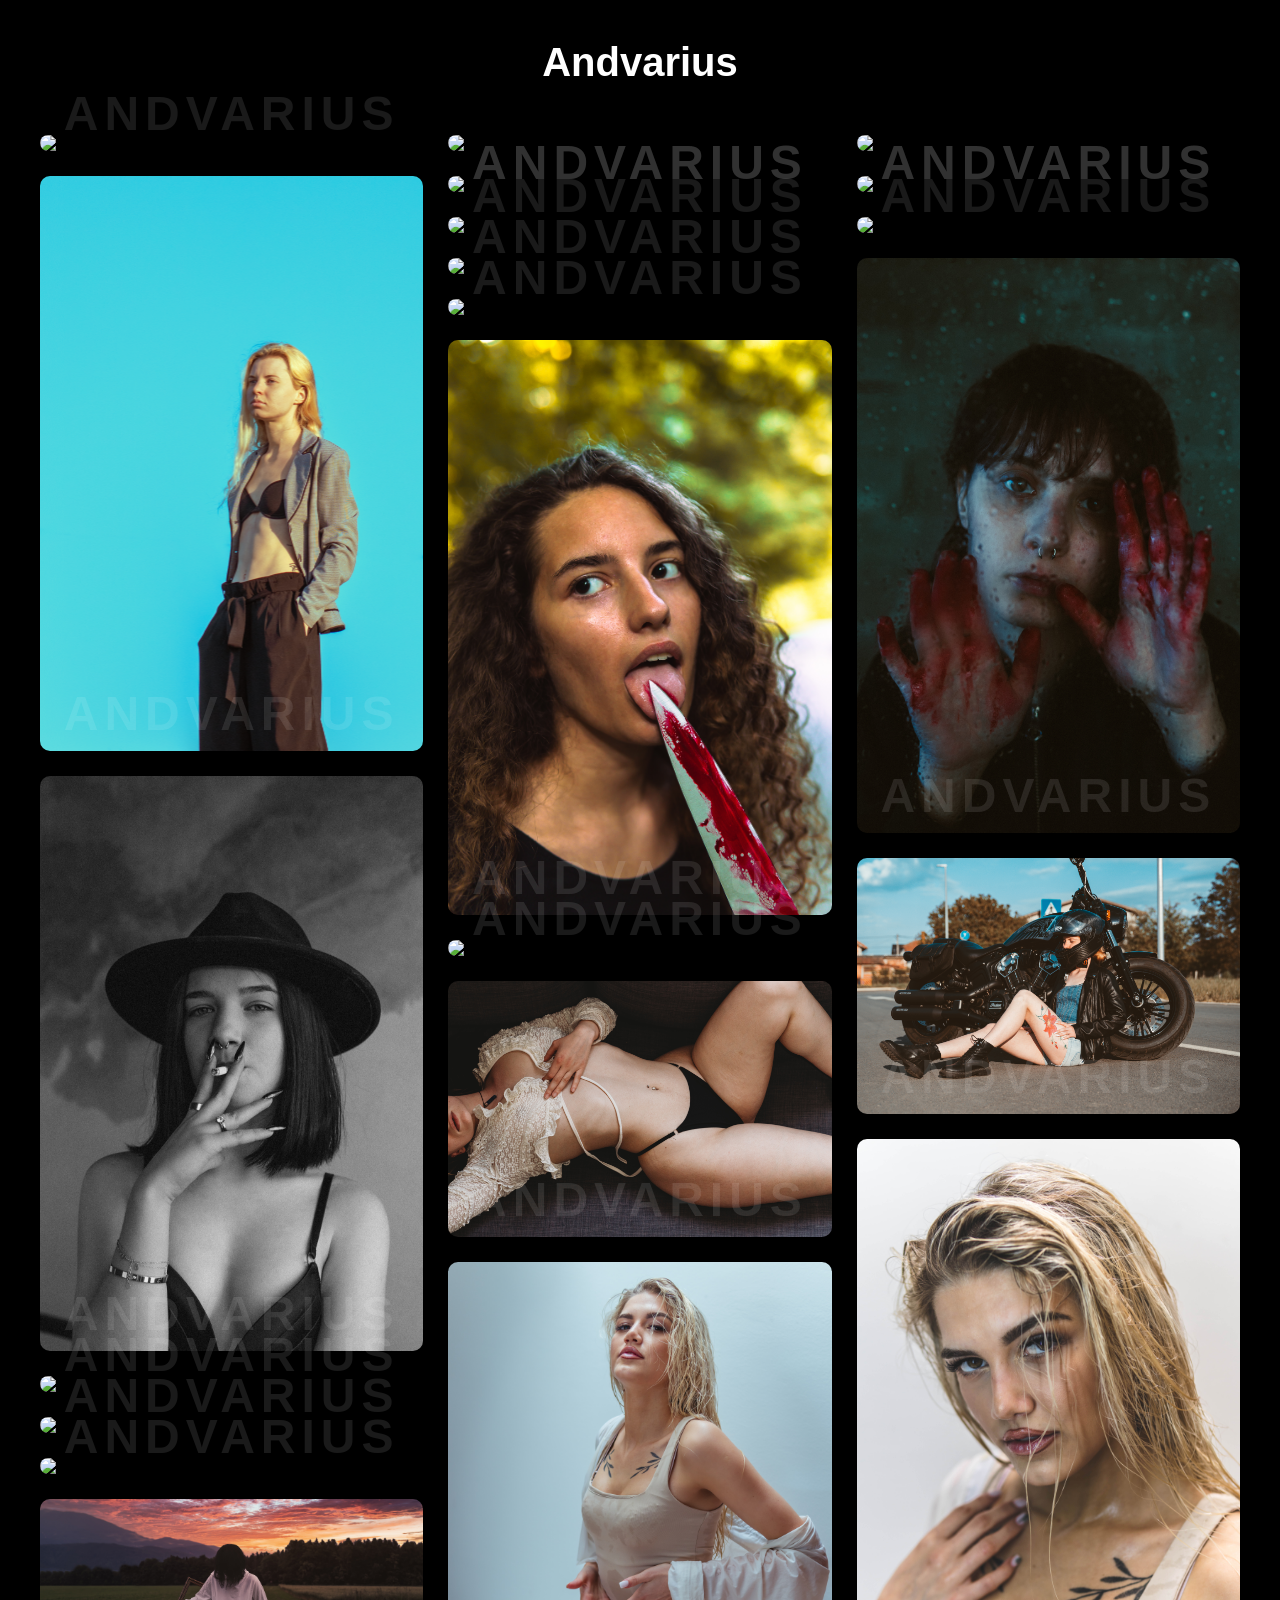
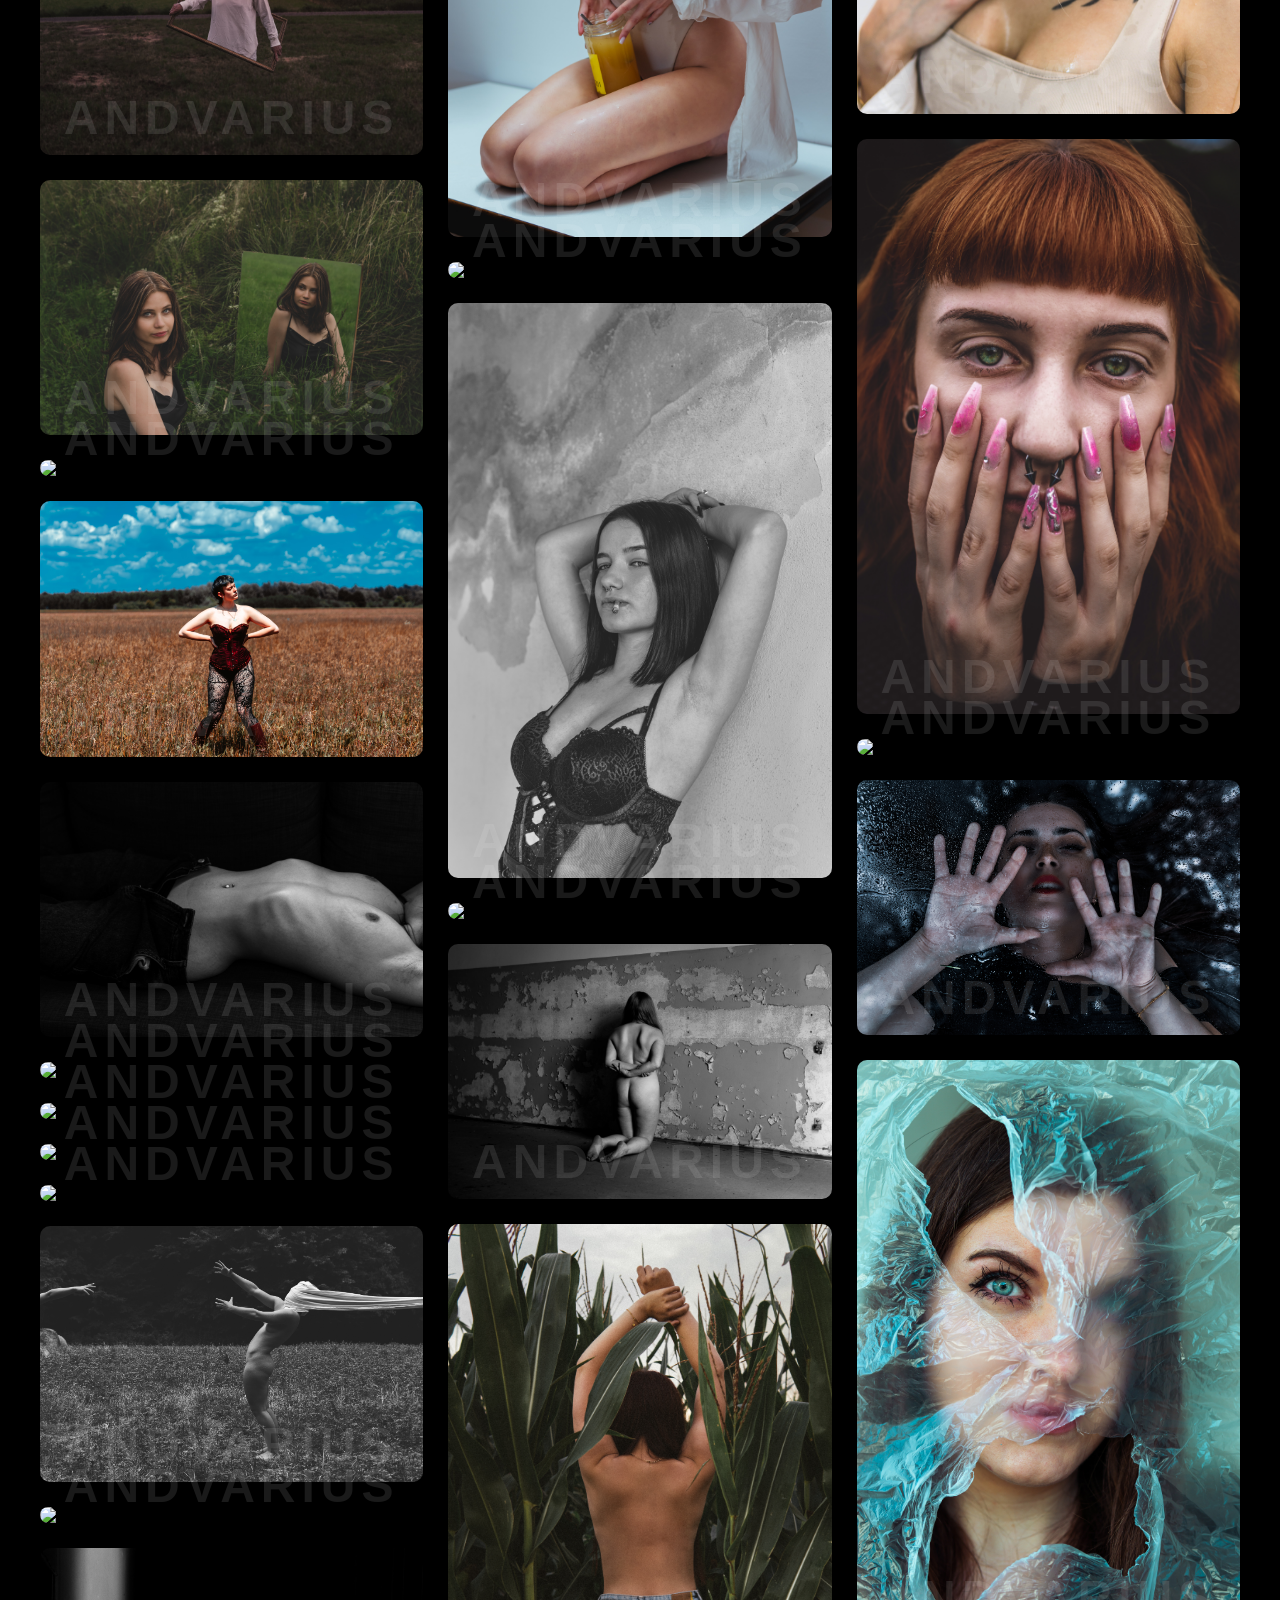
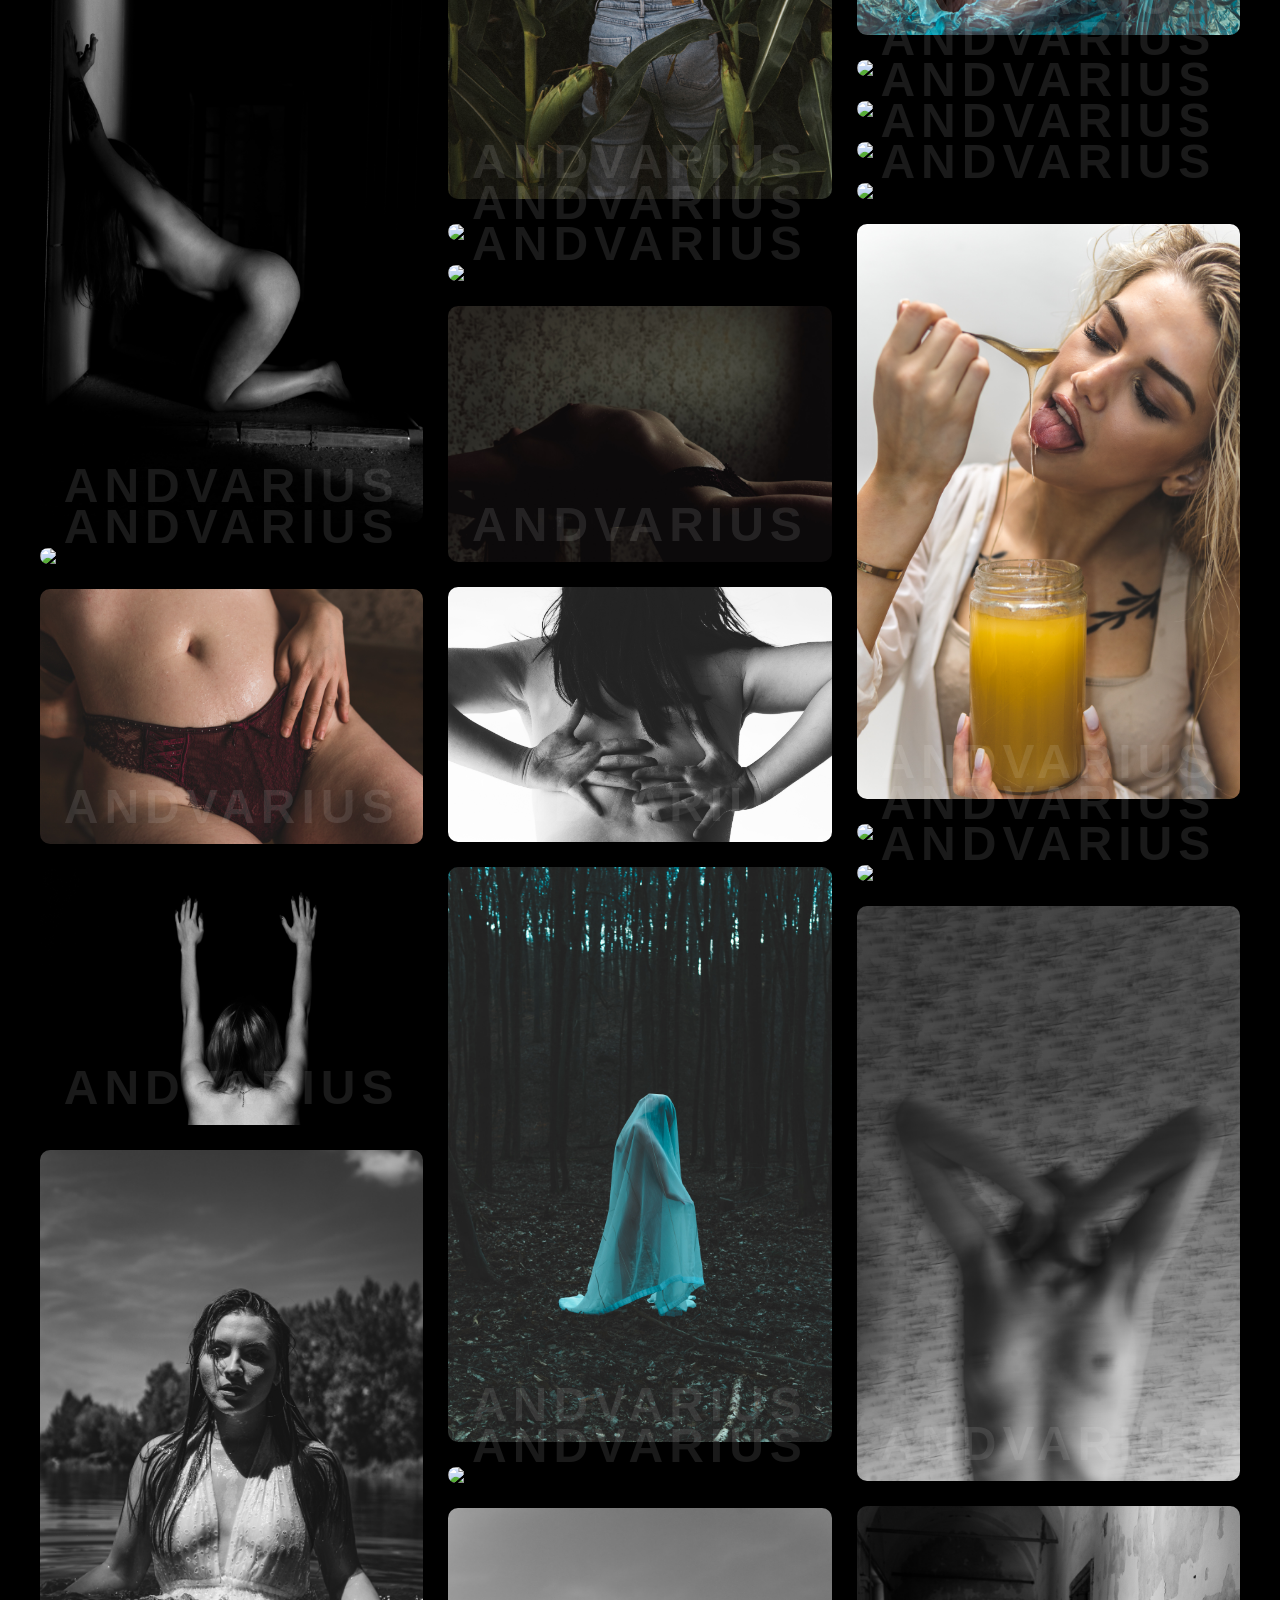
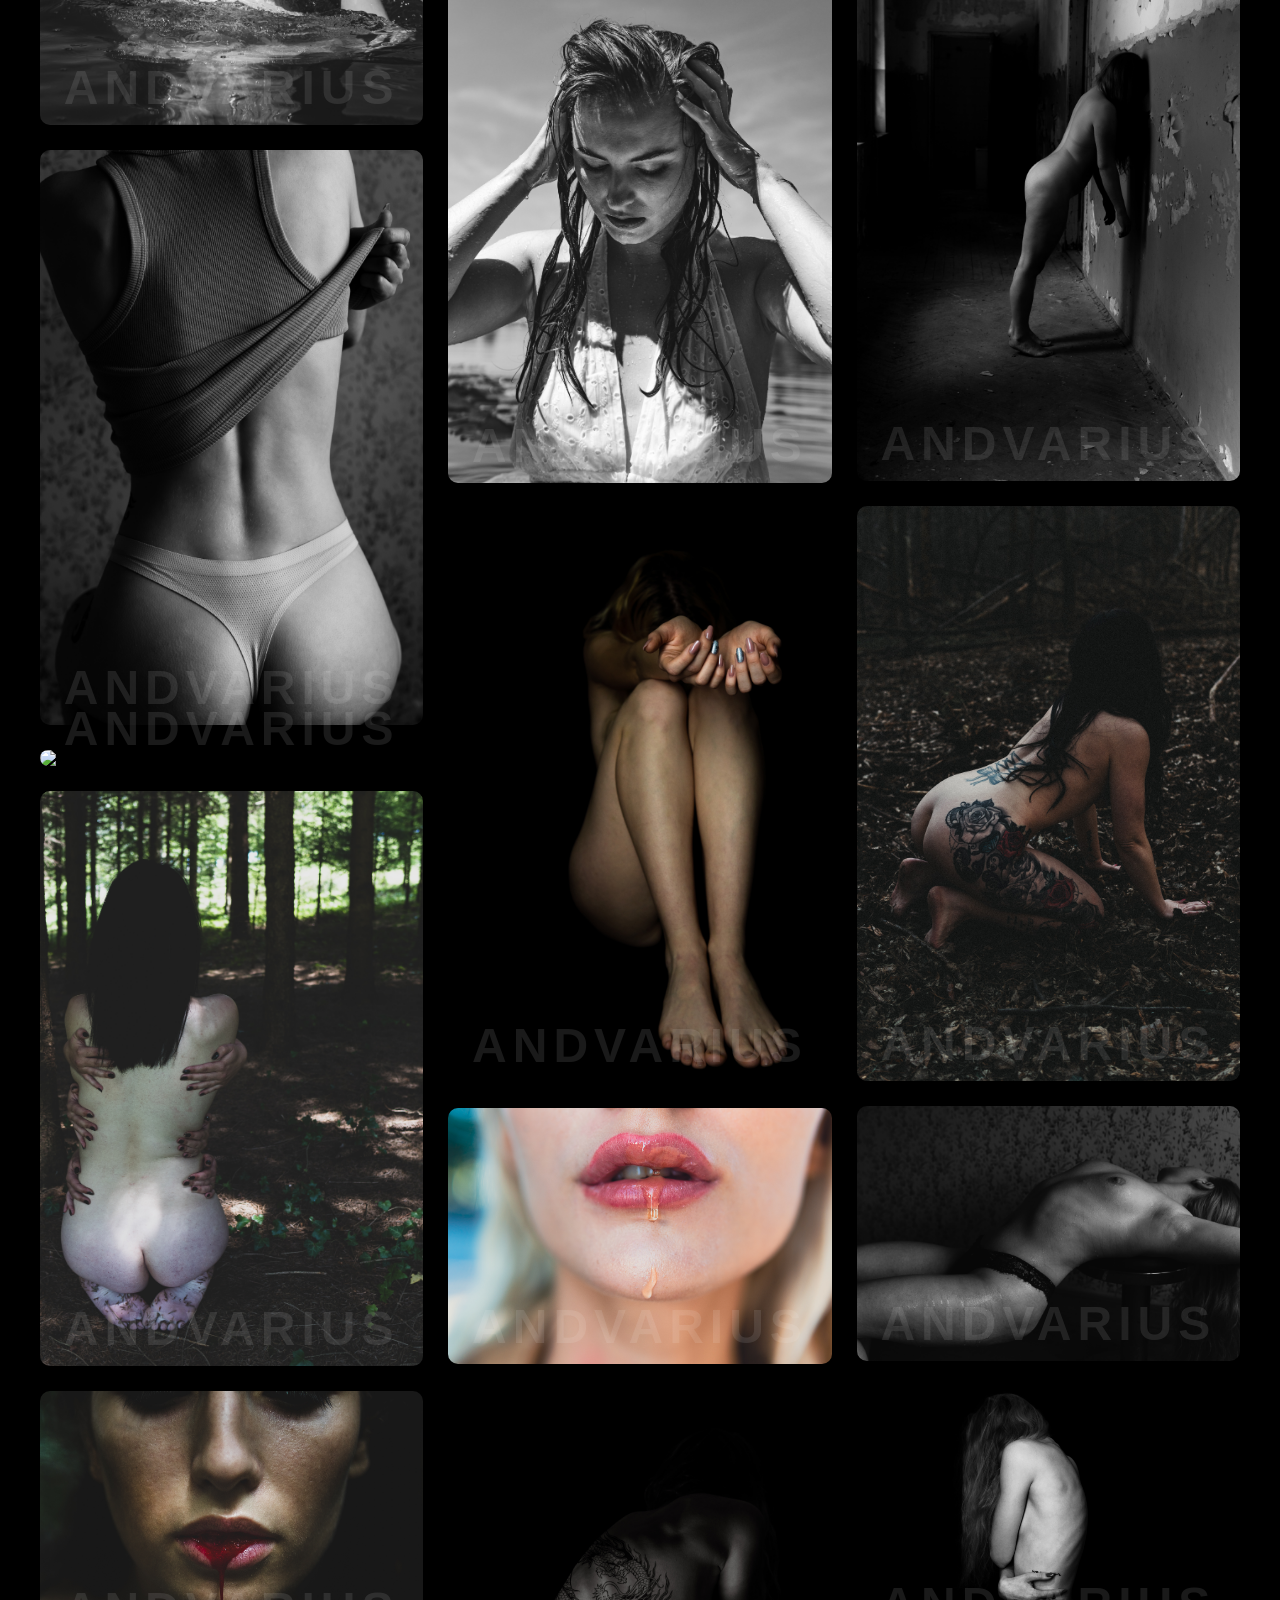
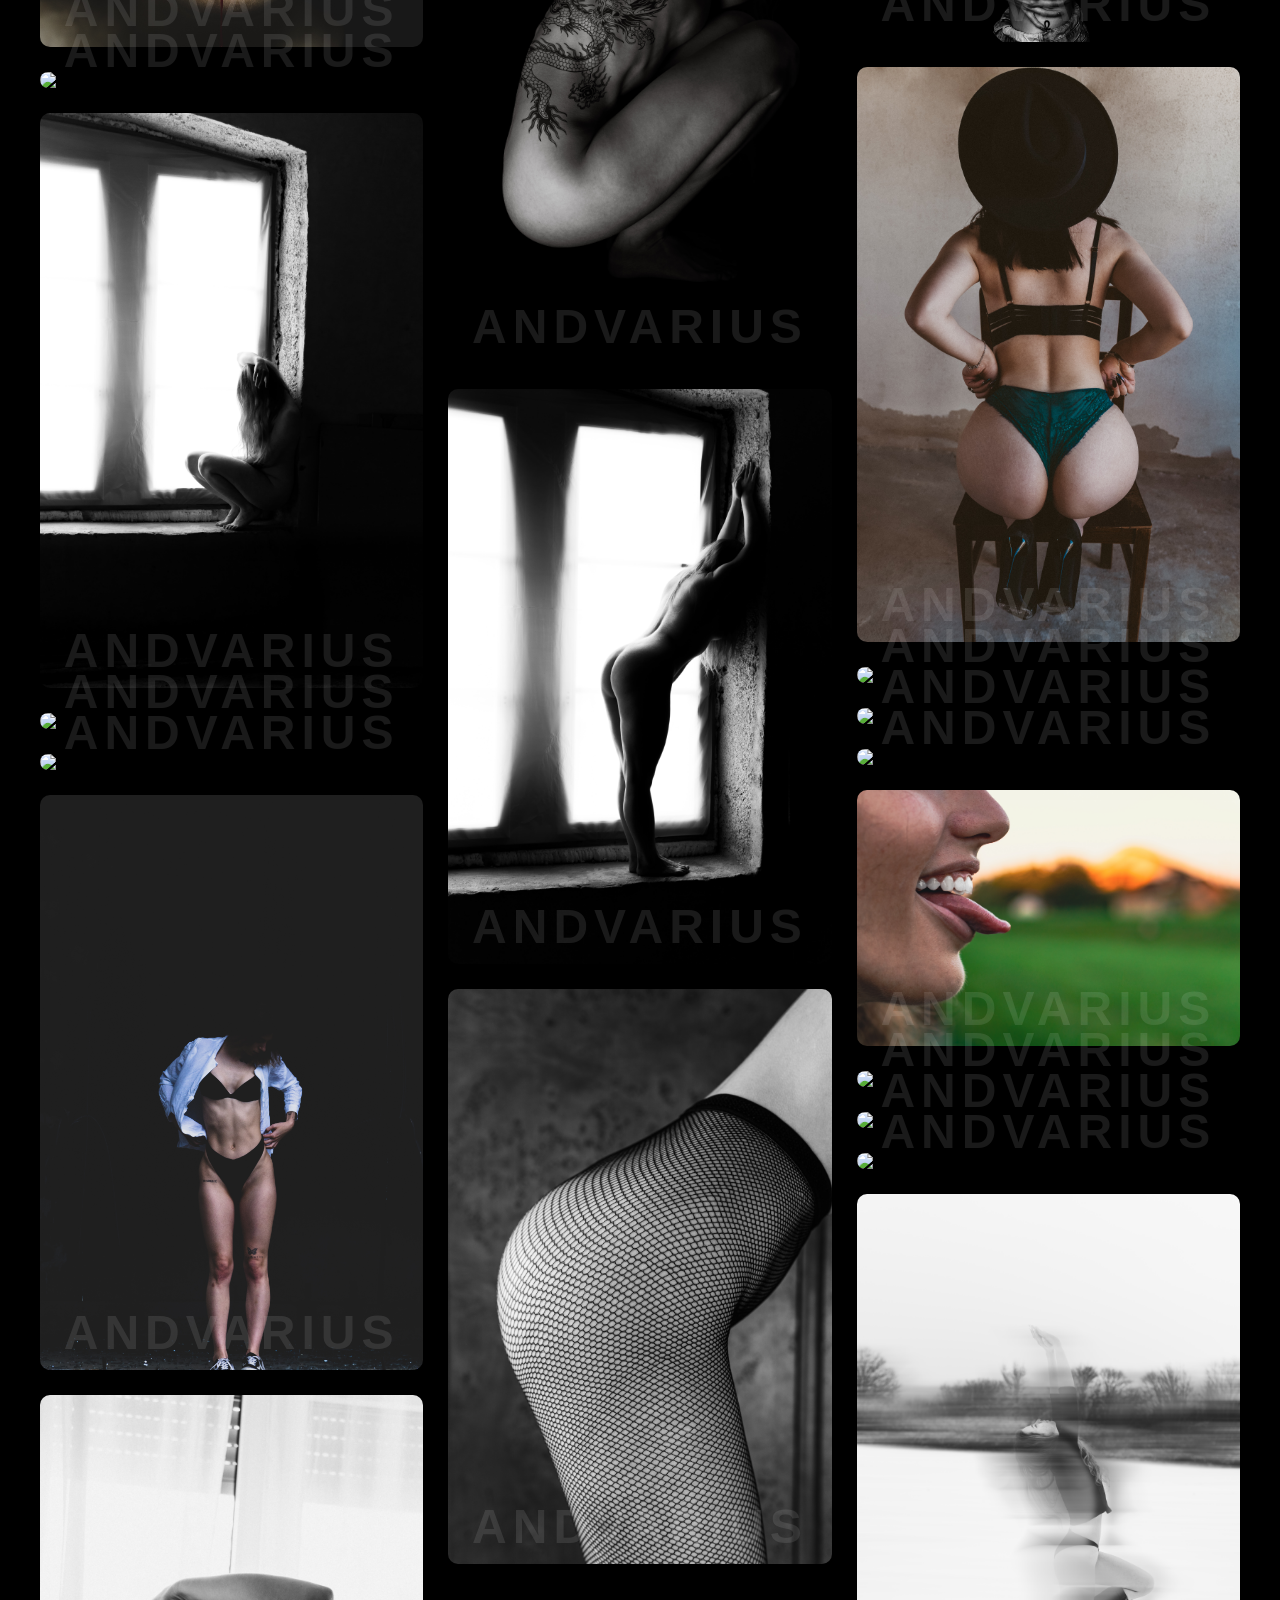
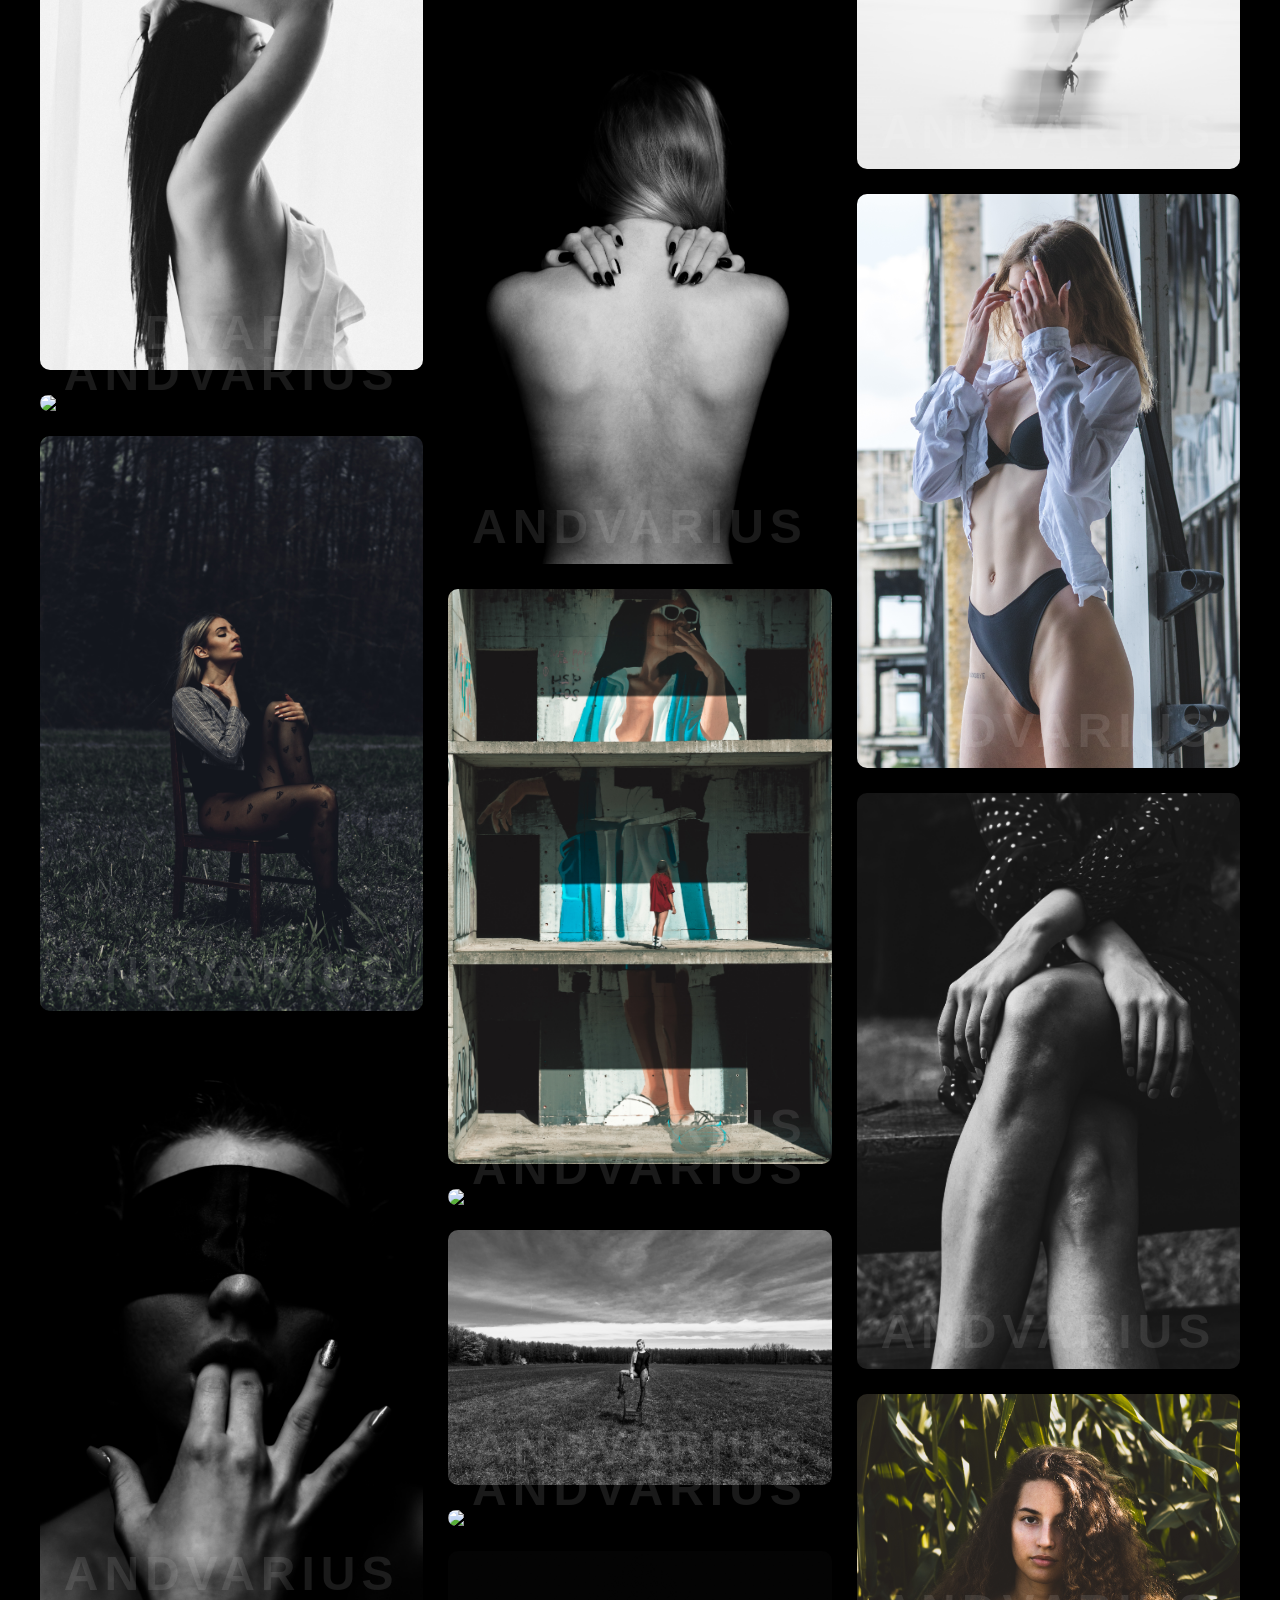
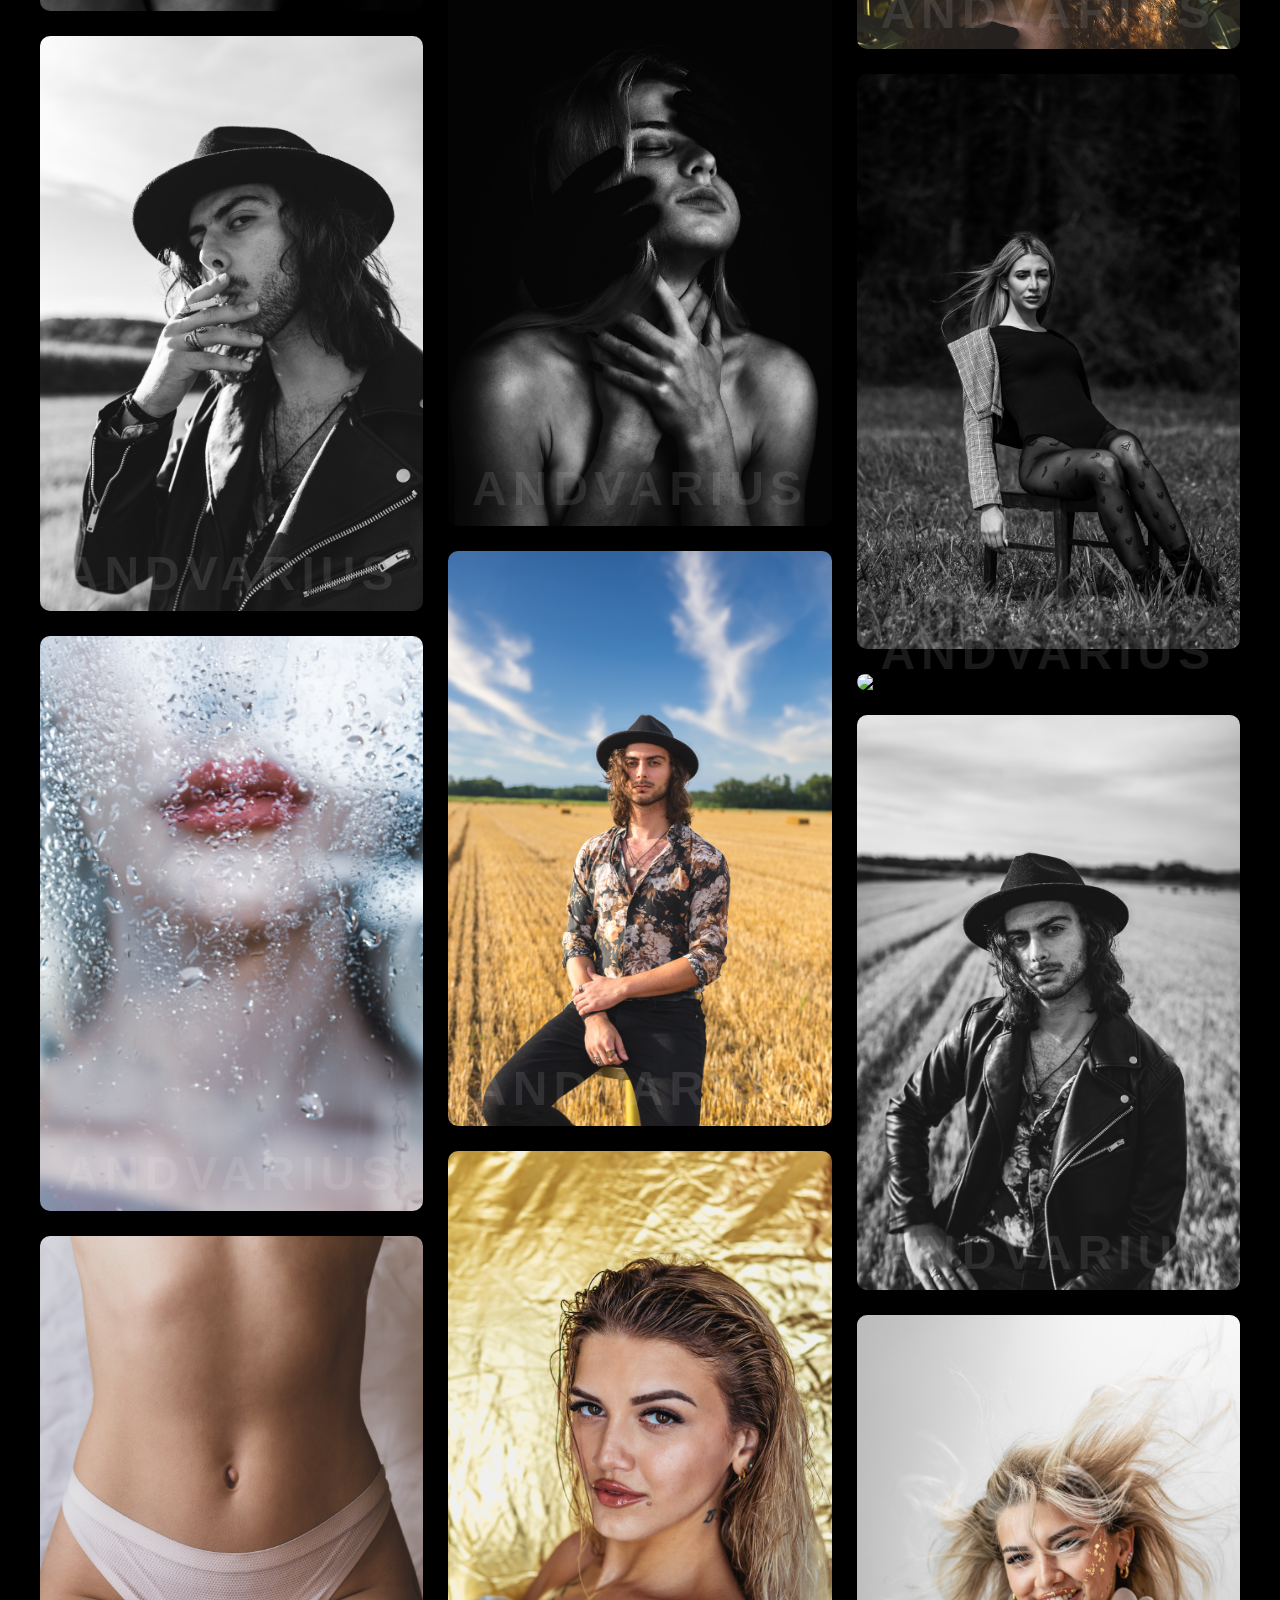
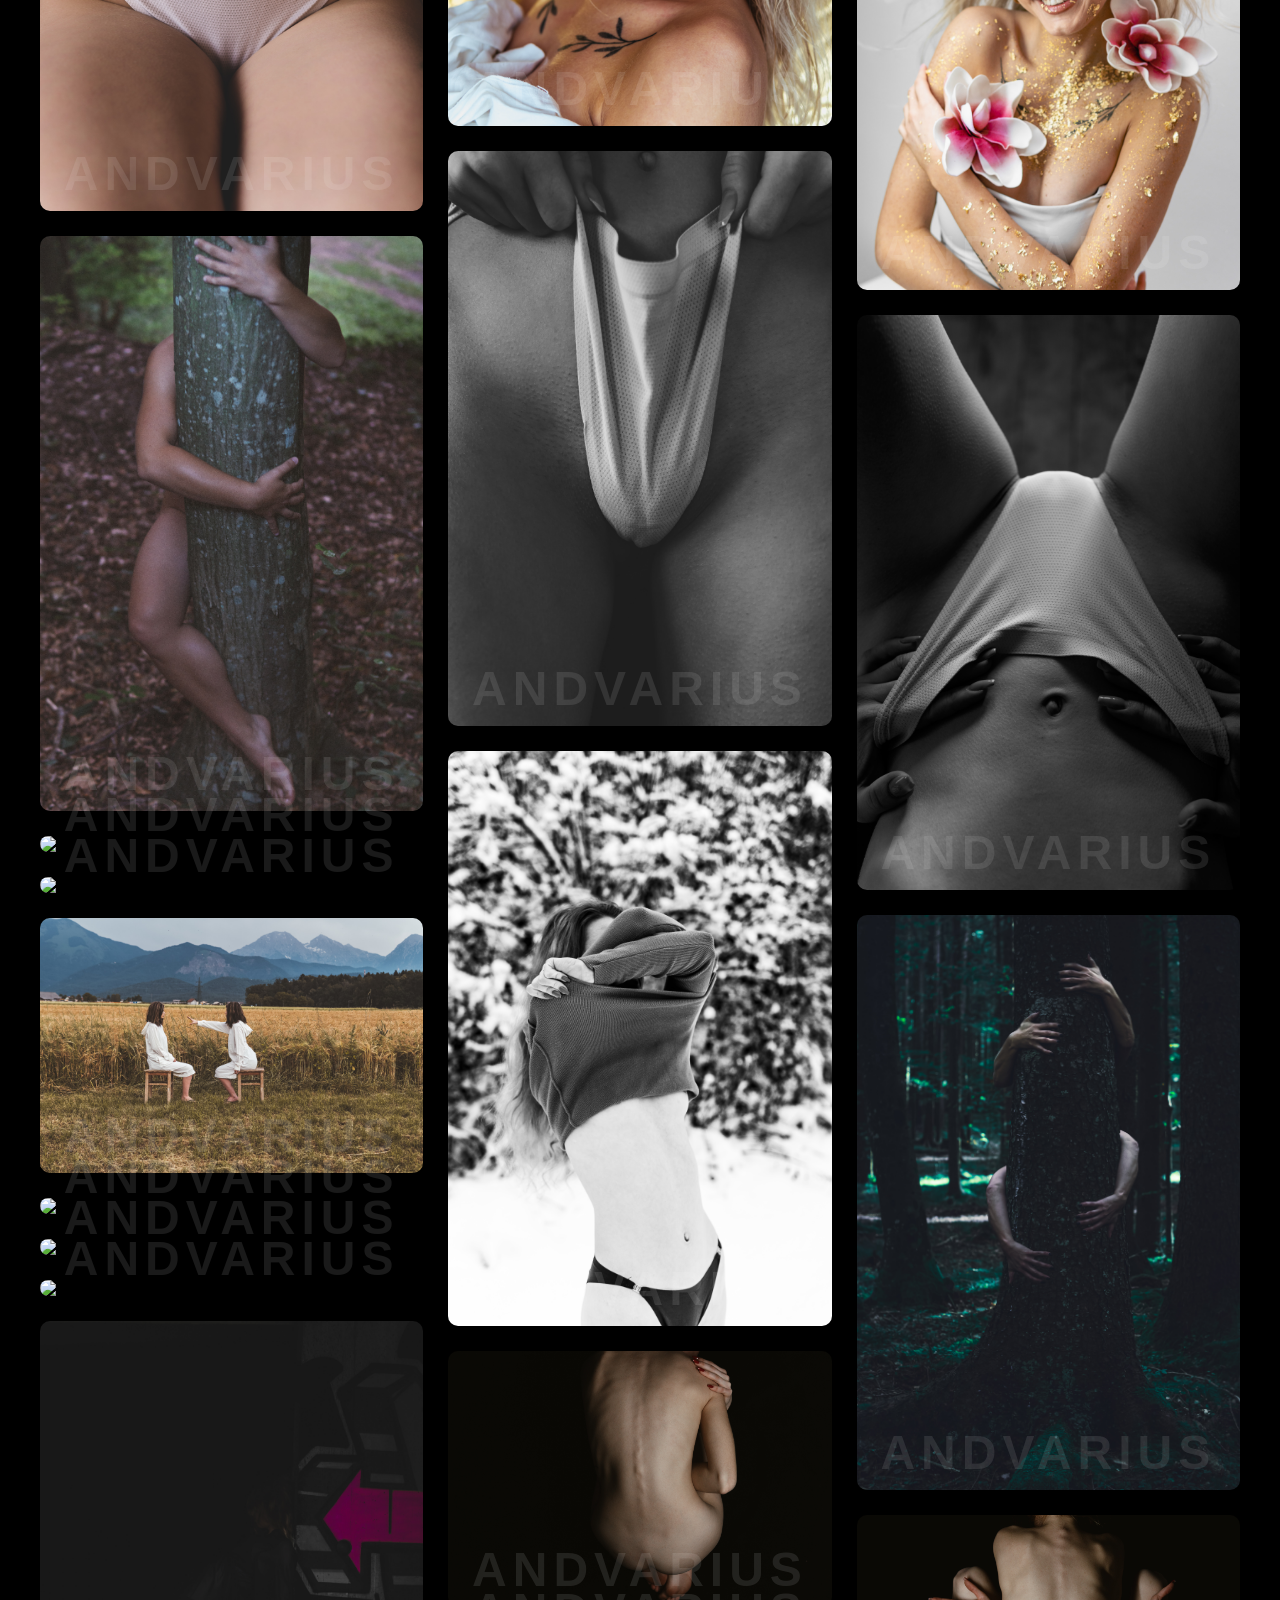
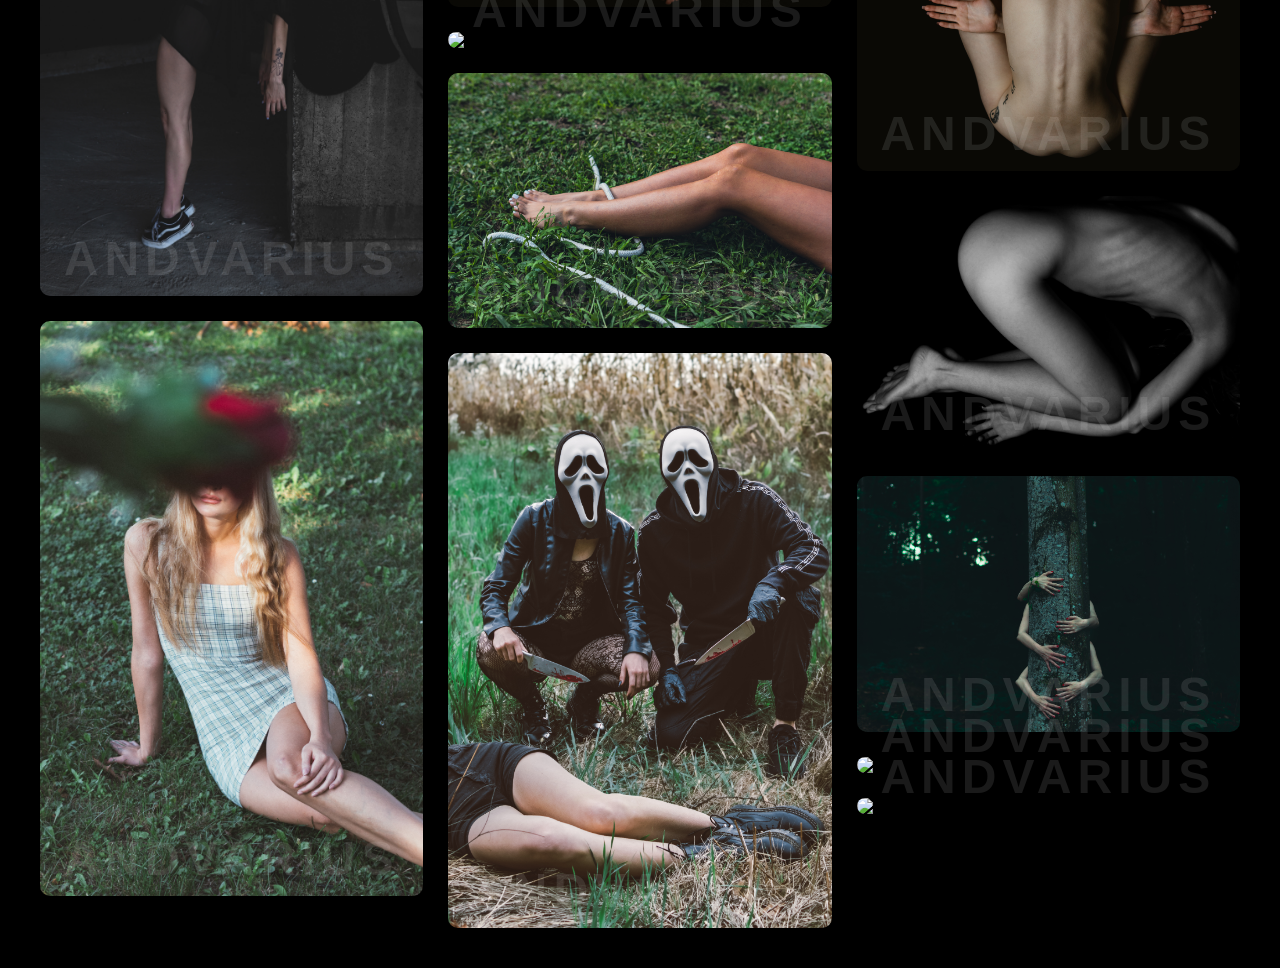
==== commit a3616727: "Update index.html" ====
--- a/index.html
+++ b/index.html
@@ -12,15 +12,7 @@
   <div class="gallery">
 
 
-<div class="img-wrap"><img src="imagespeople/photo157.jpg"><span class="watermark">ANDVARIUS</span></div>
-<div class="img-wrap"><img src="imagespeople/photo154.jpg"><span class="watermark">ANDVARIUS</span></div>
-<div class="img-wrap"><img src="imagespeople/photo151.jpg"><span class="watermark">ANDVARIUS</span></div>
-<div class="img-wrap"><img src="imagespeople/photo148.jpg"><span class="watermark">ANDVARIUS</span></div>
-<div class="img-wrap"><img src="imagespeople/photo145.jpg"><span class="watermark">ANDVARIUS</span></div>
-<div class="img-wrap"><img src="imagespeople/photo142.jpg"><span class="watermark">ANDVARIUS</span></div>
-<div class="img-wrap"><img src="imagespeople/photo139.jpg"><span class="watermark">ANDVARIUS</span></div>
-<div class="img-wrap"><img src="imagespeople/photo136.jpg"><span class="watermark">ANDVARIUS</span></div>
-<div class="img-wrap"><img src="imagespeople/photo133.jpg"><span class="watermark">ANDVARIUS</span></div>
+
 <div class="img-wrap"><img src="imagespeople/photo130.jpg"><span class="watermark">ANDVARIUS</span></div>
 <div class="img-wrap"><img src="imagespeople/photo127.jpg"><span class="watermark">ANDVARIUS</span></div>
 <div class="img-wrap"><img src="imagespeople/photo124.jpg"><span class="watermark">ANDVARIUS</span></div>
@@ -71,15 +63,7 @@
 
 
     
-<div class="img-wrap"><img src="imagespeople/photo158.jpg"><span class="watermark">ANDVARIUS</span></div>
-<div class="img-wrap"><img src="imagespeople/photo155.jpg"><span class="watermark">ANDVARIUS</span></div>
-<div class="img-wrap"><img src="imagespeople/photo152.jpg"><span class="watermark">ANDVARIUS</span></div>
-<div class="img-wrap"><img src="imagespeople/photo149.jpg"><span class="watermark">ANDVARIUS</span></div>
-<div class="img-wrap"><img src="imagespeople/photo146.jpg"><span class="watermark">ANDVARIUS</span></div>
-<div class="img-wrap"><img src="imagespeople/photo143.jpg"><span class="watermark">ANDVARIUS</span></div>
-<div class="img-wrap"><img src="imagespeople/photo140.jpg"><span class="watermark">ANDVARIUS</span></div>
-<div class="img-wrap"><img src="imagespeople/photo137.jpg"><span class="watermark">ANDVARIUS</span></div>
-<div class="img-wrap"><img src="imagespeople/photo134.jpg"><span class="watermark">ANDVARIUS</span></div>
+
 <div class="img-wrap"><img src="imagespeople/photo131.jpg"><span class="watermark">ANDVARIUS</span></div>
 <div class="img-wrap"><img src="imagespeople/photo128.jpg"><span class="watermark">ANDVARIUS</span></div>
 <div class="img-wrap"><img src="imagespeople/photo125.jpg"><span class="watermark">ANDVARIUS</span></div>
@@ -130,15 +114,7 @@
 
 
     
-<div class="img-wrap"><img src="imagespeople/photo159.jpg"><span class="watermark">ANDVARIUS</span></div>
-<div class="img-wrap"><img src="imagespeople/photo156.jpg"><span class="watermark">ANDVARIUS</span></div>
-<div class="img-wrap"><img src="imagespeople/photo153.jpg"><span class="watermark">ANDVARIUS</span></div>
-<div class="img-wrap"><img src="imagespeople/photo150.jpg"><span class="watermark">ANDVARIUS</span></div>
-<div class="img-wrap"><img src="imagespeople/photo147.jpg"><span class="watermark">ANDVARIUS</span></div>
-<div class="img-wrap"><img src="imagespeople/photo144.jpg"><span class="watermark">ANDVARIUS</span></div>
-<div class="img-wrap"><img src="imagespeople/photo141.jpg"><span class="watermark">ANDVARIUS</span></div>
-<div class="img-wrap"><img src="imagespeople/photo138.jpg"><span class="watermark">ANDVARIUS</span></div>
-<div class="img-wrap"><img src="imagespeople/photo135.jpg"><span class="watermark">ANDVARIUS</span></div>
+
 <div class="img-wrap"><img src="imagespeople/photo132.jpg"><span class="watermark">ANDVARIUS</span></div>
 <div class="img-wrap"><img src="imagespeople/photo129.jpg"><span class="watermark">ANDVARIUS</span></div>
 <div class="img-wrap"><img src="imagespeople/photo126.jpg"><span class="watermark">ANDVARIUS</span></div>
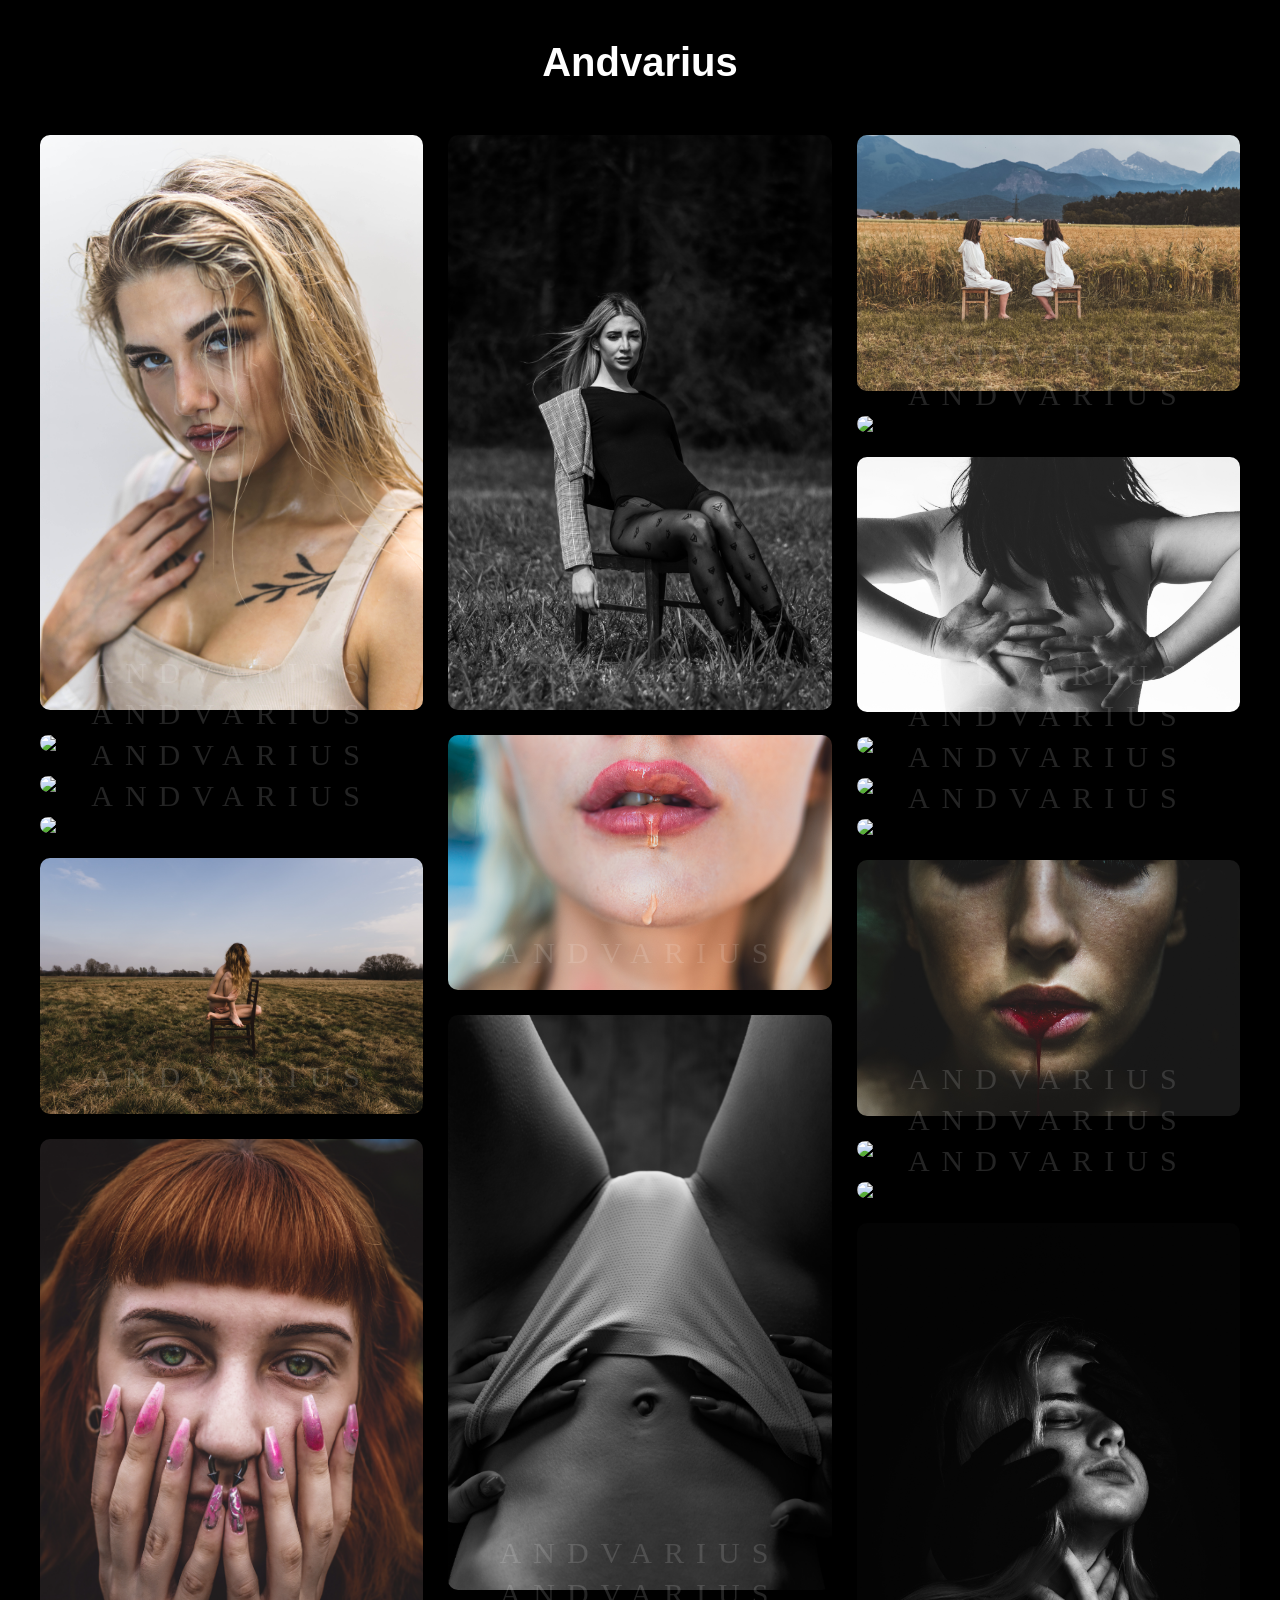
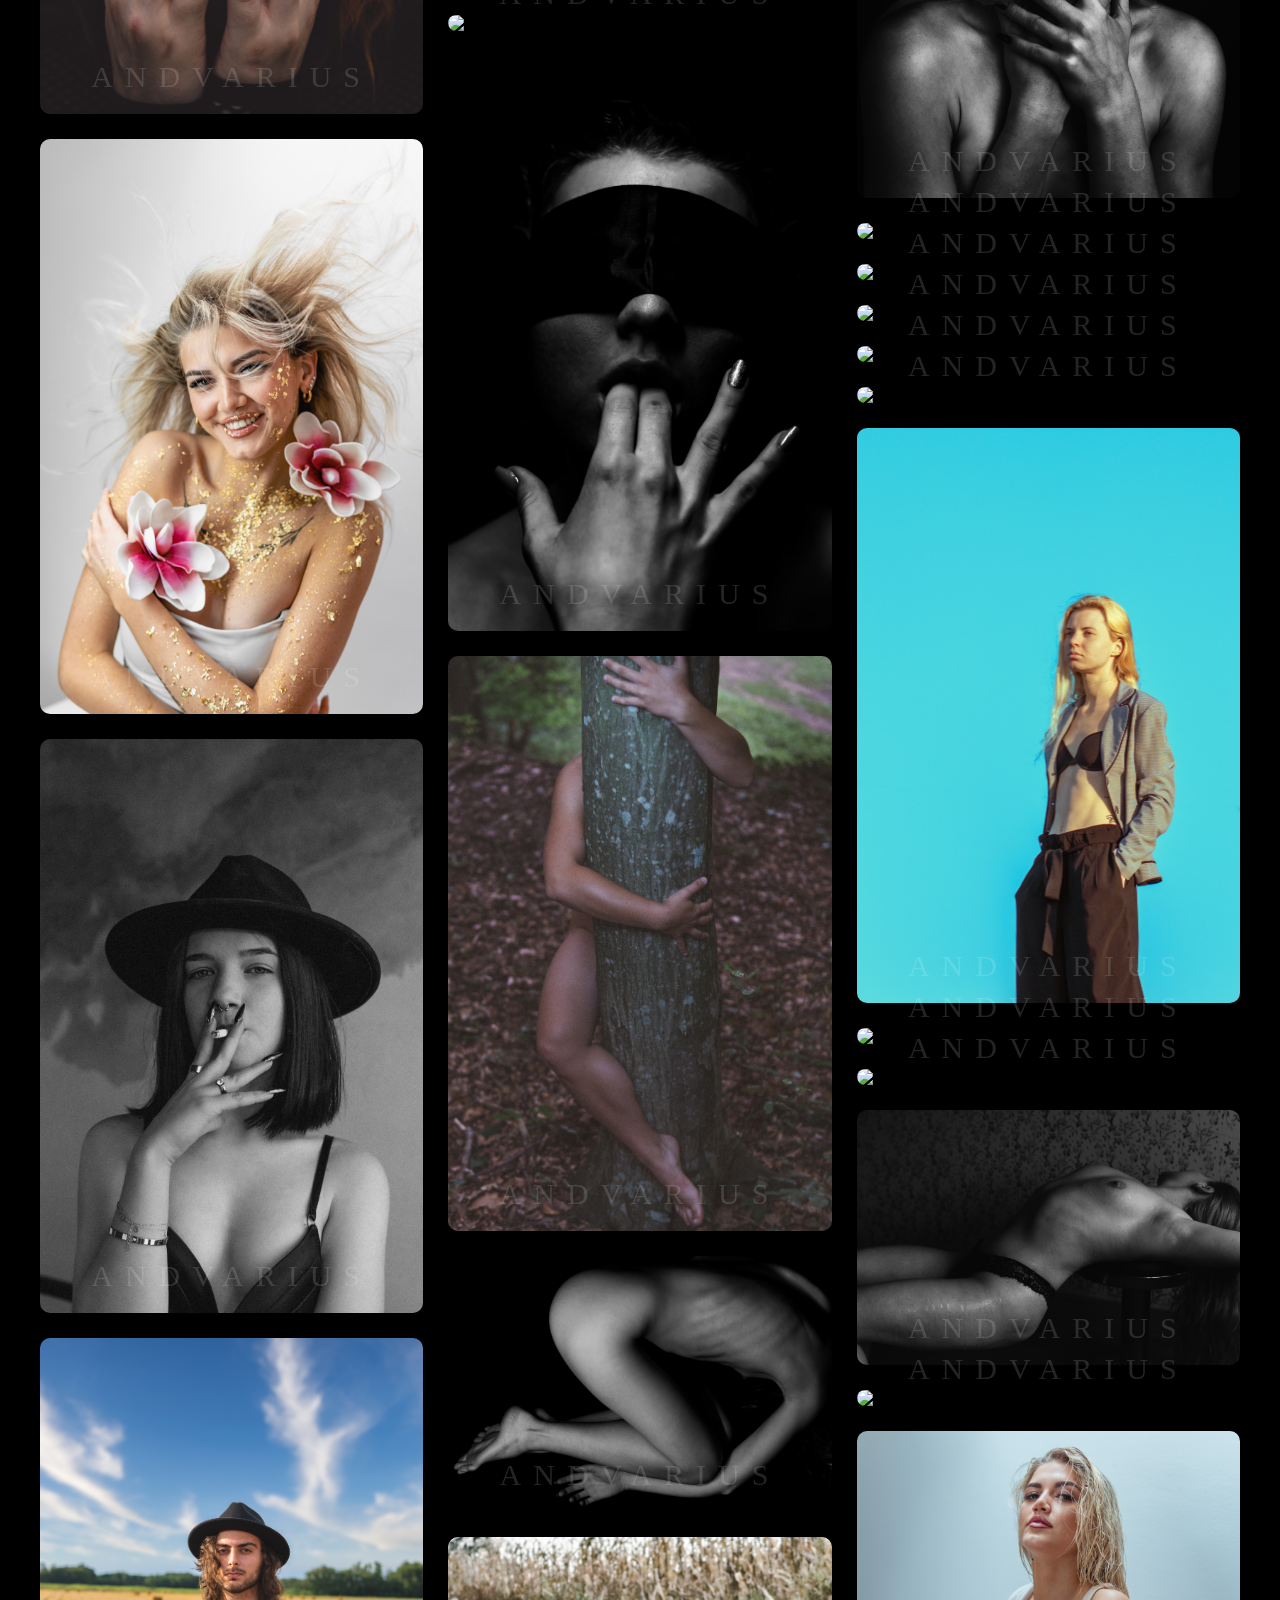
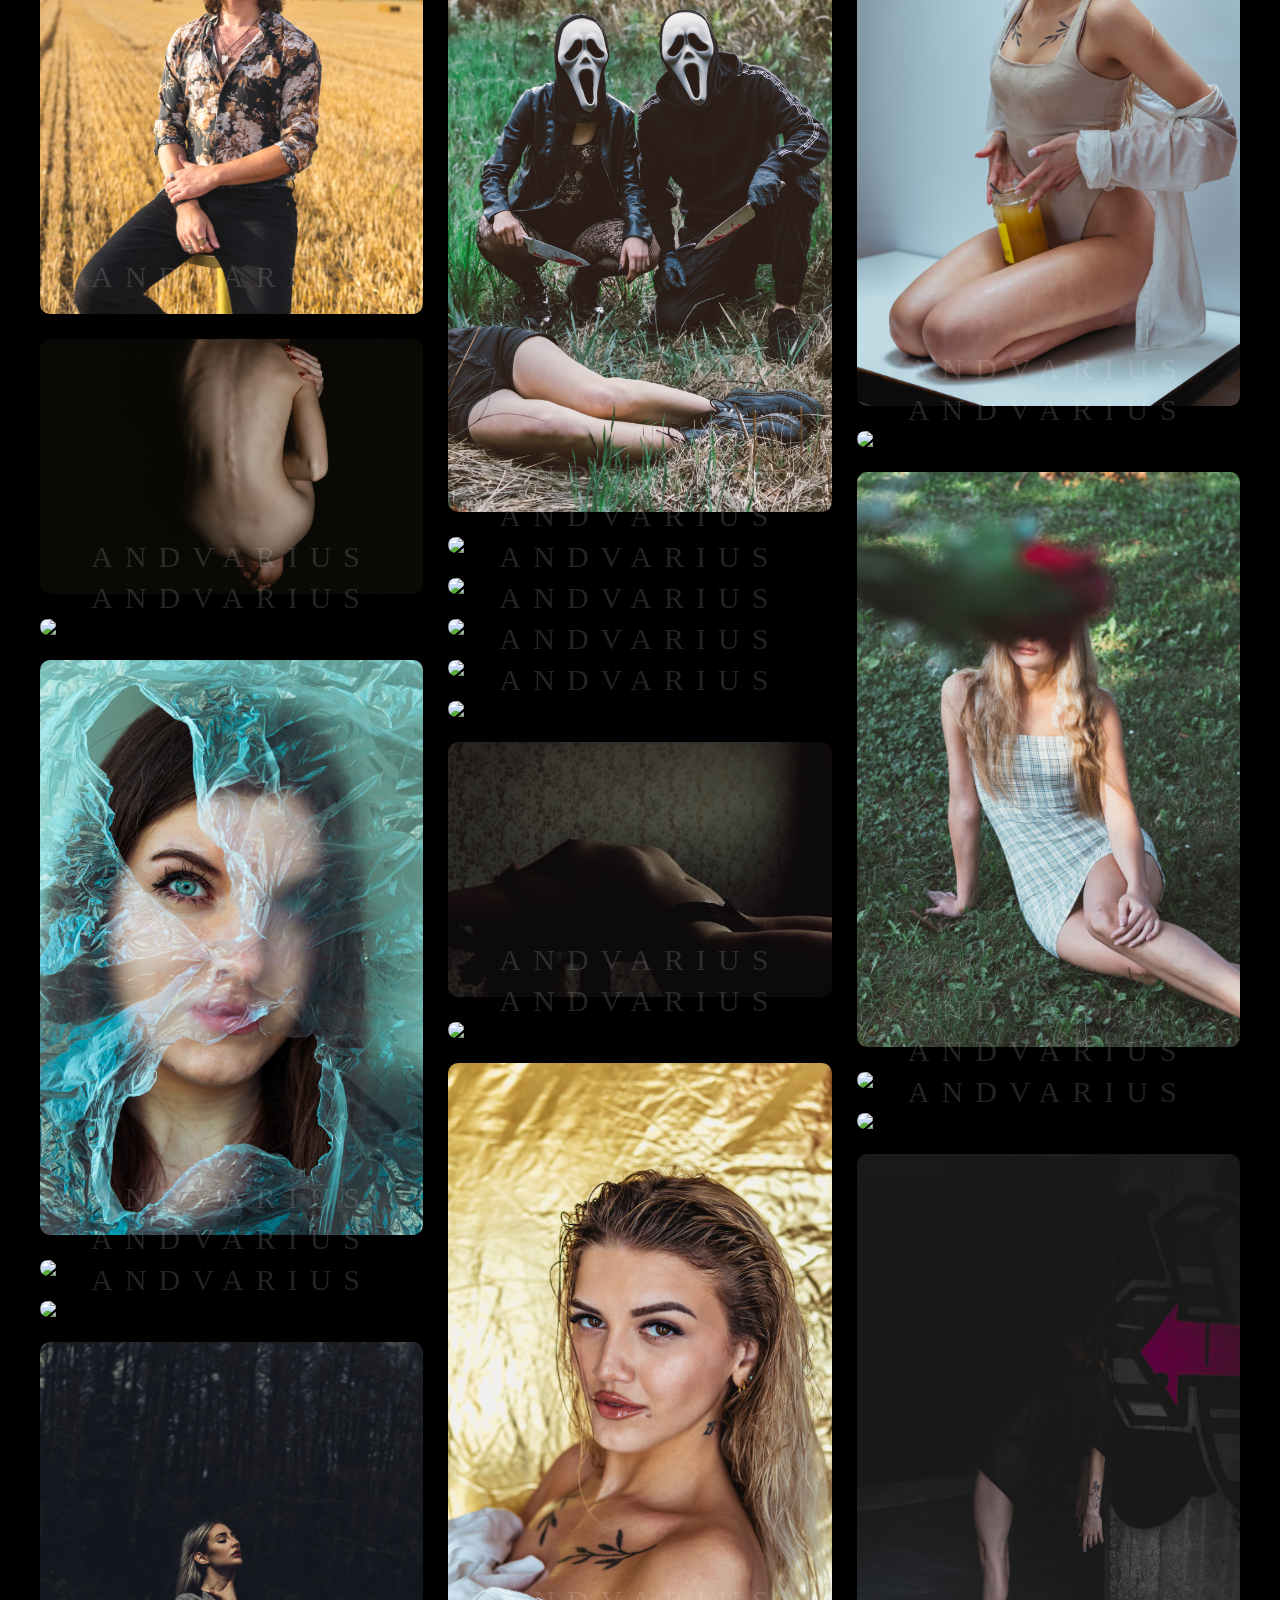
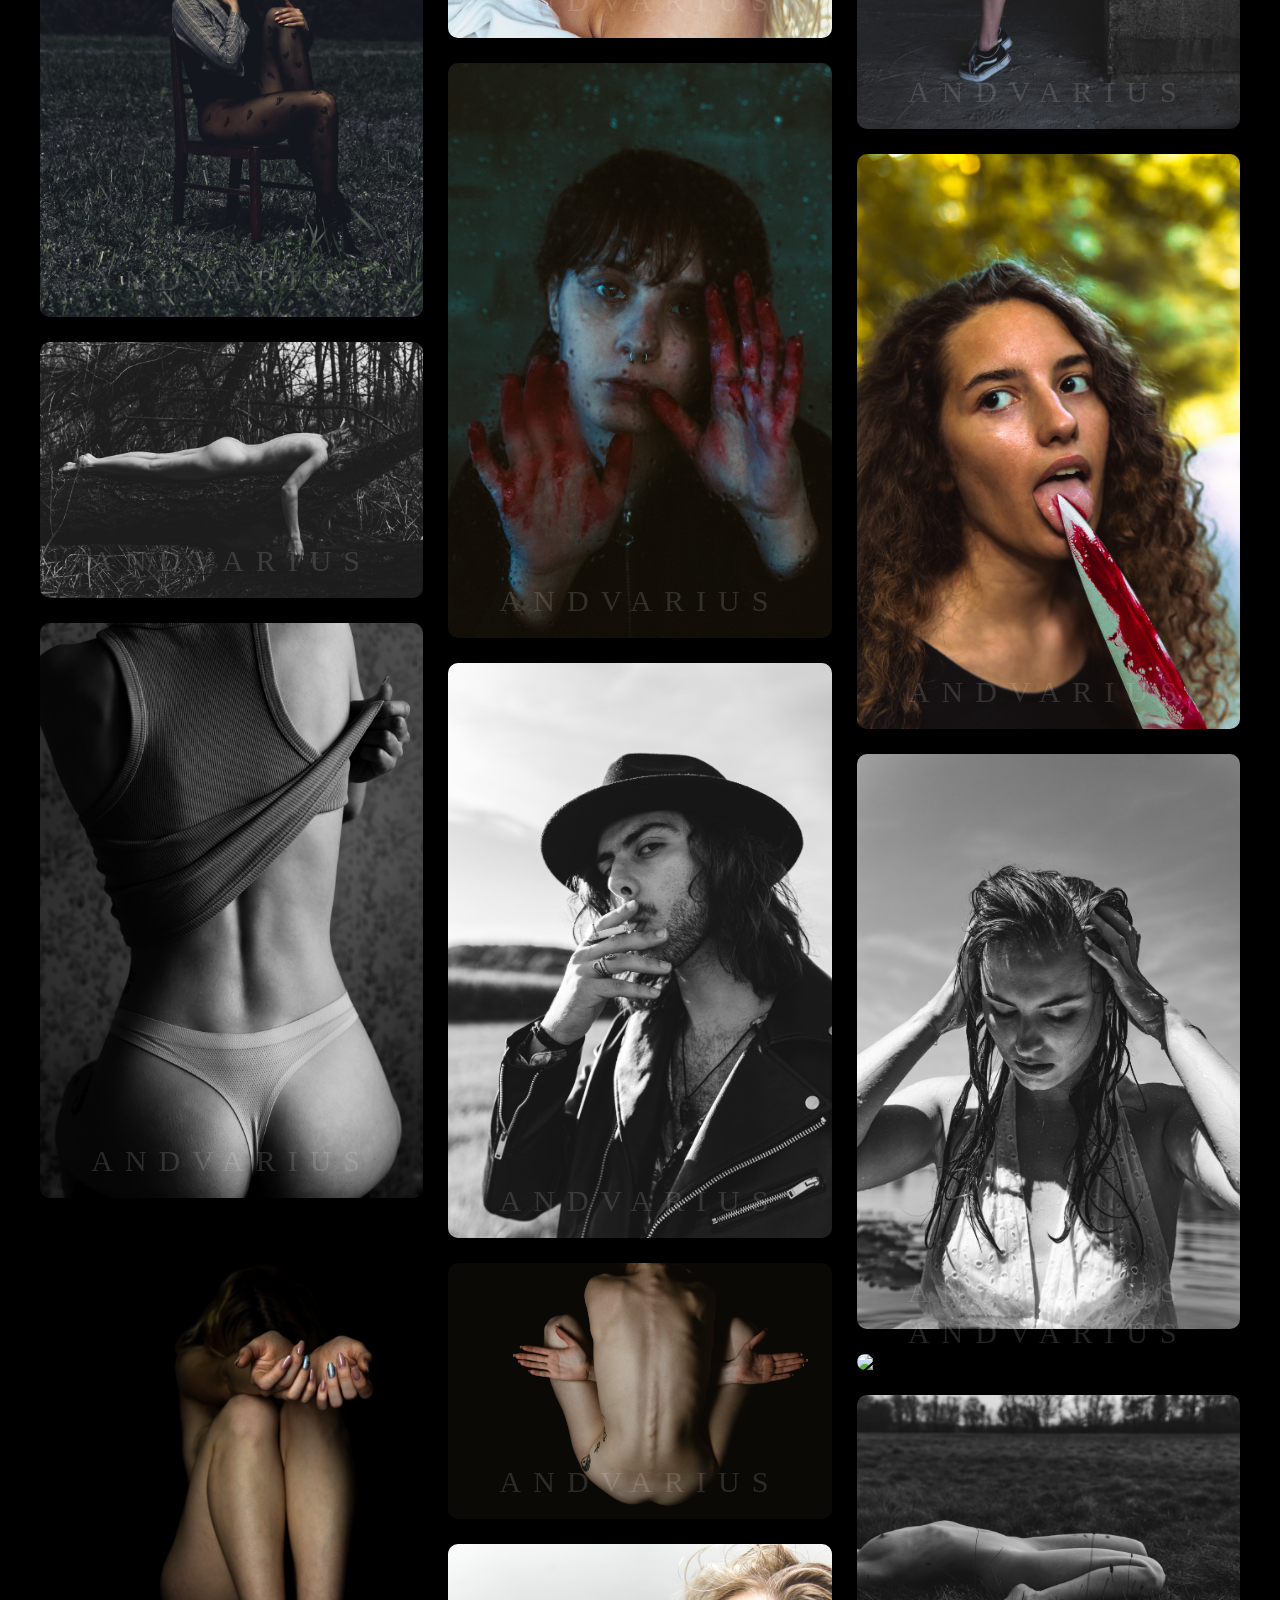
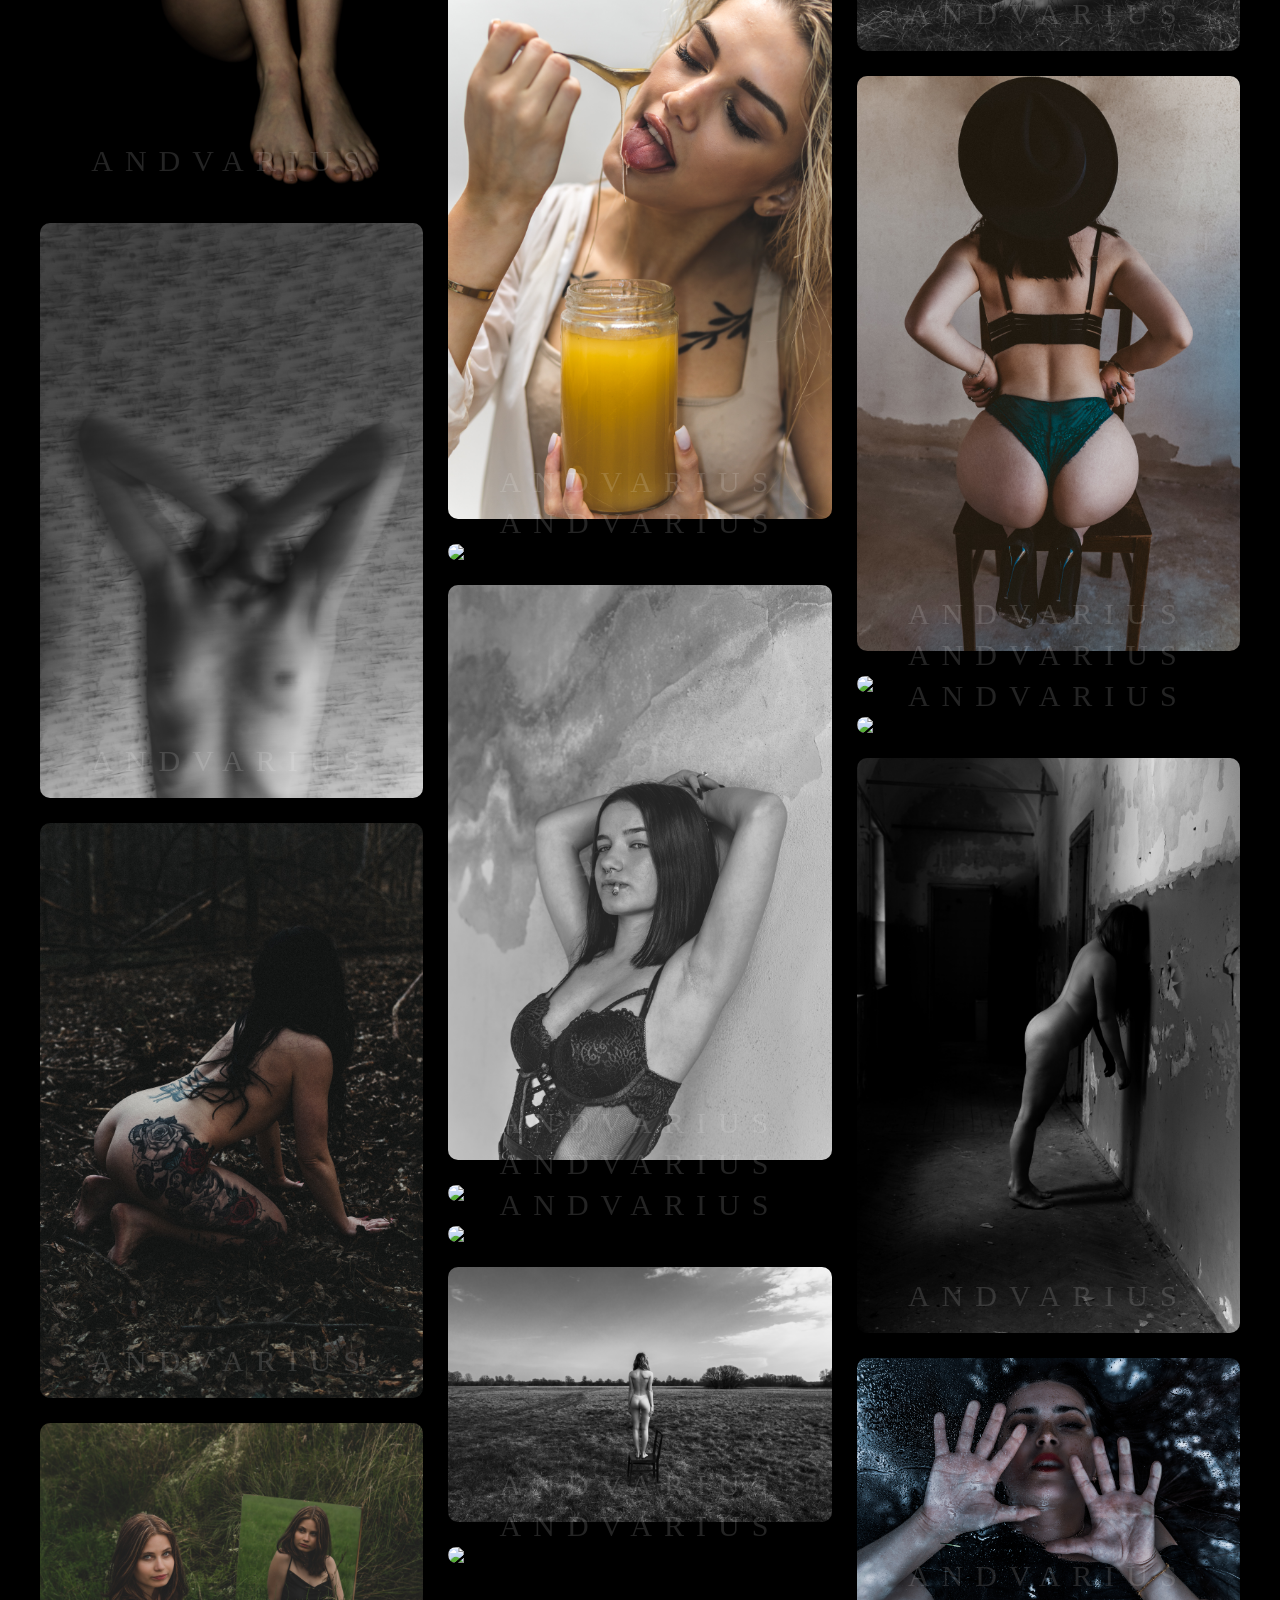
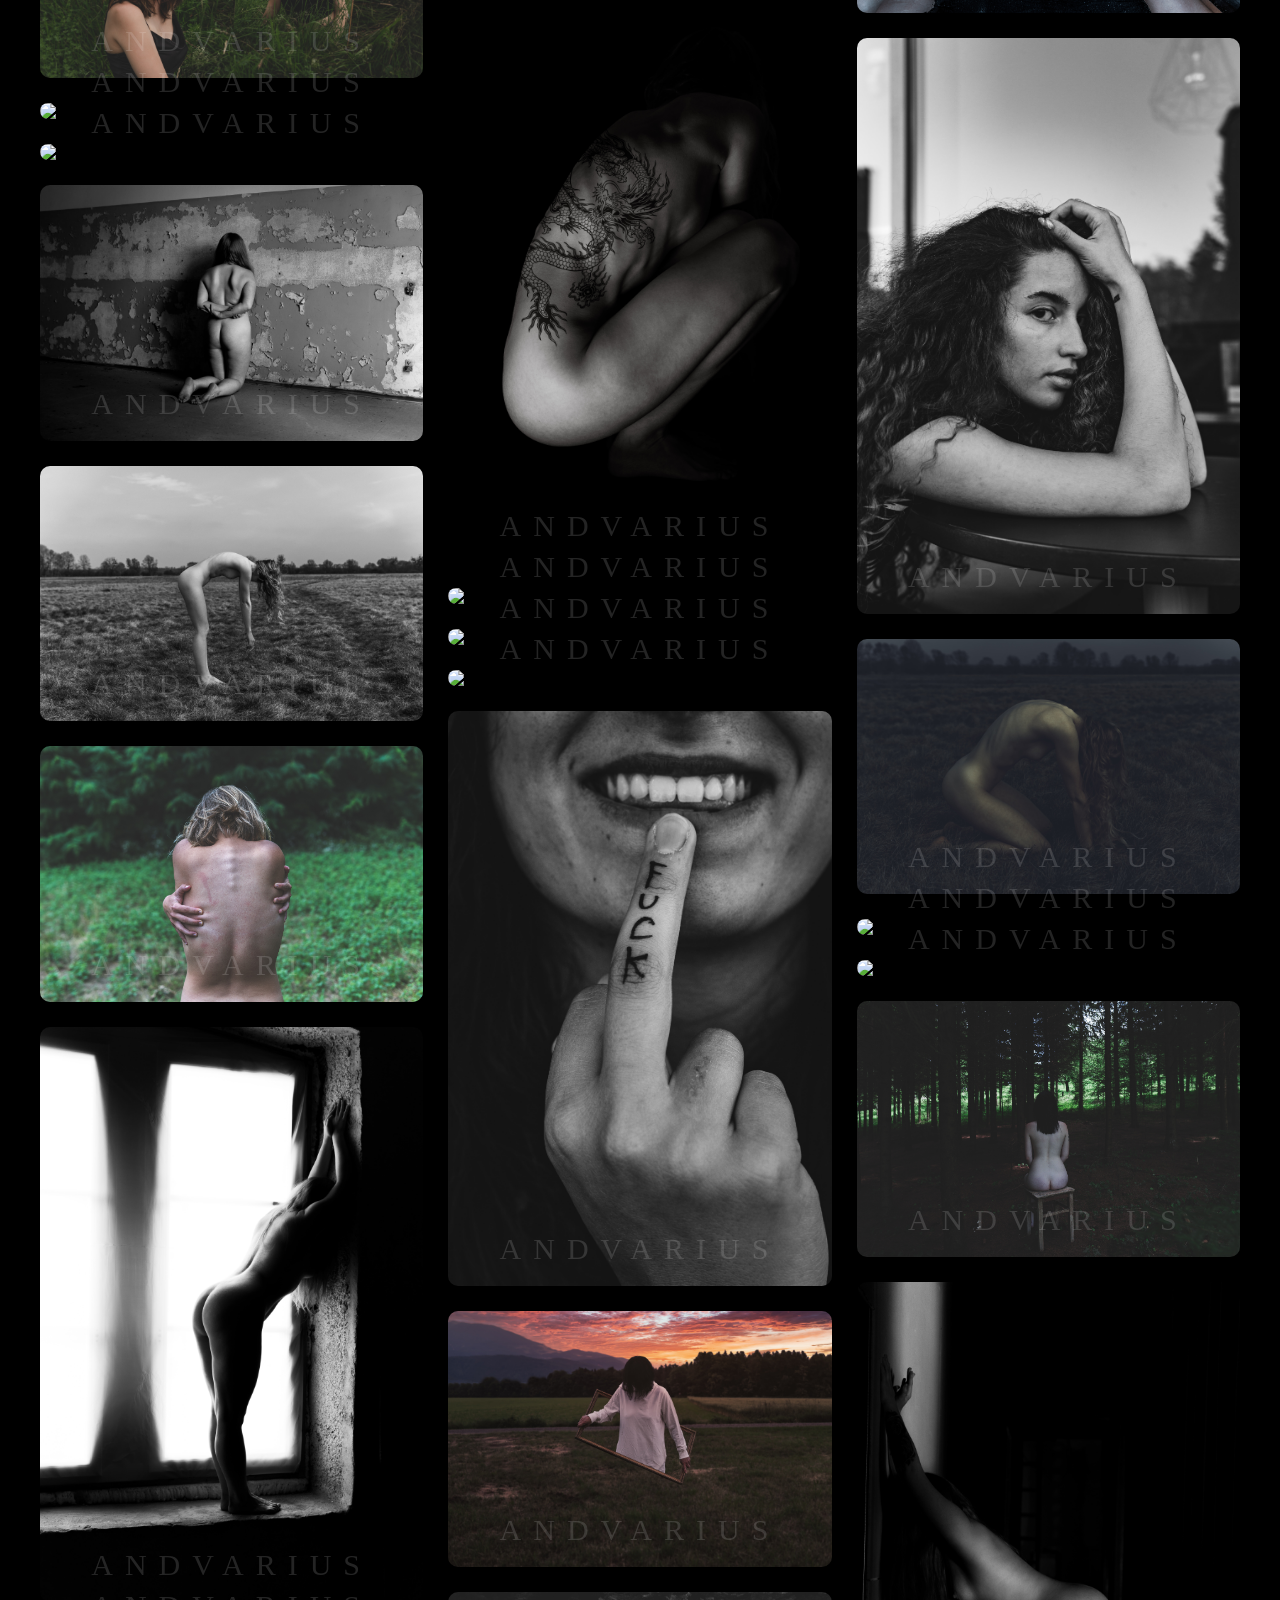
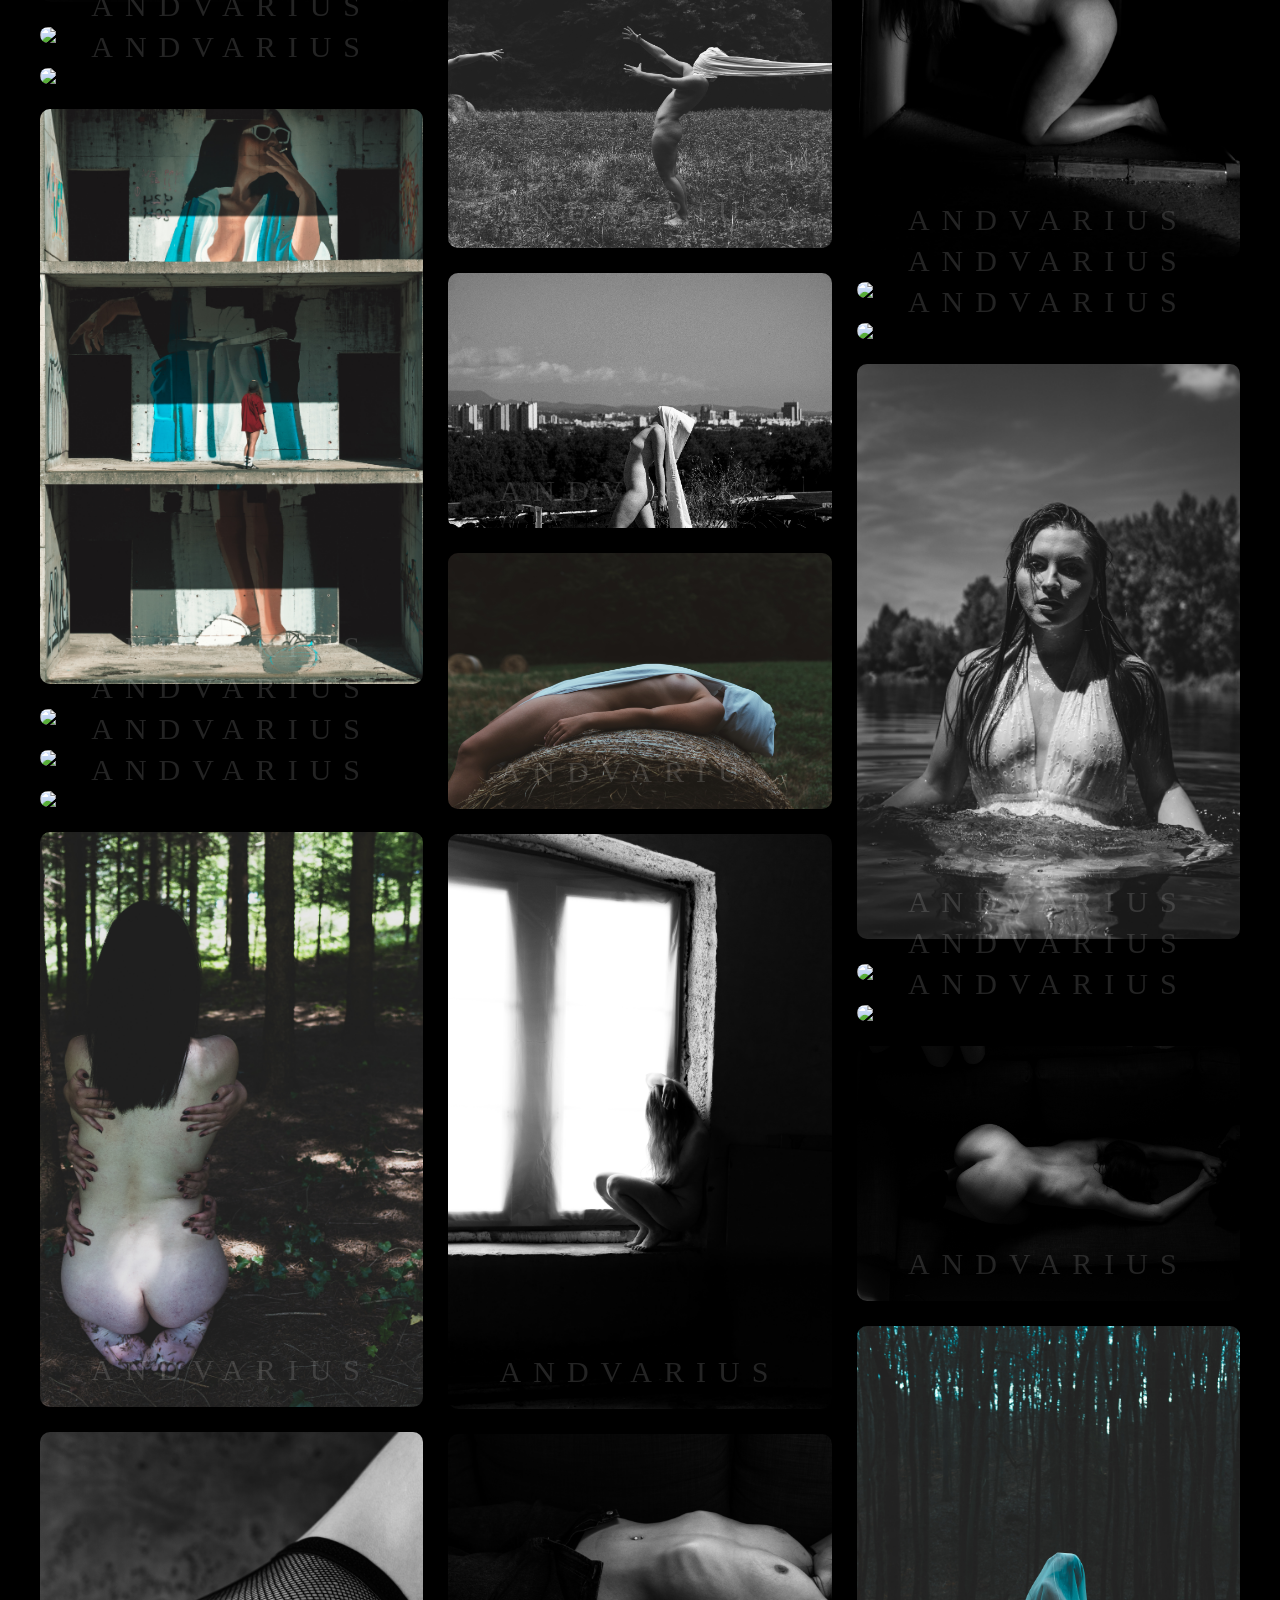
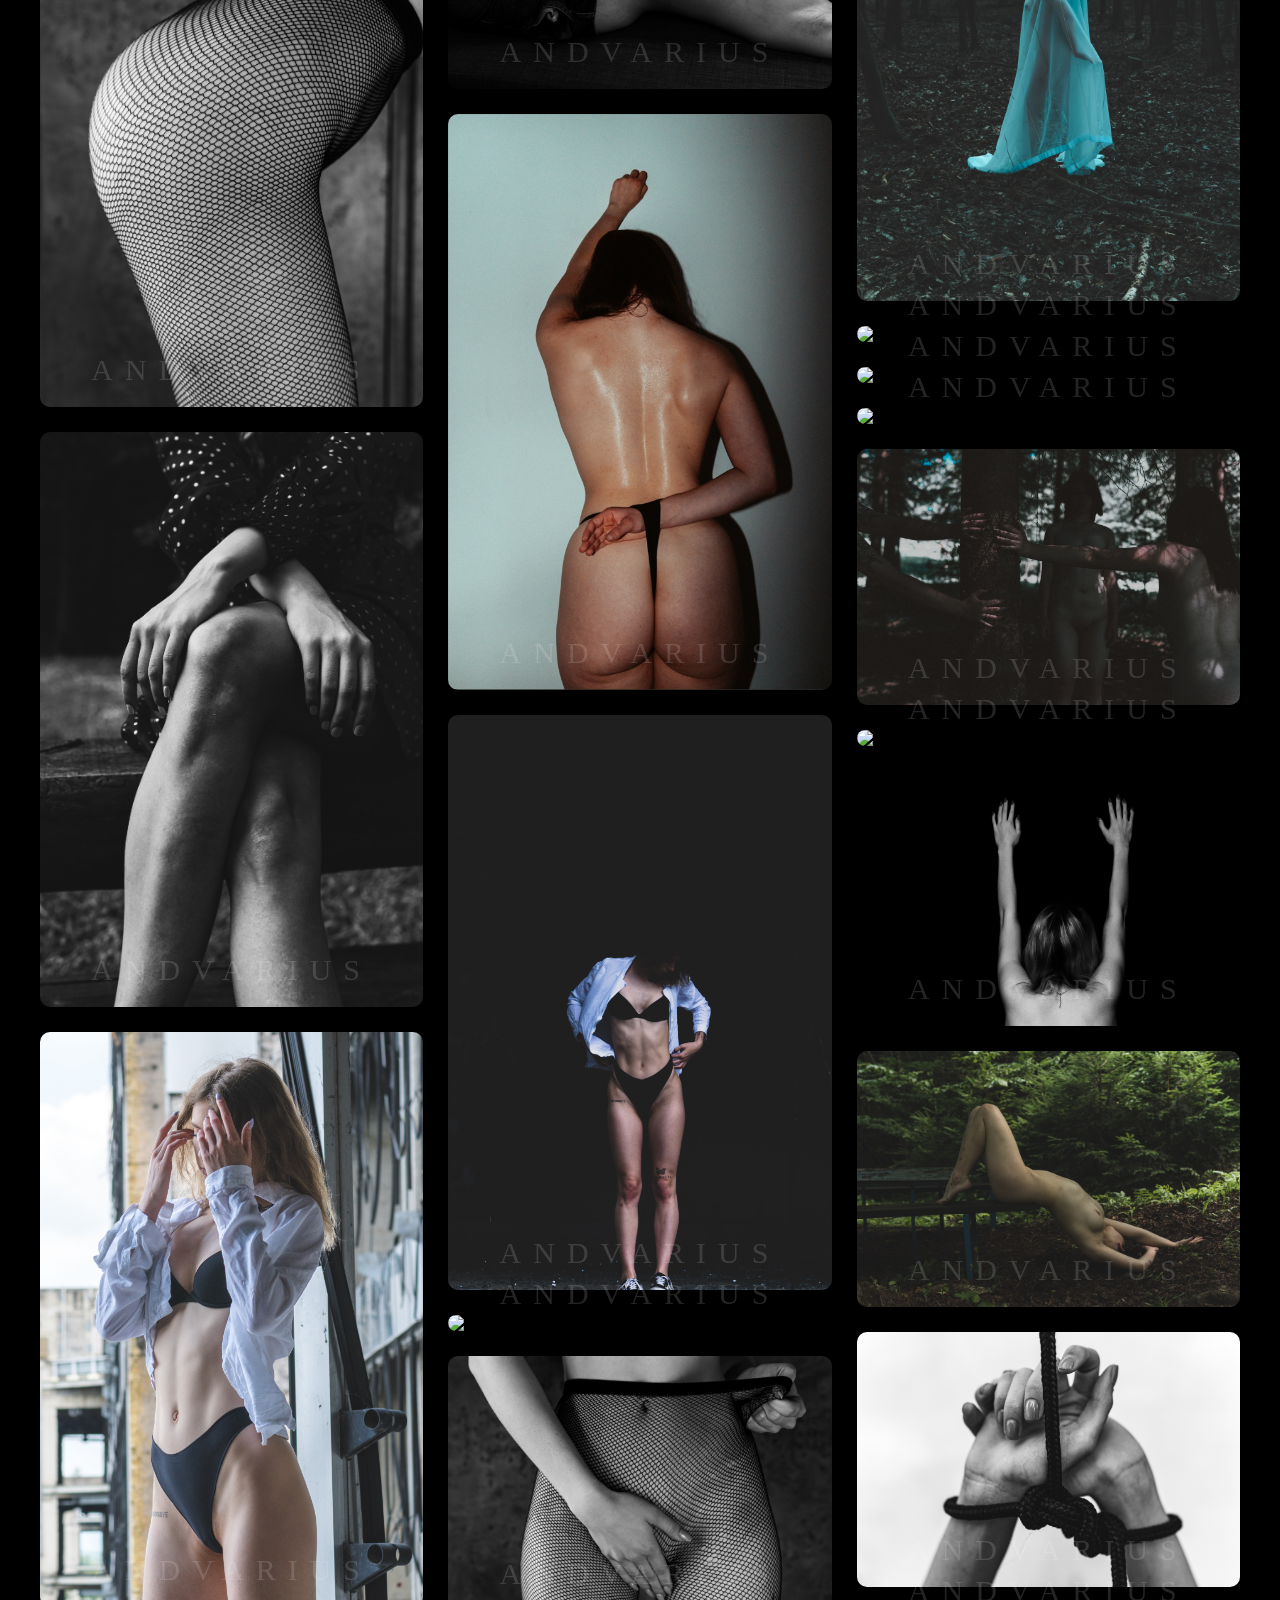
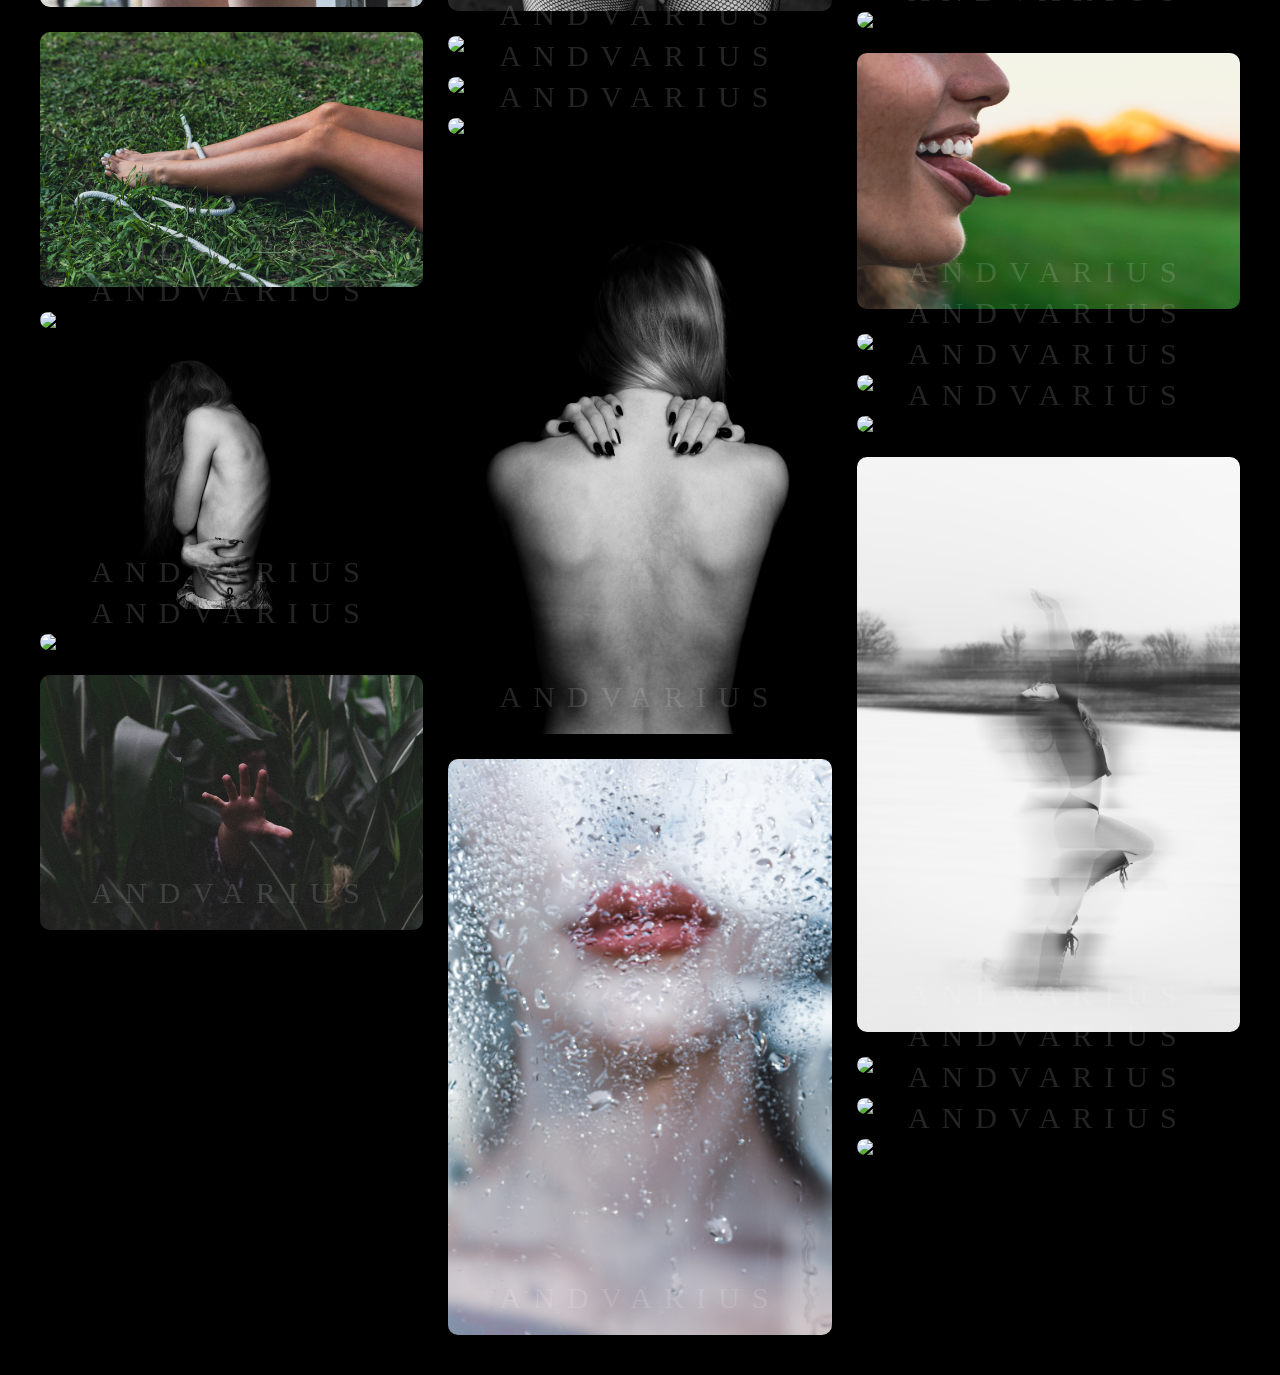
==== commit b6b258c7: "Update index.html" ====
--- a/index.html
+++ b/index.html
@@ -13,6 +13,19 @@
 
 
 
+
+
+
+    
+
+
+<div class="img-wrap"><img src="imagespeople/photo151.jpg"><span class="watermark">ANDVARIUS</span></div>
+<div class="img-wrap"><img src="imagespeople/photo148.jpg"><span class="watermark">ANDVARIUS</span></div>
+<div class="img-wrap"><img src="imagespeople/photo145.jpg"><span class="watermark">ANDVARIUS</span></div>
+ <div class="img-wrap"><img src="imagespeople/photo142.jpg"><span class="watermark">ANDVARIUS</span></div>  
+ <div class="img-wrap"><img src="imagespeople/photo139.jpg"><span class="watermark">ANDVARIUS</span></div>
+<div class="img-wrap"><img src="imagespeople/photo136.jpg"><span class="watermark">ANDVARIUS</span></div>   
+<div class="img-wrap"><img src="imagespeople/photo133.jpg"><span class="watermark">ANDVARIUS</span></div>
 <div class="img-wrap"><img src="imagespeople/photo130.jpg"><span class="watermark">ANDVARIUS</span></div>
 <div class="img-wrap"><img src="imagespeople/photo127.jpg"><span class="watermark">ANDVARIUS</span></div>
 <div class="img-wrap"><img src="imagespeople/photo124.jpg"><span class="watermark">ANDVARIUS</span></div>
@@ -62,8 +75,13 @@
 
 
 
-    
-
+<div class="img-wrap"><img src="imagespeople/photo152.jpg"><span class="watermark">ANDVARIUS</span></div>
+<div class="img-wrap"><img src="imagespeople/photo149.jpg"><span class="watermark">ANDVARIUS</span></div>
+<div class="img-wrap"><img src="imagespeople/photo146.jpg"><span class="watermark">ANDVARIUS</span></div>
+<div class="img-wrap"><img src="imagespeople/photo143.jpg"><span class="watermark">ANDVARIUS</span></div>
+<div class="img-wrap"><img src="imagespeople/photo140.jpg"><span class="watermark">ANDVARIUS</span></div>
+<div class="img-wrap"><img src="imagespeople/photo137.jpg"><span class="watermark">ANDVARIUS</span></div>
+<div class="img-wrap"><img src="imagespeople/photo134.jpg"><span class="watermark">ANDVARIUS</span></div>
 <div class="img-wrap"><img src="imagespeople/photo131.jpg"><span class="watermark">ANDVARIUS</span></div>
 <div class="img-wrap"><img src="imagespeople/photo128.jpg"><span class="watermark">ANDVARIUS</span></div>
 <div class="img-wrap"><img src="imagespeople/photo125.jpg"><span class="watermark">ANDVARIUS</span></div>
@@ -113,8 +131,13 @@
 
 
 
-    
-
+<div class="img-wrap"><img src="imagespeople/photo153.jpg"><span class="watermark">ANDVARIUS</span></div>
+<div class="img-wrap"><img src="imagespeople/photo150.jpg"><span class="watermark">ANDVARIUS</span></div>
+<div class="img-wrap"><img src="imagespeople/photo147.jpg"><span class="watermark">ANDVARIUS</span></div>
+<div class="img-wrap"><img src="imagespeople/photo144.jpg"><span class="watermark">ANDVARIUS</span></div>
+<div class="img-wrap"><img src="imagespeople/photo141.jpg"><span class="watermark">ANDVARIUS</span></div>
+<div class="img-wrap"><img src="imagespeople/photo138.jpg"><span class="watermark">ANDVARIUS</span></div>
+<div class="img-wrap"><img src="imagespeople/photo135.jpg"><span class="watermark">ANDVARIUS</span></div>
 <div class="img-wrap"><img src="imagespeople/photo132.jpg"><span class="watermark">ANDVARIUS</span></div>
 <div class="img-wrap"><img src="imagespeople/photo129.jpg"><span class="watermark">ANDVARIUS</span></div>
 <div class="img-wrap"><img src="imagespeople/photo126.jpg"><span class="watermark">ANDVARIUS</span></div>
--- a/gallery.css
+++ b/gallery.css
@@ -46,21 +46,21 @@
 
 /* Watermark */
 .watermark {
-  position: absolute;
-  bottom: 10px;   /* udaljenost od dna */
-  left: 50%;
-  transform: translateX(-50%);
+    position: absolute;
+    bottom: 20px;
+    left: 50%;
+    transform: translateX(-50%);
 
-  font-size: 48px;
-  font-weight: bold;
-  letter-spacing: 6px;
-  text-transform: uppercase;
+    font-family: 'Cinzel', serif;
+    font-size: 30px;
+    font-weight: 400;
+    letter-spacing: 12px;
+    text-transform: uppercase;
 
-  color: rgba(255,255,255,0.10);
+    color: rgba(255,255,255,0.14);
+    pointer-events: none;
+}
 
-  pointer-events: none;
-
-}
 
 
 
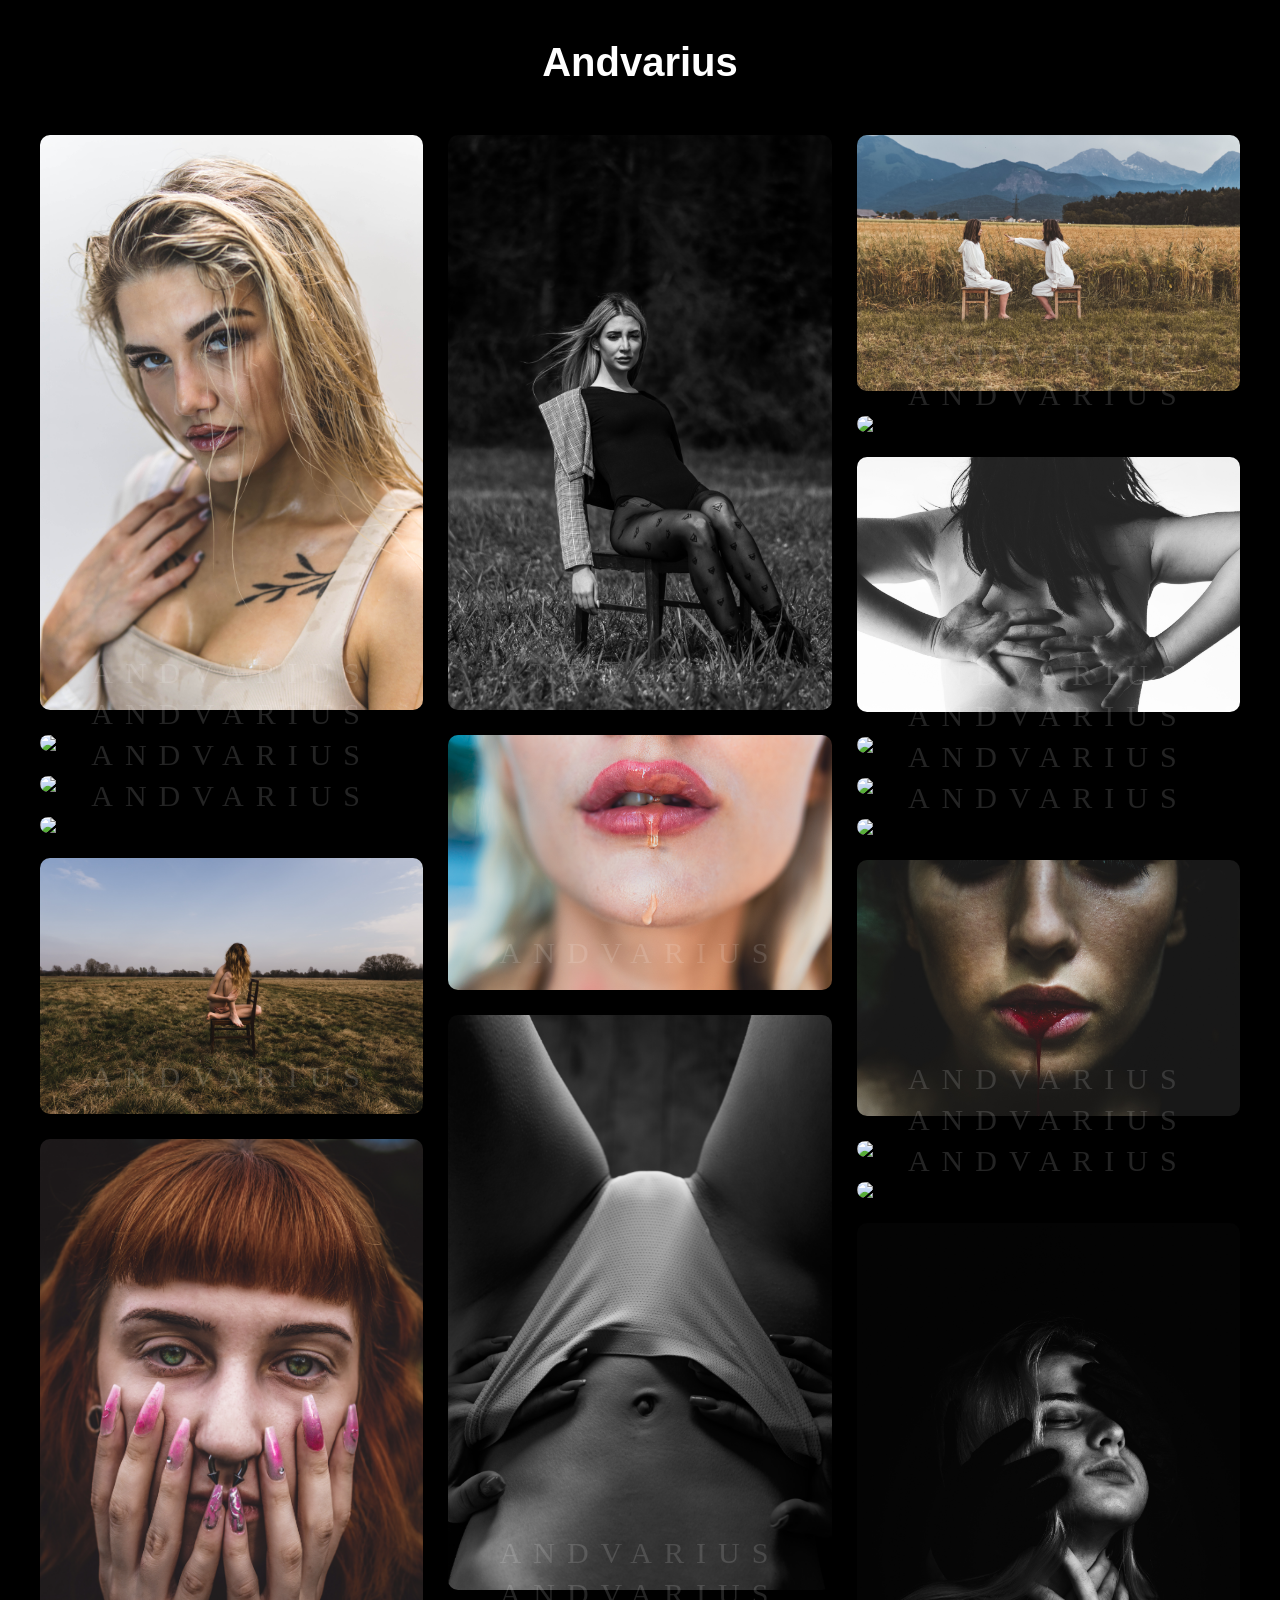
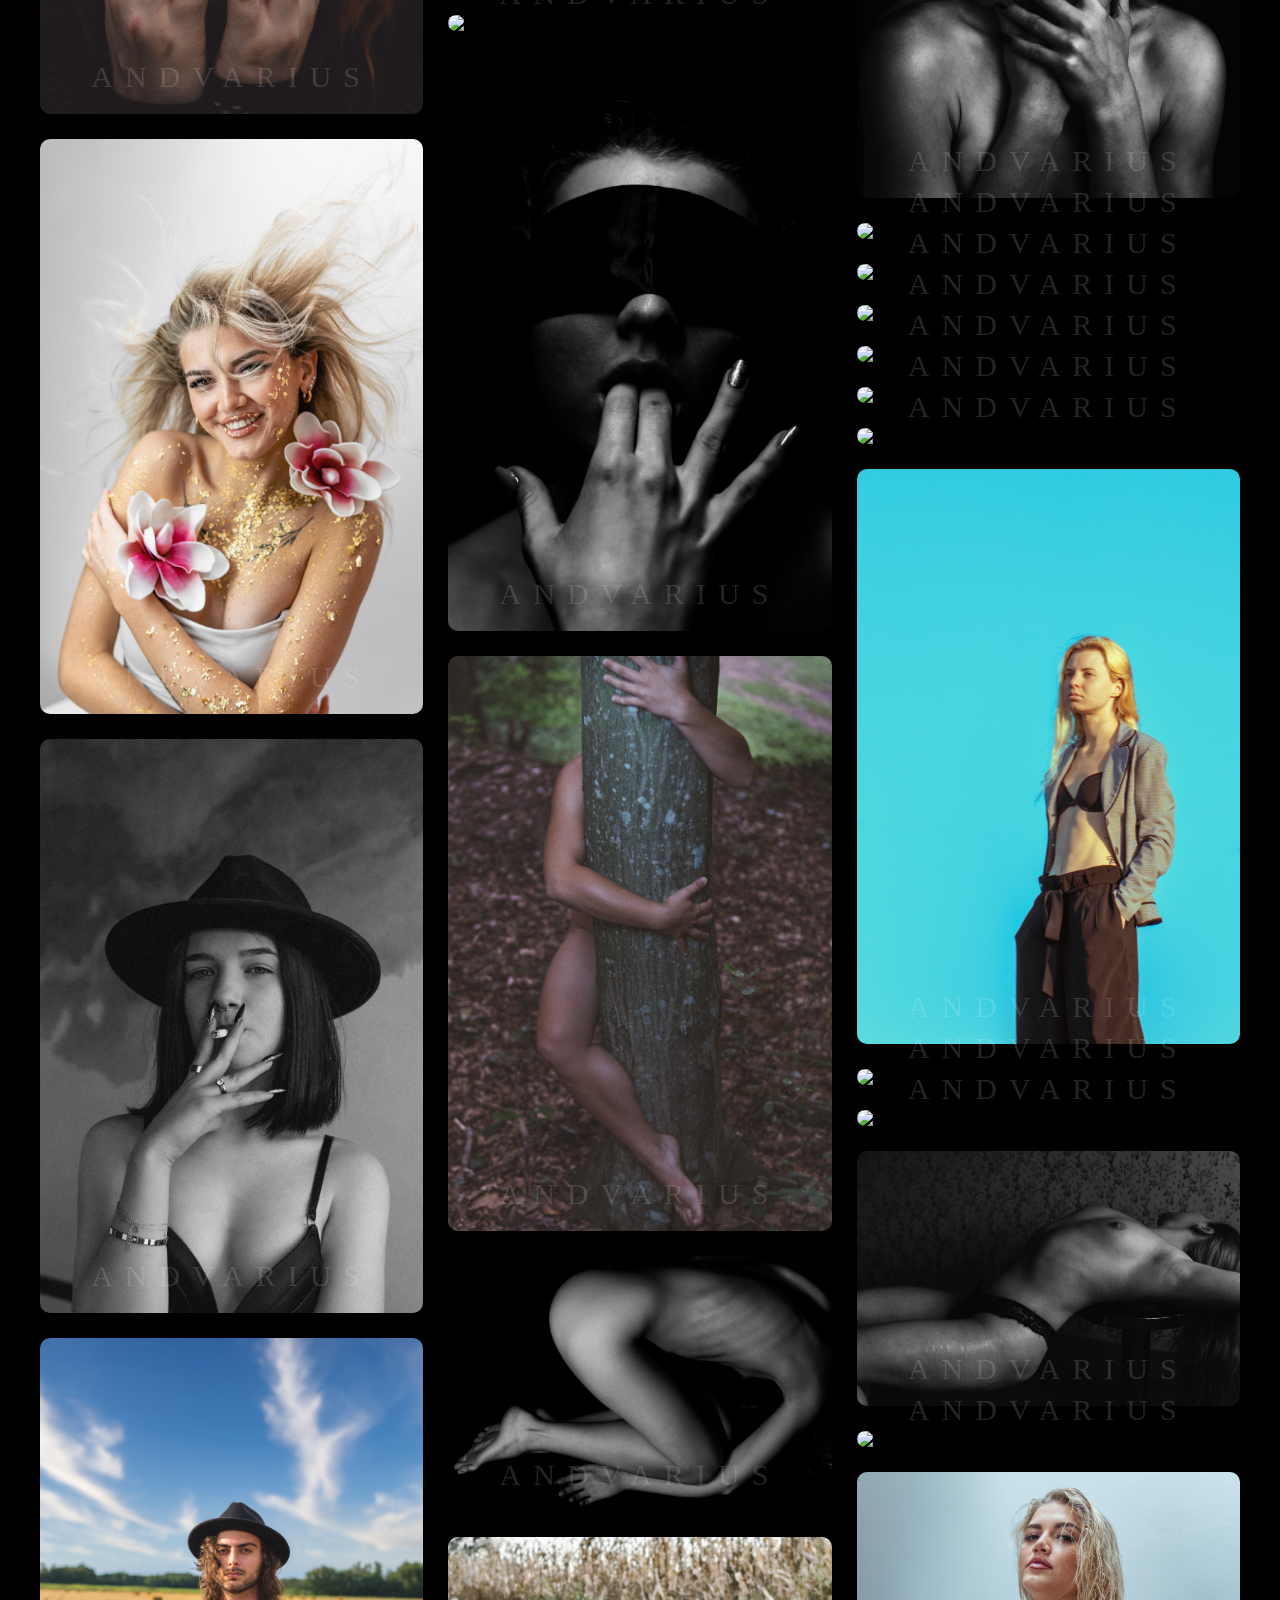
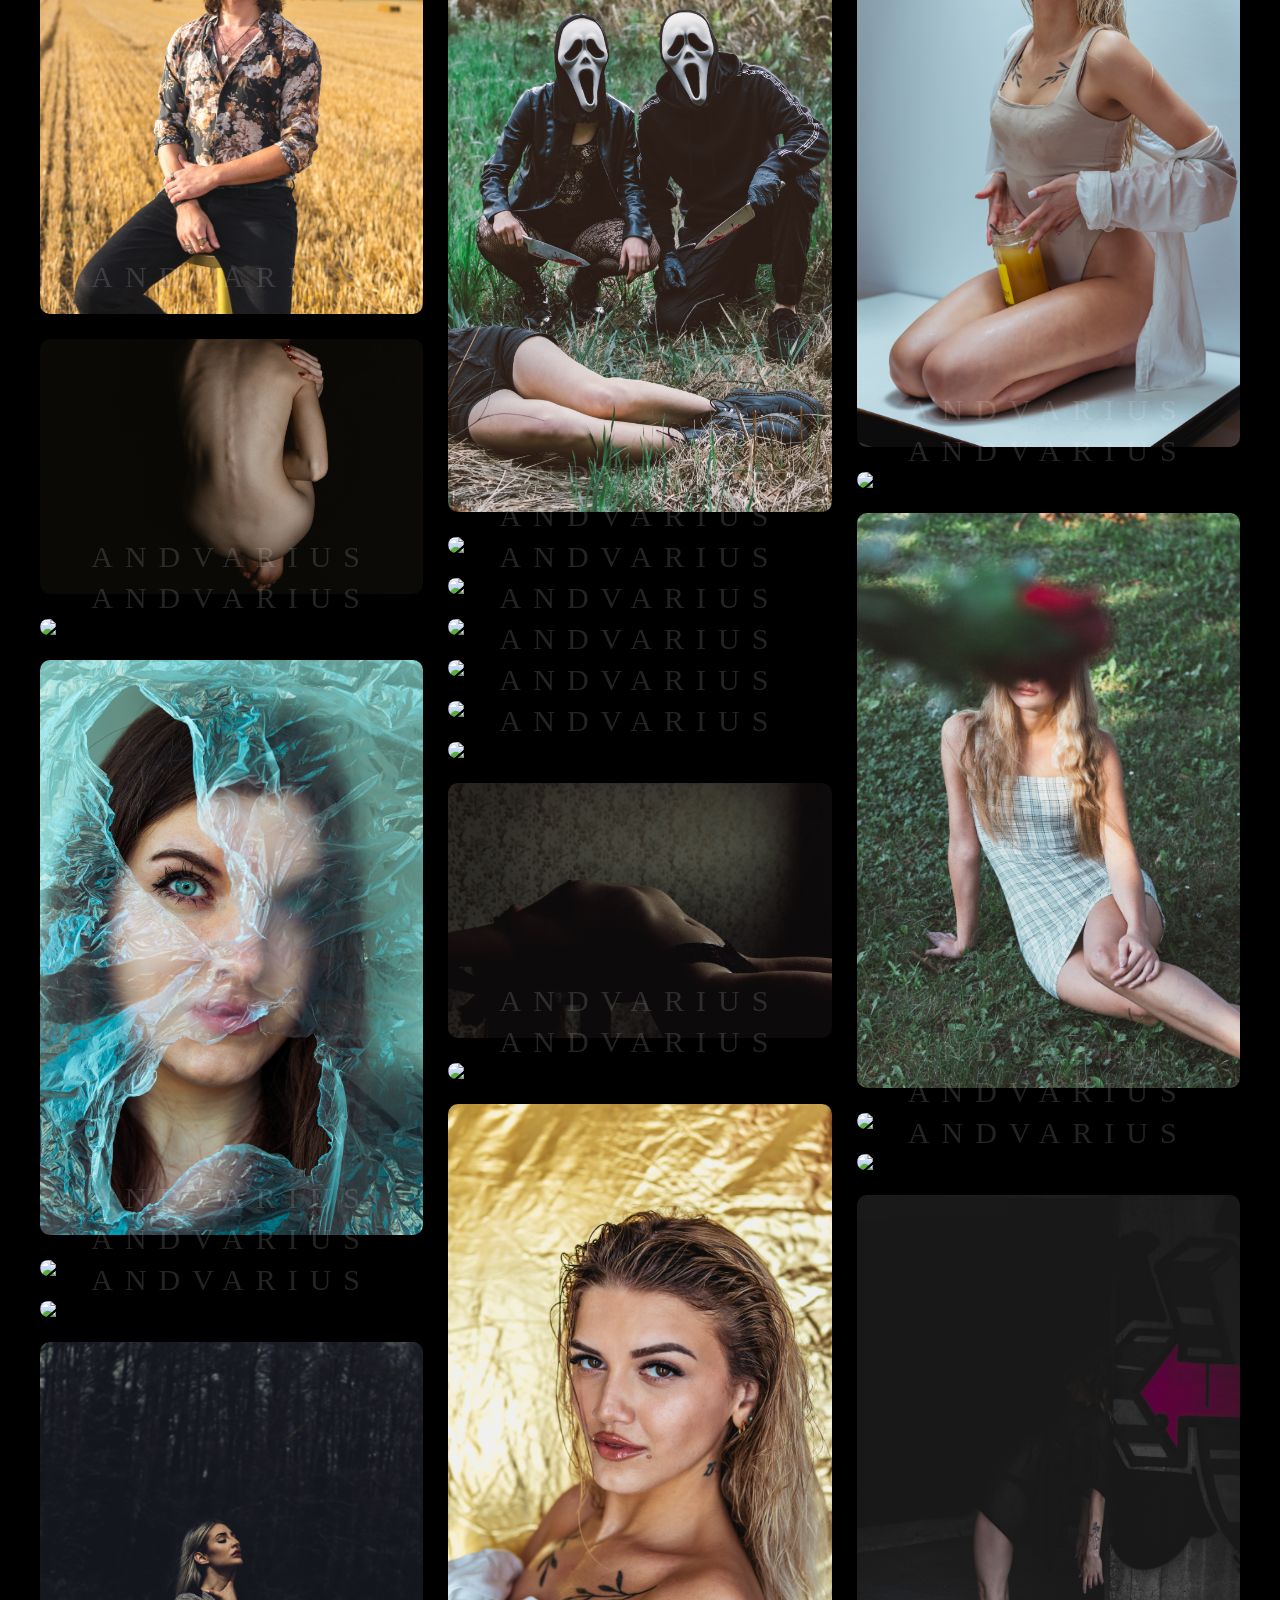
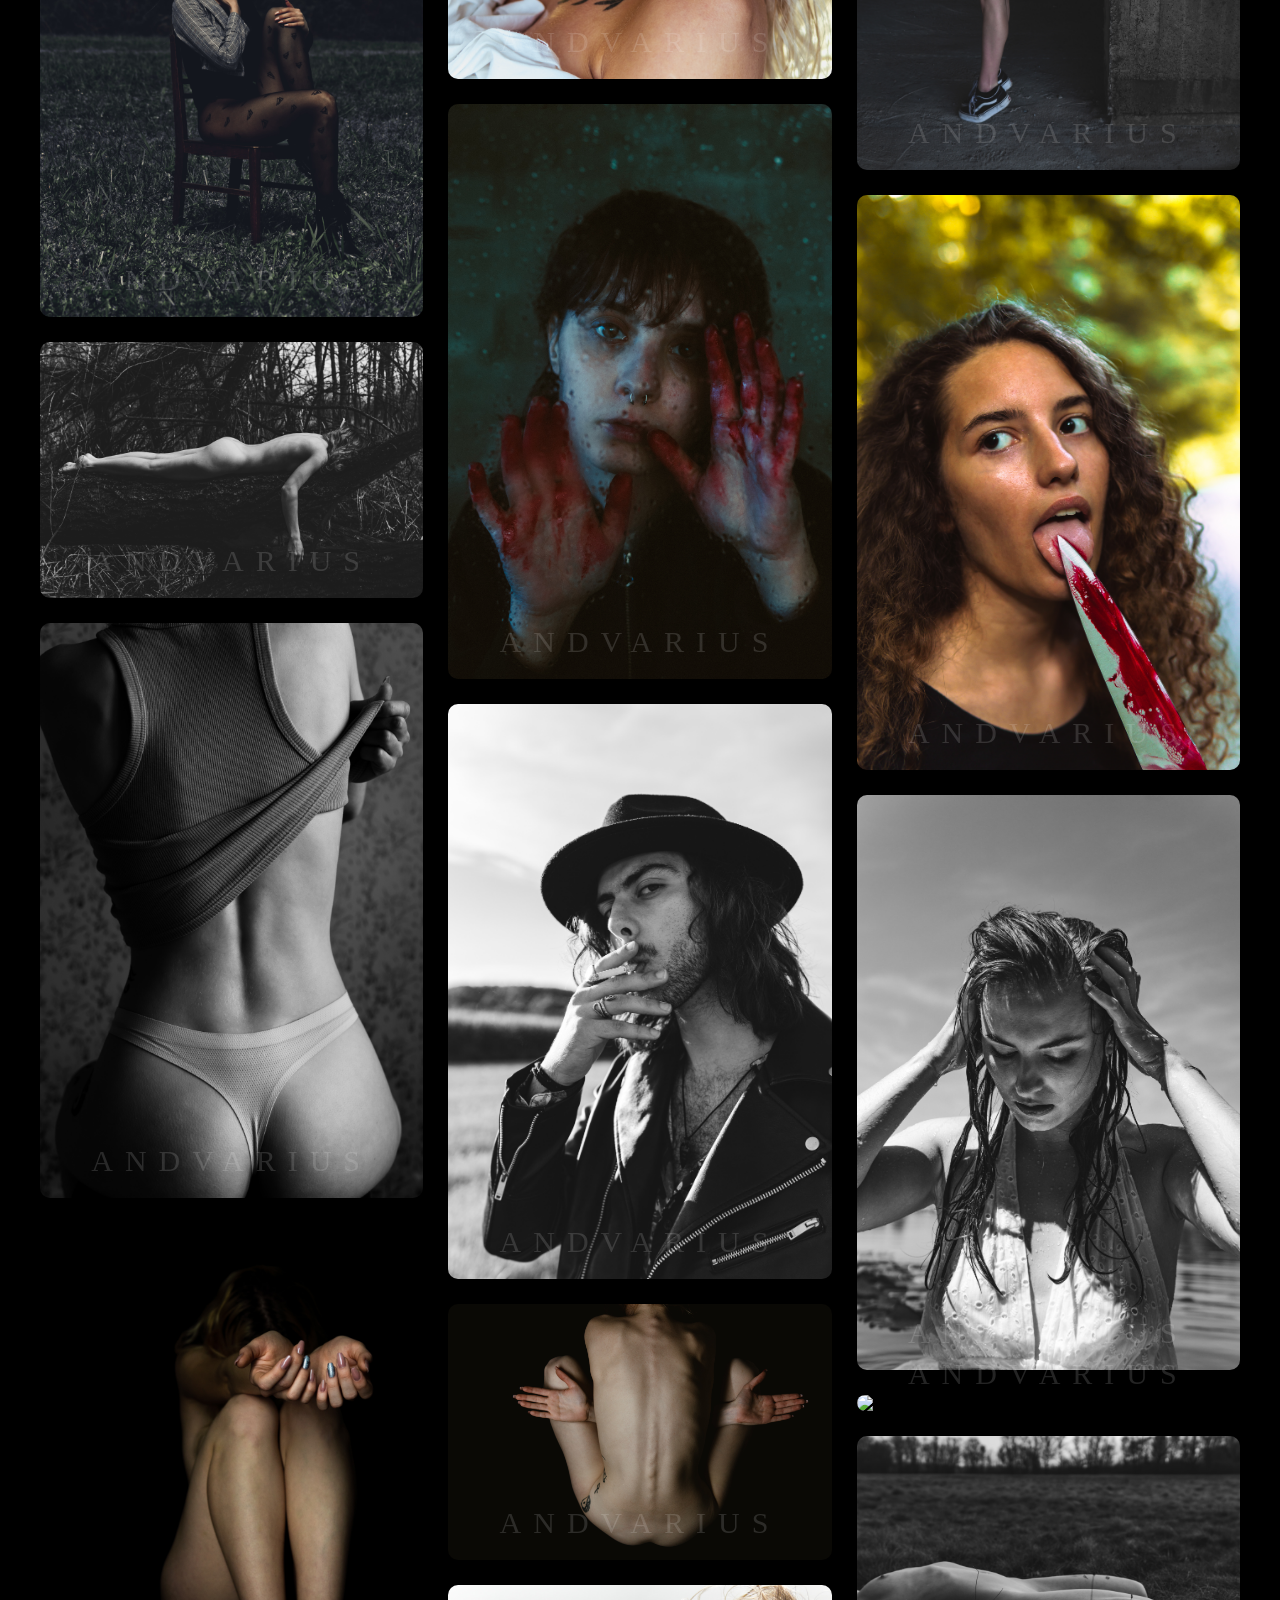
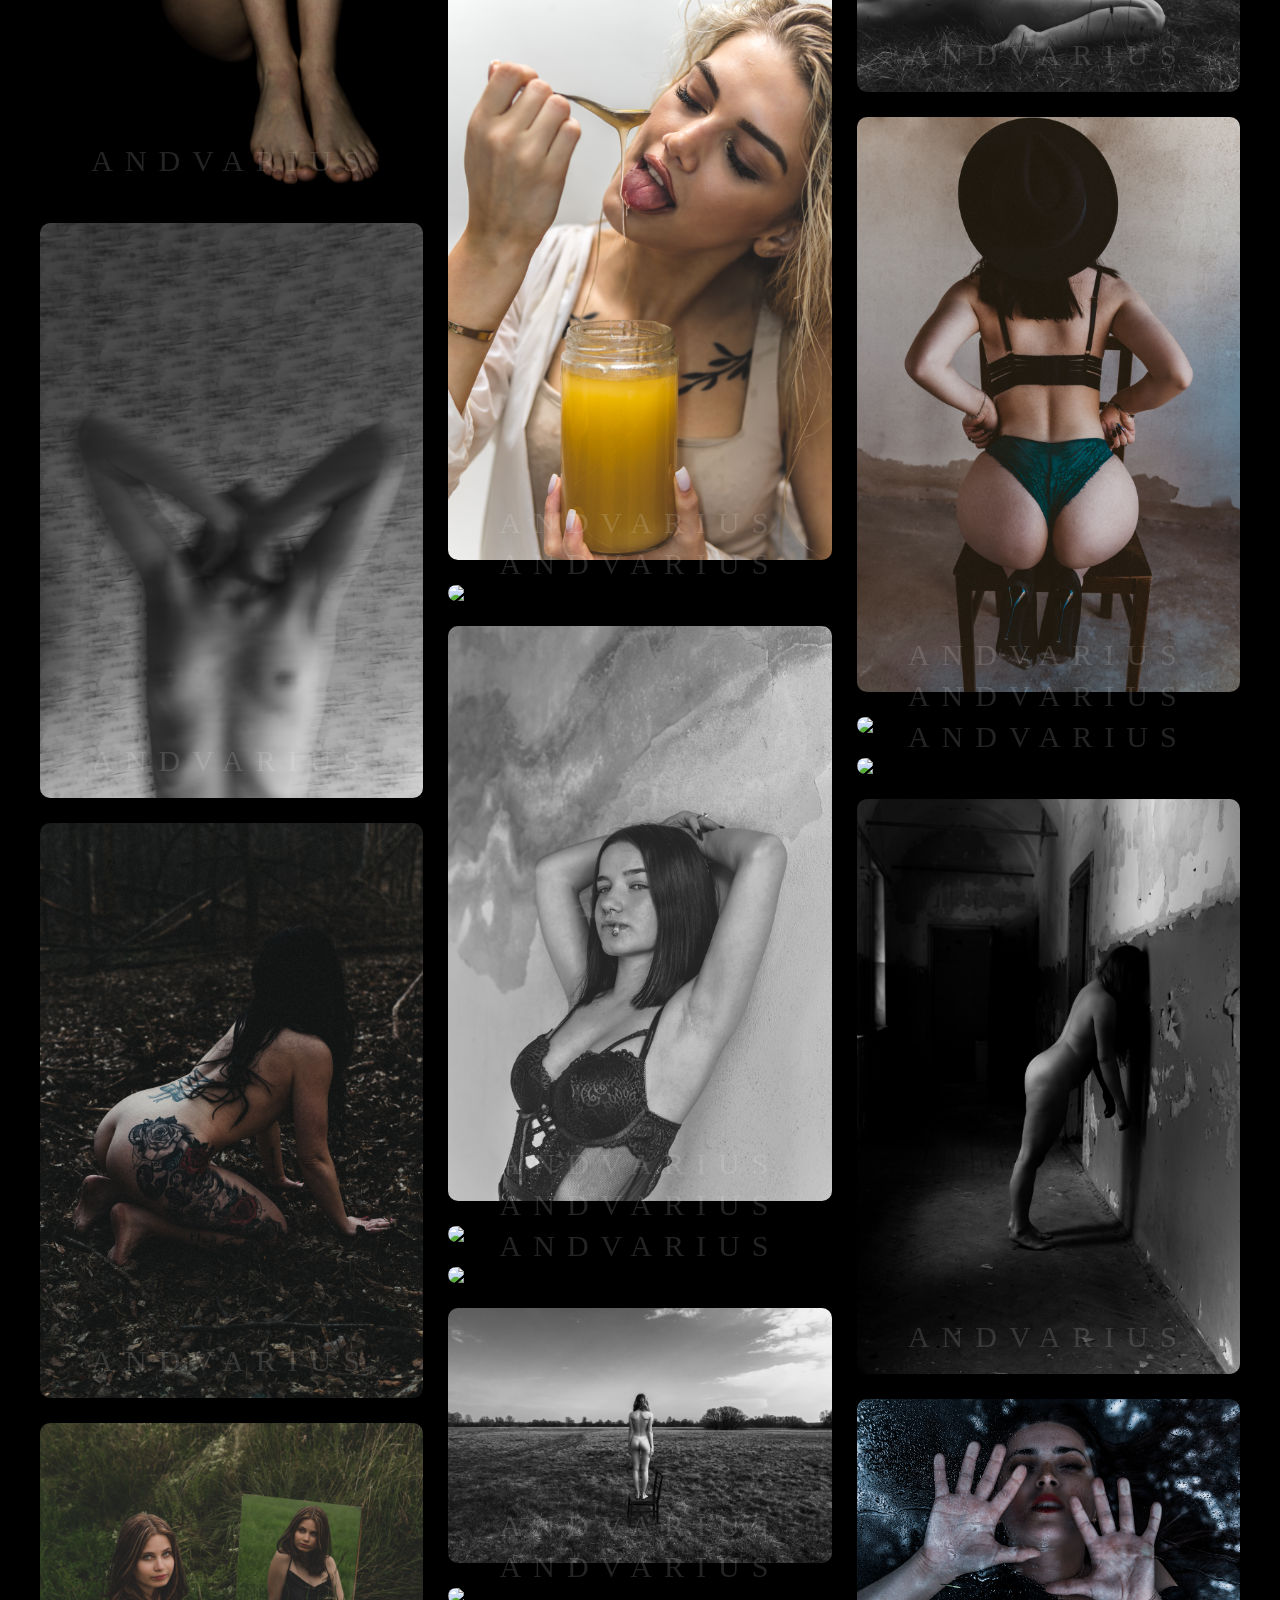
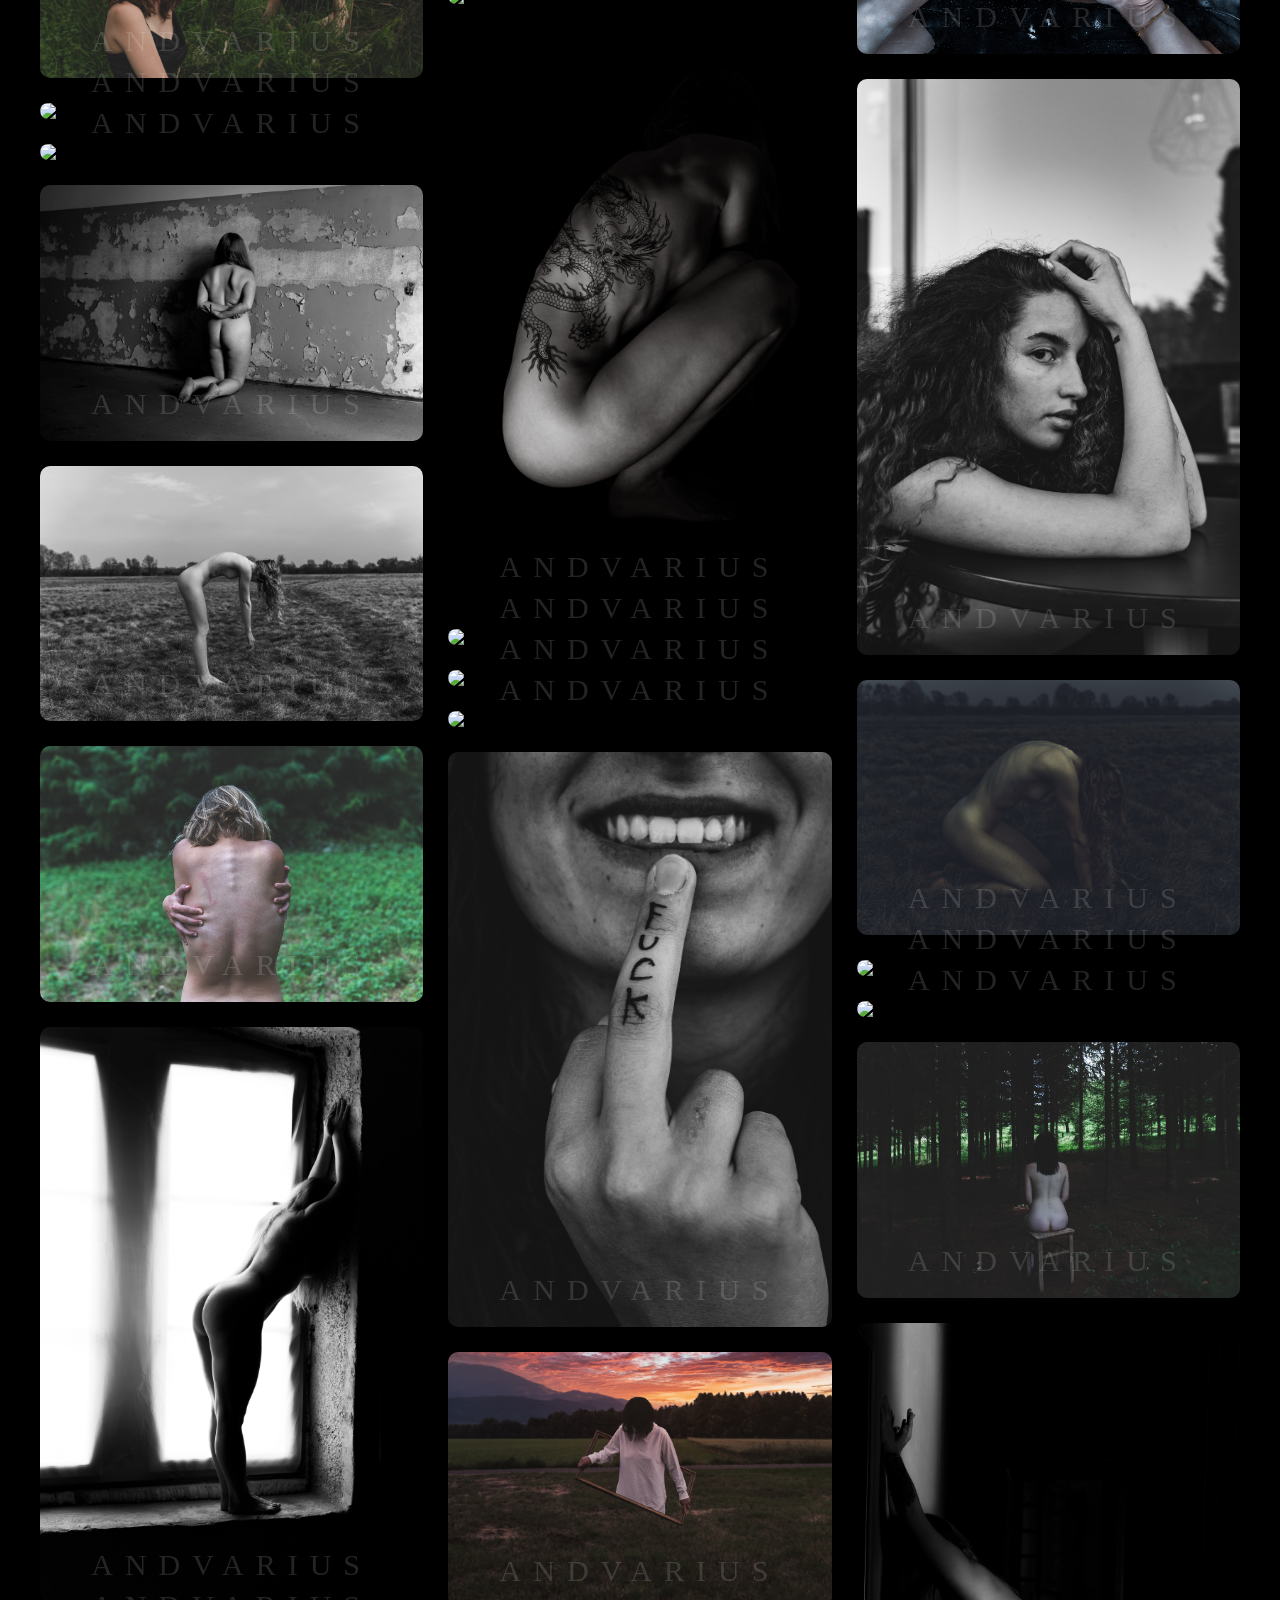
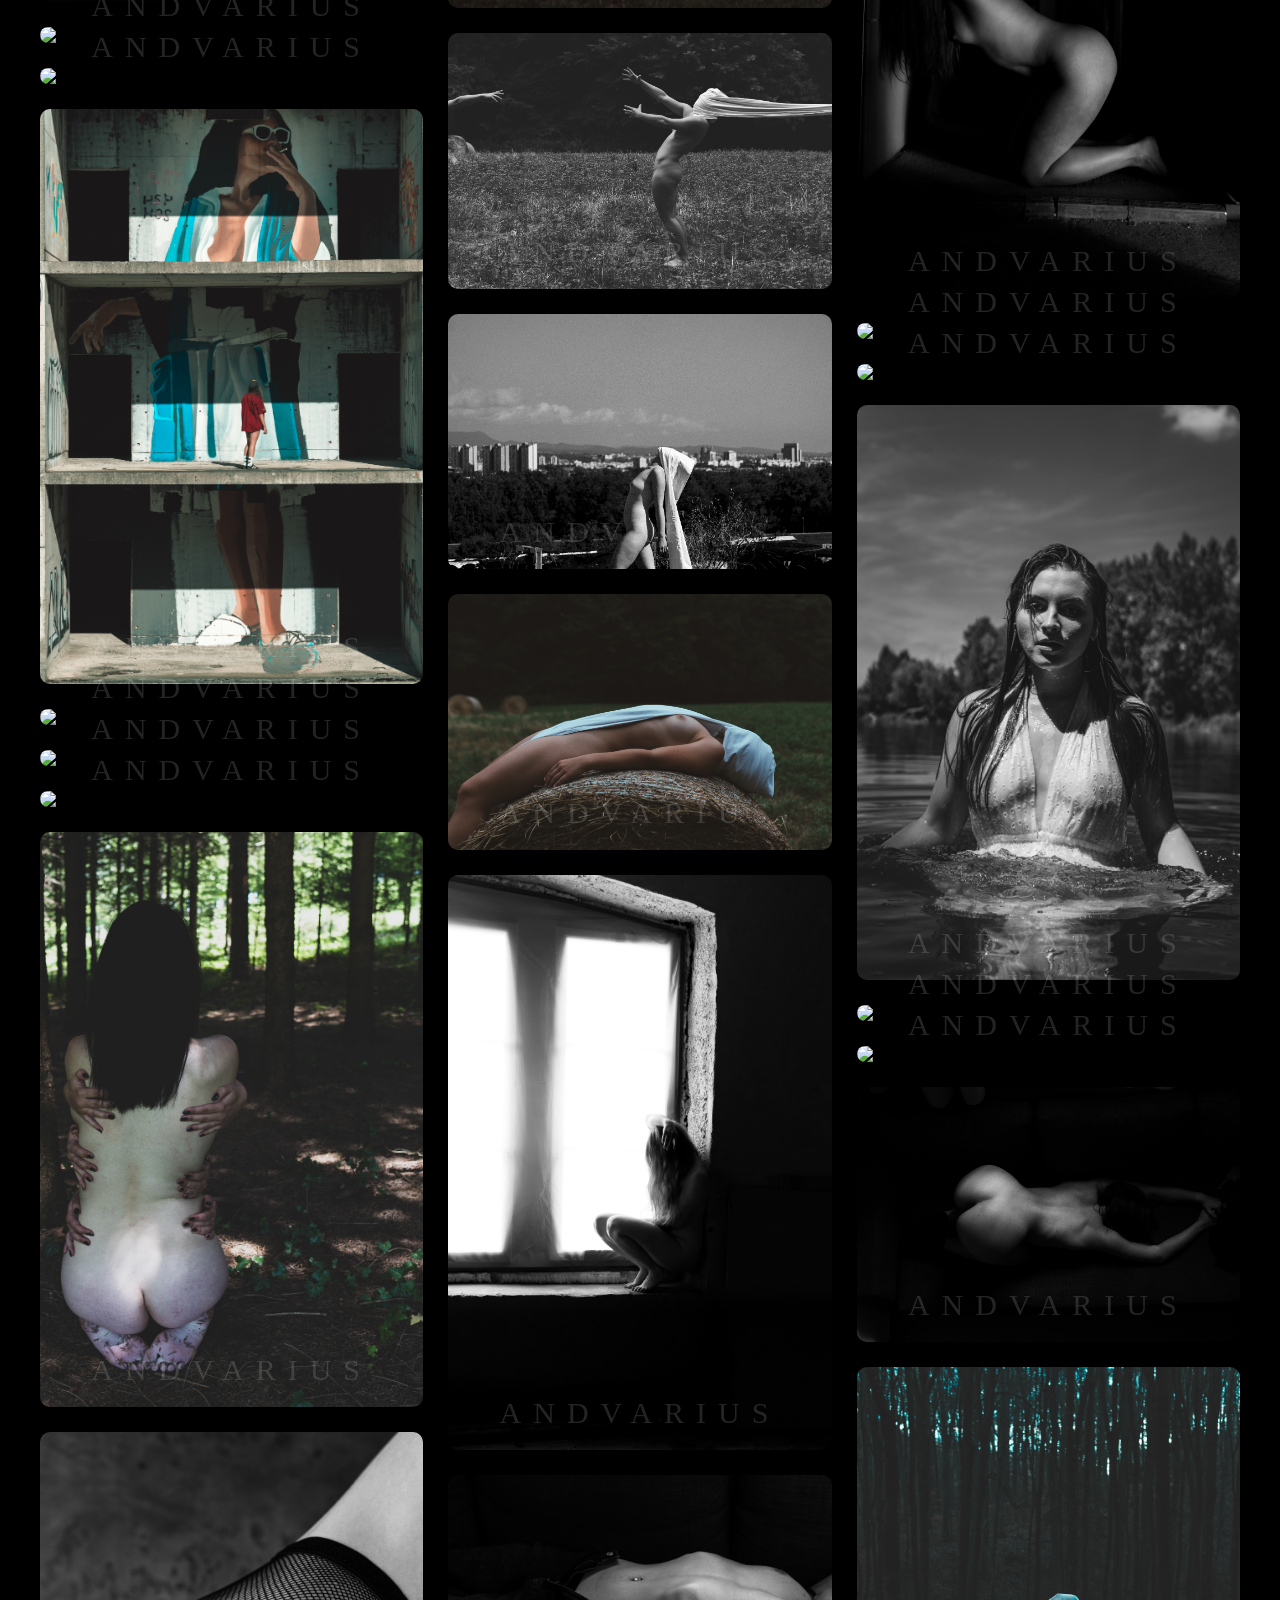
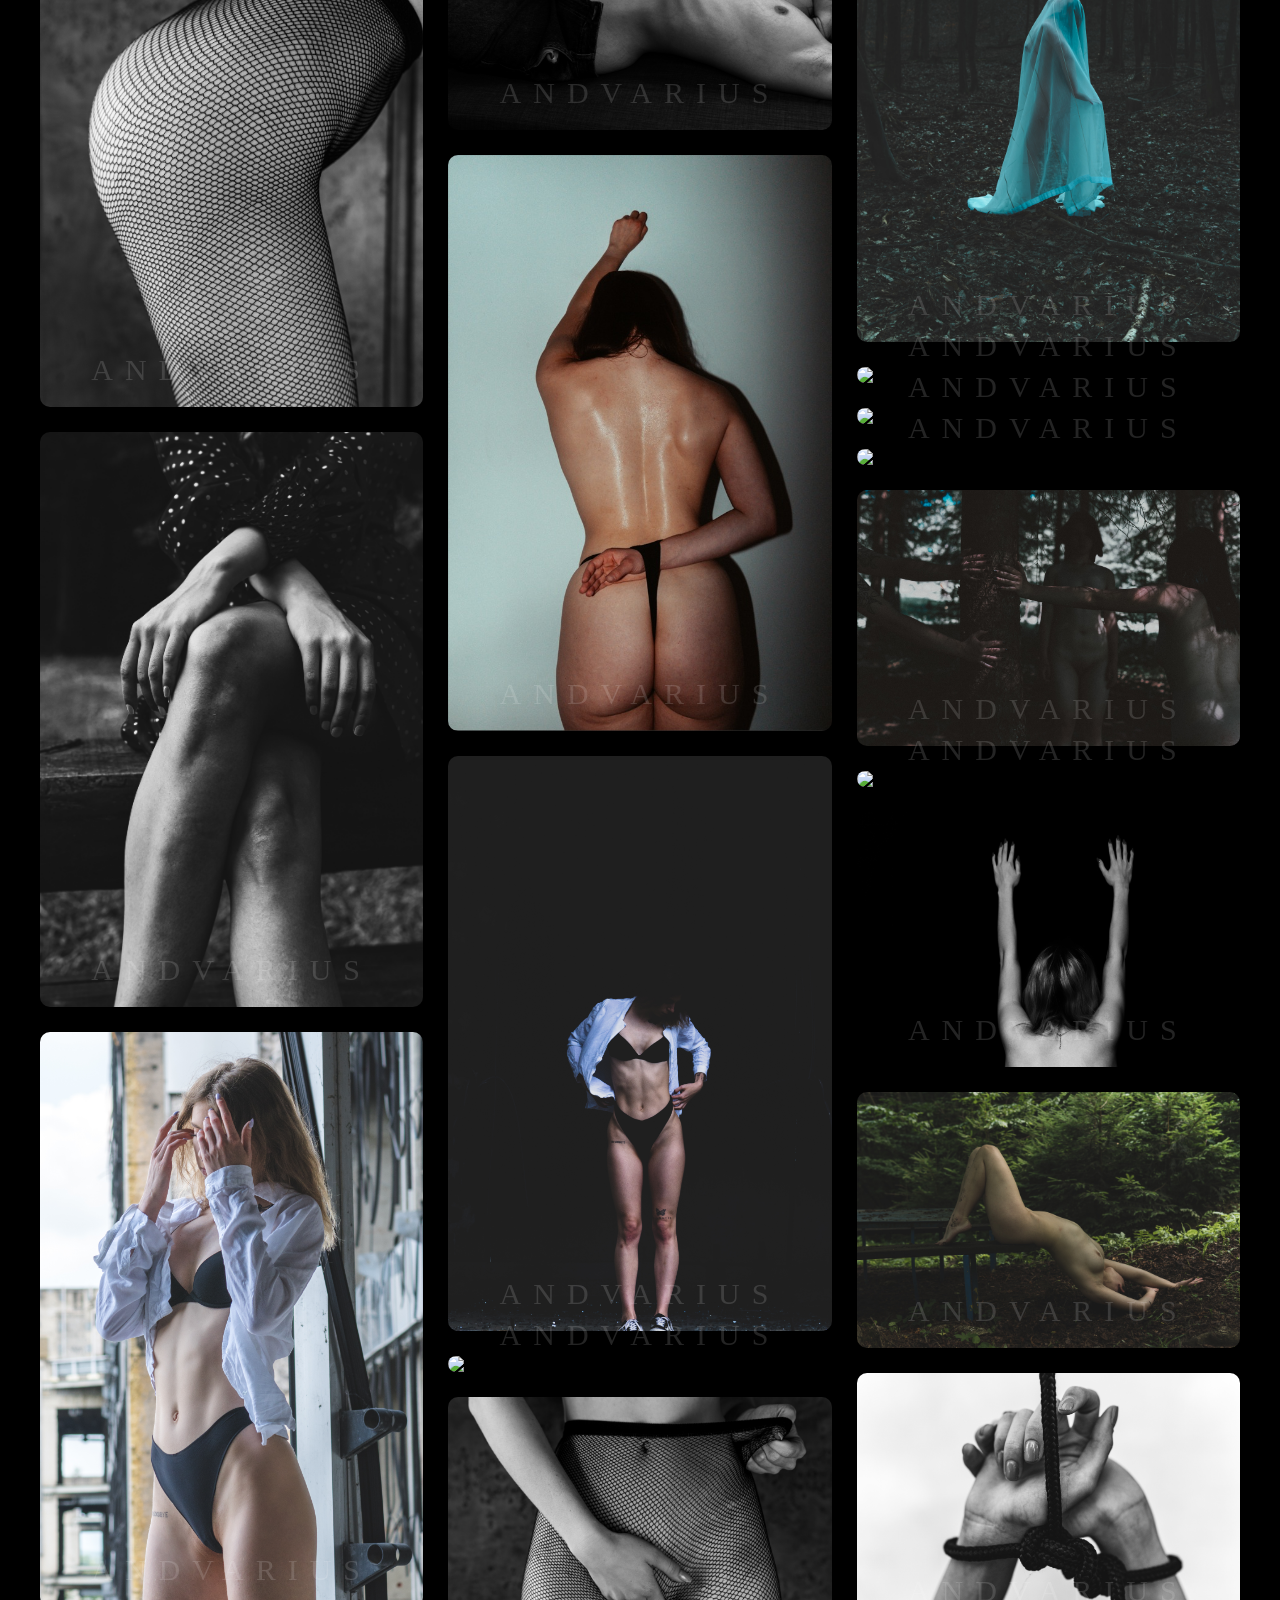
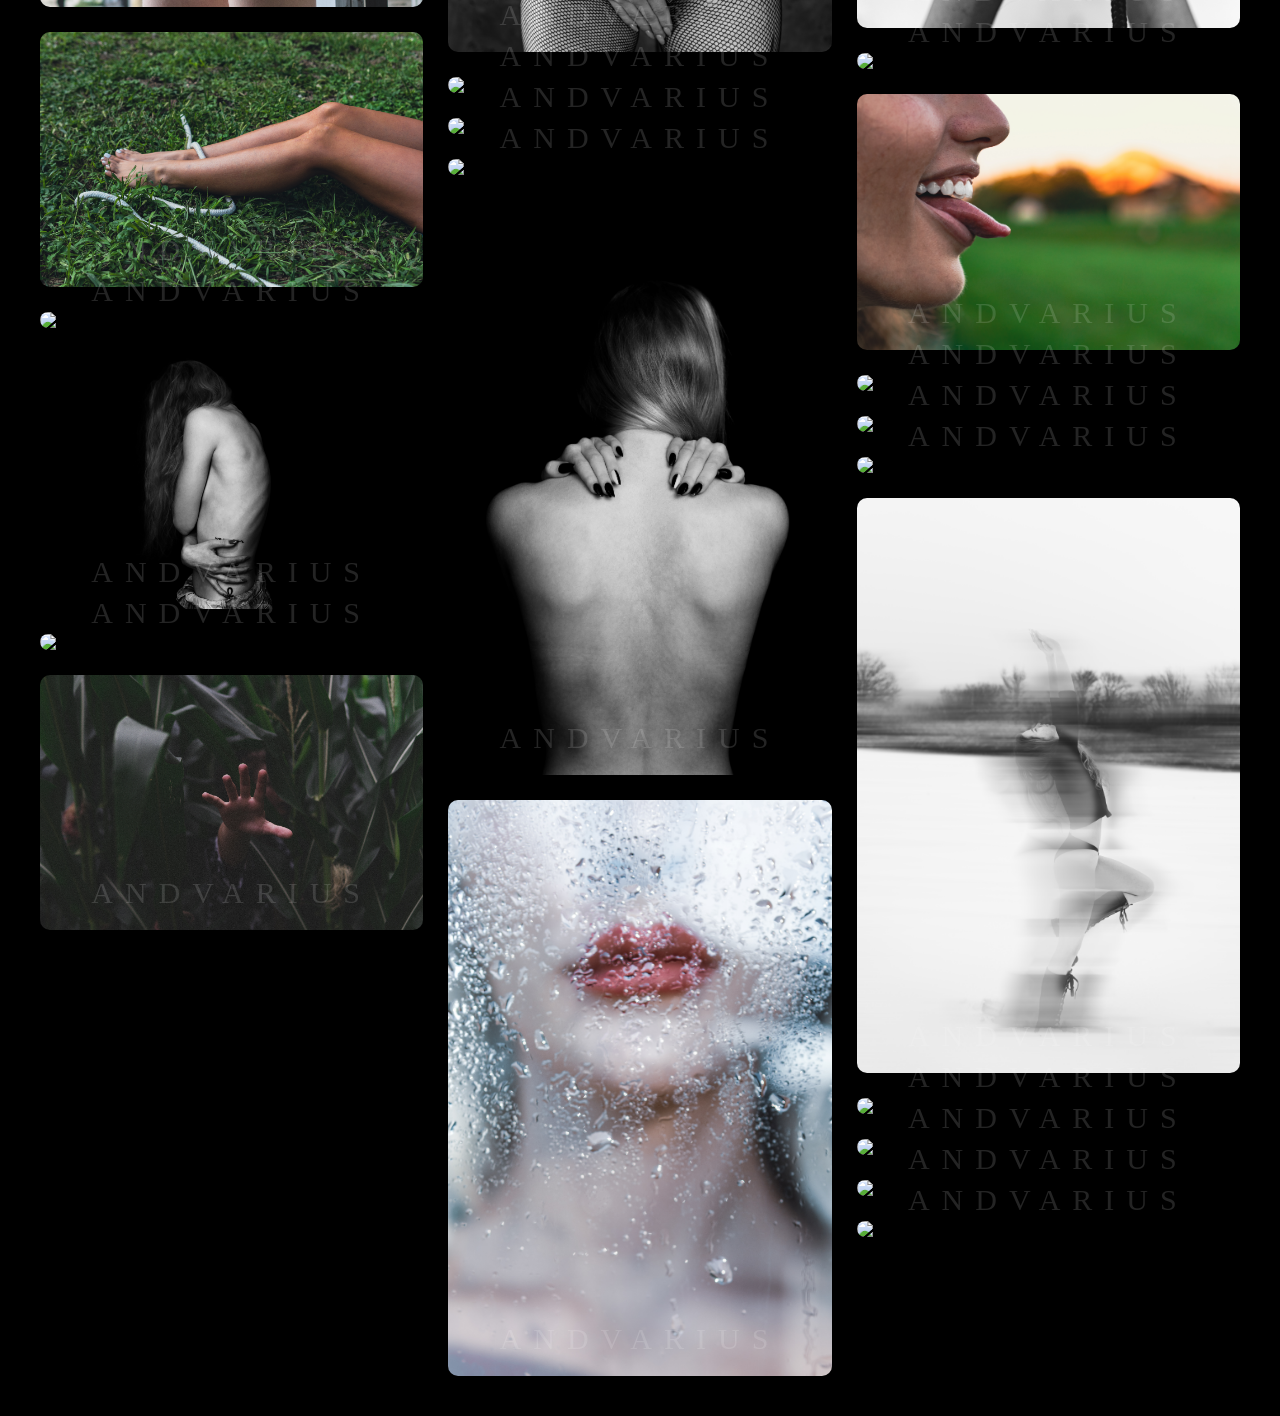
==== commit 1336afef: "Update index.html" ====
--- a/index.html
+++ b/index.html
@@ -70,7 +70,7 @@
 <div class="img-wrap"><img src="imagespeople/photo7.jpg"><span class="watermark">ANDVARIUS</span></div>
 <div class="img-wrap"><img src="imagespeople/photo4.jpg"><span class="watermark">ANDVARIUS</span></div>
 <div class="img-wrap"><img src="imagespeople/photo1.jpg"><span class="watermark">ANDVARIUS</span></div>
-
+<div class="img-wrap"><img src="imagespeople/photo01.jpg"><span class="watermark">ANDVARIUS</span></div>
 
 
 
@@ -126,6 +126,7 @@
 <div class="img-wrap"><img src="imagespeople/photo8.jpg"><span class="watermark">ANDVARIUS</span></div>
 <div class="img-wrap"><img src="imagespeople/photo5.jpg"><span class="watermark">ANDVARIUS</span></div>
 <div class="img-wrap"><img src="imagespeople/photo2.jpg"><span class="watermark">ANDVARIUS</span></div>
+<div class="img-wrap"><img src="imagespeople/photo02.jpg"><span class="watermark">ANDVARIUS</span></div>
 
 
 
@@ -182,6 +183,7 @@
 <div class="img-wrap"><img src="imagespeople/photo9.jpg"><span class="watermark">ANDVARIUS</span></div>
 <div class="img-wrap"><img src="imagespeople/photo6.jpg"><span class="watermark">ANDVARIUS</span></div>
 <div class="img-wrap"><img src="imagespeople/photo3.jpg"><span class="watermark">ANDVARIUS</span></div>
+<div class="img-wrap"><img src="imagespeople/photo03.jpg"><span class="watermark">ANDVARIUS</span></div>
 
   </div>
 
--- a/gallery.css
+++ b/gallery.css
@@ -64,7 +64,6 @@
 
 
 
-
 /* Responsive */
 @media (max-width: 1024px) {
   .gallery {
